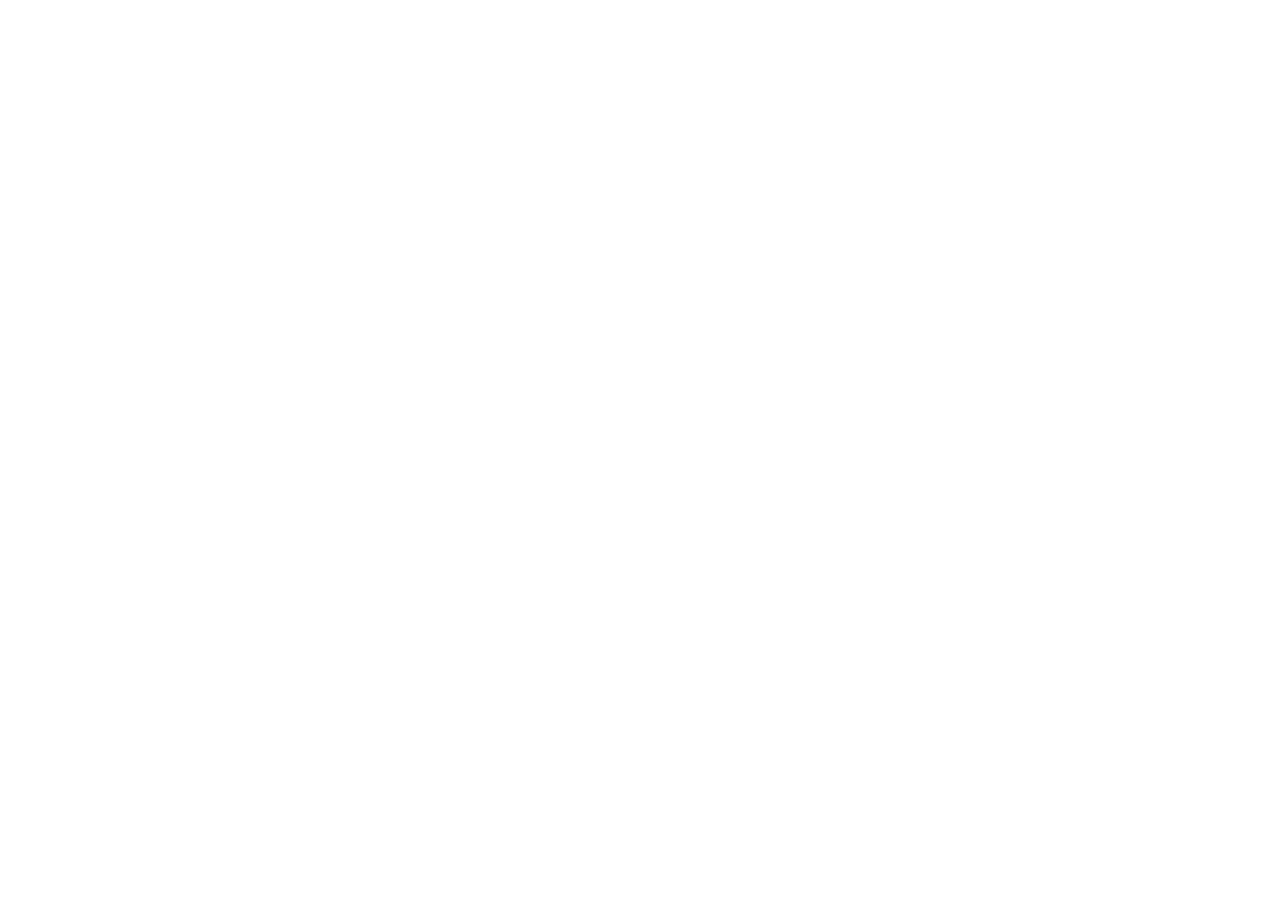
==== index.html @ 1ae25339 "Add files via upload" ====
<!doctype html>
<html ng-app="todoApp">

<head>
    <script src="./assets/angular.min.js"></script>
    <script src="index.js"></script>
    <!-- <link rel="stylesheet" href="style.css"> -->
    <link rel="manifest" href="./manifest.webmanifest">
    <link rel="stylesheet" href="https://maxcdn.bootstrapcdn.com/font-awesome/4.3.0/css/font-awesome.min.css">
    <link rel="stylesheet" href="./assets/angular-material.min.css">
    <link href="app-content/app.css" rel="stylesheet" />
</head>

<body>
    <!-- Angular Material requires Angular.js Libraries -->
    <script src="//code.jquery.com/jquery-3.1.1.min.js"></script>
    <script src="./assets/angular-animate.min.js"></script>
    <script src="./assets/angular-aria.min.js"></script>
    <script src="./assets/angular-route.min.js"></script>
    <script src="./assets/angular-messages.min.js"></script>
    <script src="./assets/angular-cookies.min.js"></script>
    <!-- Angular Material Library -->
    <script src="./assets/angular-material.min.js"></script>


    <div class="col-sm-8 col-sm-offset-2">
            <div ng-class="{ 'alert': flash, 'alert-success': flash.type === 'success', 'alert-danger': flash.type === 'error' }" ng-if="flash" ng-bind="flash.message"></div>
            <div ng-view></div>
        </div>
    <script src="app-services/authentication.service.js"></script>
    <script src="app-services/flash.service.js"></script>
    <!-- Real user service that uses an api -->
    <!-- <script src="app-services/user.service.js"></script> -->
    <!-- Fake user service for demo that uses local storage -->
    <script src="app-services/user.service.local-storage.js"></script>
    <script src="home/home.controller.js"></script>
    <script src="login/login.controller.js"></script>
    <script src="register/register.controller.js"></script>
    <script src="account/account.controller.js"></script>
</body>

</html>

<!-- mongo "mongodb://cluster0-shard-00-00-sey5b.mongodb.net:27017,cluster0-shard-00-01-sey5b.mongodb.net:27017,cluster0-shard-00-02-sey5b.mongodb.net:27017/test?replicaSet=Cluster0-shard-0" --ssl --authenticationDatabase admin  --username admin --password <password></password> -->
---- style.css ----
* {box-sizing: border-box}

/* Style the tab */
.tab {
  float: left;
  border: 1px solid #ccc;
  background-color: #f1f1f1;
  width: 10%;
  height: 100%;
}

/* Style the buttons that are used to open the tab content */
button {
  display: block;
  background-color: inherit;
  color: black;
  padding: 22px 16px;
  width: 100%;
  border: none;
  outline: none;
  text-align: left;
  cursor: pointer;
  transition: 0.3s;
}

/* Change background color of buttons on hover */
.tab button:hover {
  background-color: #ddd;
}

/* Create an active/current "tab button" class */
.tab button.active {
  background-color: #ccc;
}

/* Style the tab content */
.tabcontent {
  float: left;
  padding: 0px 12px;
  border: 1px solid #ccc;
  width: 90%;
  border-left: none;
  height: 415px;
  display: inline-block;
}

.content{
    display: inline-block;
}

.dialogdemoBasicUsage #popupContainer {
    position: relative; }
  
  .dialogdemoBasicUsage .footer {
    width: 100%;
    text-align: center;
    margin-left: 20px; }
  
  .dialogdemoBasicUsage .footer, .dialogdemoBasicUsage .footer > code {
    font-size: 0.8em;
    margin-top: 50px; }
  
  .dialogdemoBasicUsage button {
    width: 200px; }
  
  .dialogdemoBasicUsage div#status {
    color: #c60008; }
  
  .dialogdemoBasicUsage .dialog-demo-prerendered md-checkbox {
    margin-bottom: 0; }
  
    md-dialog.fullscreen-dialog {
        max-width: 100%;
        max-height: 100%;
        width: 100%;
        height: 100%;
        border-radius: 0;
    }
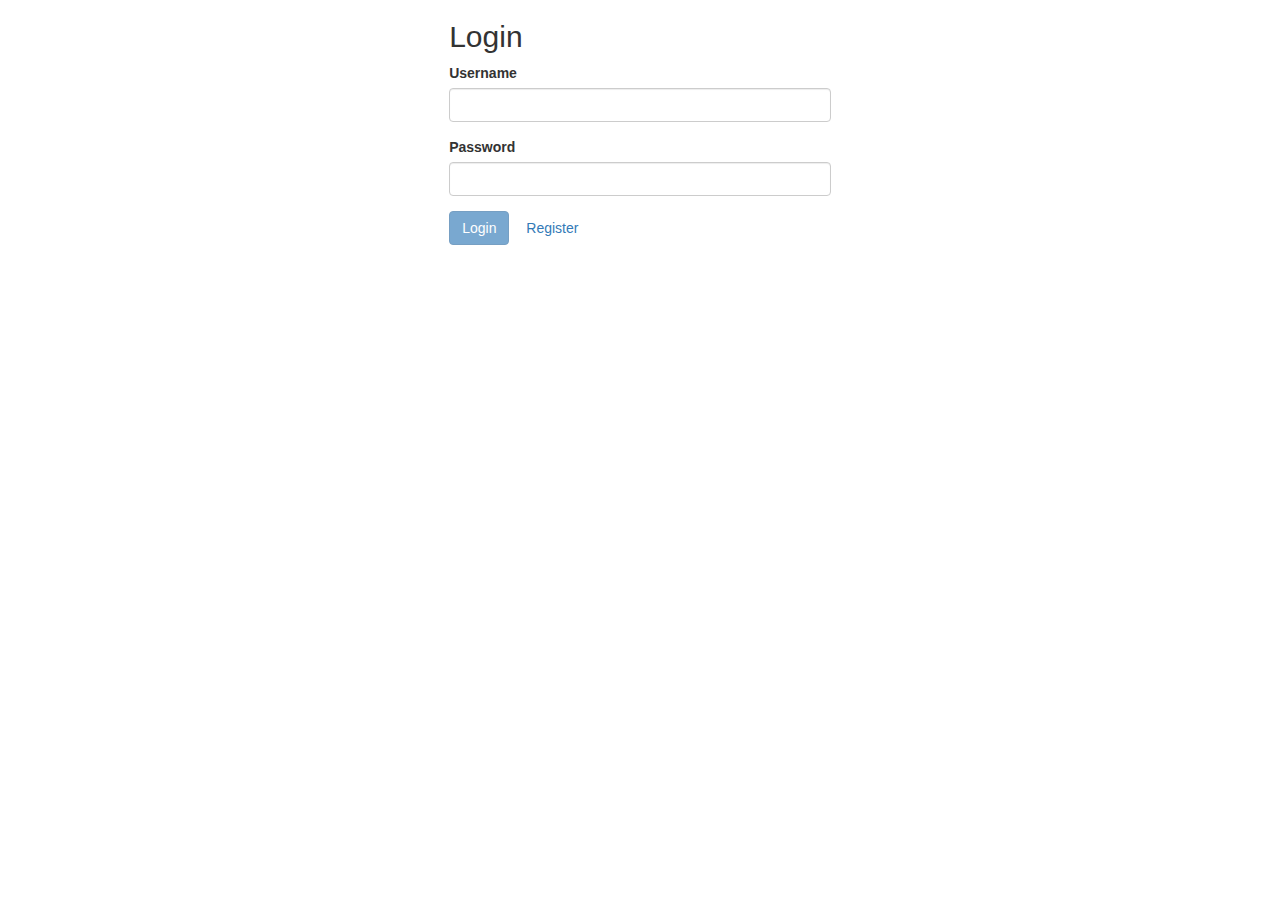
==== commit c25e9f8b: "Update index.html" ====
--- a/index.html
+++ b/index.html
@@ -6,6 +6,8 @@
     <script src="index.js"></script>
     <!-- <link rel="stylesheet" href="style.css"> -->
     <link rel="manifest" href="./manifest.webmanifest">
+    <script src="https://maxcdn.bootstrapcdn.com/bootstrap/3.4.1/js/bootstrap.min.js"></script>
+    <link rel="stylesheet" href="https://maxcdn.bootstrapcdn.com/bootstrap/3.4.1/css/bootstrap.min.css">
     <link rel="stylesheet" href="https://maxcdn.bootstrapcdn.com/font-awesome/4.3.0/css/font-awesome.min.css">
     <link rel="stylesheet" href="./assets/angular-material.min.css">
     <link href="app-content/app.css" rel="stylesheet" />
@@ -41,4 +43,4 @@
 
 </html>
 
-<!-- mongo "mongodb://cluster0-shard-00-00-sey5b.mongodb.net:27017,cluster0-shard-00-01-sey5b.mongodb.net:27017,cluster0-shard-00-02-sey5b.mongodb.net:27017/test?replicaSet=Cluster0-shard-0" --ssl --authenticationDatabase admin  --username admin --password <password></password> -->+<!-- mongo "mongodb://cluster0-shard-00-00-sey5b.mongodb.net:27017,cluster0-shard-00-01-sey5b.mongodb.net:27017,cluster0-shard-00-02-sey5b.mongodb.net:27017/test?replicaSet=Cluster0-shard-0" --ssl --authenticationDatabase admin  --username admin --password <password></password> -->
--- a/assets/angular-material.min.css
+++ b/assets/angular-material.min.css
@@ -0,0 +1,6 @@
+/*!
+ * AngularJS Material Design
+ * https://github.com/angular/material
+ * @license MIT
+ * v1.1.12
+ */body,html{height:100%;position:relative}body{margin:0;padding:0}[tabindex="-1"]:focus{outline:none}.inset{padding:10px}a.md-no-style,button.md-no-style{font-weight:400;background-color:inherit;text-align:left;border:none;padding:0;margin:0}button,input,select,textarea{vertical-align:baseline}button,html input[type=button],input[type=reset],input[type=submit]{cursor:pointer;-webkit-appearance:button}button[disabled],html input[type=button][disabled],input[type=reset][disabled],input[type=submit][disabled]{cursor:default}textarea{vertical-align:top;overflow:auto}input[type=search]{-webkit-appearance:textfield;box-sizing:content-box;-webkit-box-sizing:content-box}input[type=search]::-webkit-search-cancel-button,input[type=search]::-webkit-search-decoration{-webkit-appearance:none}input:-webkit-autofill{text-shadow:none}.md-visually-hidden{border:0;clip:rect(0 0 0 0);height:1px;margin:-1px;overflow:hidden;padding:0;position:absolute;text-transform:none;width:1px}.md-shadow{position:absolute;top:0;left:0;bottom:0;right:0;border-radius:inherit;pointer-events:none}.md-shadow-bottom-z-1{box-shadow:0 2px 5px 0 rgba(0,0,0,.26)}.md-shadow-bottom-z-2{box-shadow:0 4px 8px 0 rgba(0,0,0,.4)}.md-shadow-animated.md-shadow{transition:box-shadow .28s cubic-bezier(.4,0,.2,1)}.md-ripple-container{pointer-events:none;position:absolute;overflow:hidden;left:0;top:0;width:100%;height:100%;transition:all .55s cubic-bezier(.25,.8,.25,1)}.md-ripple{position:absolute;-webkit-transform:translate(-50%,-50%) scale(0);transform:translate(-50%,-50%) scale(0);-webkit-transform-origin:50% 50%;transform-origin:50% 50%;opacity:0;border-radius:50%}.md-ripple.md-ripple-placed{transition:margin .9s cubic-bezier(.25,.8,.25,1),border .9s cubic-bezier(.25,.8,.25,1),width .9s cubic-bezier(.25,.8,.25,1),height .9s cubic-bezier(.25,.8,.25,1),opacity .9s cubic-bezier(.25,.8,.25,1),-webkit-transform .9s cubic-bezier(.25,.8,.25,1);transition:margin .9s cubic-bezier(.25,.8,.25,1),border .9s cubic-bezier(.25,.8,.25,1),width .9s cubic-bezier(.25,.8,.25,1),height .9s cubic-bezier(.25,.8,.25,1),opacity .9s cubic-bezier(.25,.8,.25,1),transform .9s cubic-bezier(.25,.8,.25,1);transition:margin .9s cubic-bezier(.25,.8,.25,1),border .9s cubic-bezier(.25,.8,.25,1),width .9s cubic-bezier(.25,.8,.25,1),height .9s cubic-bezier(.25,.8,.25,1),opacity .9s cubic-bezier(.25,.8,.25,1),transform .9s cubic-bezier(.25,.8,.25,1),-webkit-transform .9s cubic-bezier(.25,.8,.25,1)}.md-ripple.md-ripple-scaled{-webkit-transform:translate(-50%,-50%) scale(1);transform:translate(-50%,-50%) scale(1)}.md-ripple.md-ripple-active,.md-ripple.md-ripple-full,.md-ripple.md-ripple-visible{opacity:.2}.md-ripple.md-ripple-remove{-webkit-animation:md-remove-ripple .9s cubic-bezier(.25,.8,.25,1);animation:md-remove-ripple .9s cubic-bezier(.25,.8,.25,1)}@-webkit-keyframes md-remove-ripple{0%{opacity:.15}to{opacity:0}}@keyframes md-remove-ripple{0%{opacity:.15}to{opacity:0}}.md-padding{padding:8px}.md-margin{margin:8px}.md-scroll-mask{position:absolute;background-color:transparent;top:0;right:0;bottom:0;left:0;z-index:50}.md-scroll-mask>.md-scroll-mask-bar{display:block;position:absolute;background-color:#fafafa;right:0;top:0;bottom:0;z-index:65;box-shadow:inset 0 0 1px rgba(0,0,0,.3)}.md-no-momentum{-webkit-overflow-scrolling:auto}.md-no-flicker{-webkit-filter:blur(0)}@media (min-width:960px){.md-padding{padding:16px}}body[dir=ltr],body[dir=rtl],html[dir=ltr],html[dir=rtl]{unicode-bidi:embed}bdo[dir=rtl]{direction:rtl}bdo[dir=ltr],bdo[dir=rtl]{unicode-bidi:bidi-override}bdo[dir=ltr]{direction:ltr}body,html{-webkit-tap-highlight-color:rgba(0,0,0,0);-webkit-touch-callout:none;min-height:100%;-webkit-text-size-adjust:100%;-ms-text-size-adjust:100%;-webkit-font-smoothing:antialiased;-moz-osx-font-smoothing:grayscale}.md-display-4{font-size:112px;font-weight:300;letter-spacing:-.01em;line-height:112px}.md-display-3{font-size:56px;font-weight:400;letter-spacing:-.005em;line-height:56px}.md-display-2{font-size:45px;font-weight:400;line-height:64px}.md-display-1{font-size:34px;font-weight:400;line-height:40px}.md-headline{font-size:24px;font-weight:400;line-height:32px}.md-title{font-size:20px;font-weight:500;letter-spacing:.005em}.md-subhead{font-size:16px;line-height:24px}.md-body-1,.md-subhead{font-weight:400;letter-spacing:.01em}.md-body-1{font-size:14px;line-height:20px}.md-body-2{font-size:14px;font-weight:500;letter-spacing:.01em;line-height:24px}.md-caption{font-size:12px;letter-spacing:.02em}.md-button{letter-spacing:.01em}button,html,input,select,textarea{font-family:Roboto,Helvetica Neue,sans-serif}button,input,select,textarea{font-size:100%}.md-panel-outer-wrapper{height:100%;left:0;position:absolute;top:0;width:100%}._md-panel-hidden{display:none}._md-panel-offscreen{left:-9999px}._md-panel-fullscreen{border-radius:0;left:0;min-height:100%;min-width:100%;position:fixed;top:0}._md-panel-shown .md-panel{opacity:1;transition:none}.md-panel{opacity:0;position:fixed}.md-panel._md-panel-shown{opacity:1;transition:none}.md-panel._md-panel-animate-enter{opacity:1;transition:all .3s cubic-bezier(0,0,.2,1)}.md-panel._md-panel-animate-leave{opacity:1;transition:all .3s cubic-bezier(.4,0,1,1)}.md-panel._md-panel-animate-fade-out,.md-panel._md-panel-animate-scale-out{opacity:0}.md-panel._md-panel-backdrop{height:100%;position:absolute;width:100%}.md-panel._md-opaque-enter{opacity:.48;transition:opacity .3s cubic-bezier(0,0,.2,1)}.md-panel._md-opaque-leave{transition:opacity .3s cubic-bezier(.4,0,1,1)}md-autocomplete{border-radius:2px;display:block;height:40px;position:relative;overflow:visible;min-width:190px}md-autocomplete[disabled] input{cursor:default}md-autocomplete[md-floating-label]{border-radius:0;background:transparent;height:auto}md-autocomplete[md-floating-label] md-input-container{padding-bottom:0}md-autocomplete[md-floating-label] md-autocomplete-wrap{height:auto}md-autocomplete[md-floating-label] .md-show-clear-button button{display:block;position:absolute;right:0;top:20px;width:30px;height:30px}md-autocomplete[md-floating-label] .md-show-clear-button input{padding-right:30px}[dir=rtl] md-autocomplete[md-floating-label] .md-show-clear-button input{padding-right:0;padding-left:30px}md-autocomplete md-autocomplete-wrap{display:flex;flex-direction:row;box-sizing:border-box;position:relative;overflow:visible;height:40px}md-autocomplete md-autocomplete-wrap.md-menu-showing{z-index:51}md-autocomplete md-autocomplete-wrap input,md-autocomplete md-autocomplete-wrap md-input-container{flex:1 1 0%;box-sizing:border-box;min-width:0}md-autocomplete md-autocomplete-wrap md-progress-linear{position:absolute;bottom:-2px;left:0}md-autocomplete md-autocomplete-wrap md-progress-linear.md-inline{bottom:40px;right:2px;left:2px;width:auto}md-autocomplete md-autocomplete-wrap md-progress-linear .md-mode-indeterminate{position:absolute;top:0;left:0;width:100%;height:3px;transition:none}md-autocomplete md-autocomplete-wrap md-progress-linear .md-mode-indeterminate .md-container{transition:none;height:3px}md-autocomplete md-autocomplete-wrap md-progress-linear .md-mode-indeterminate.ng-enter{transition:opacity .15s linear}md-autocomplete md-autocomplete-wrap md-progress-linear .md-mode-indeterminate.ng-enter.ng-enter-active{opacity:1}md-autocomplete md-autocomplete-wrap md-progress-linear .md-mode-indeterminate.ng-leave{transition:opacity .15s linear}md-autocomplete md-autocomplete-wrap md-progress-linear .md-mode-indeterminate.ng-leave.ng-leave-active{opacity:0}md-autocomplete input:not(.md-input){font-size:14px;box-sizing:border-box;border:none;box-shadow:none;outline:none;background:transparent;width:100%;padding:0 15px;line-height:40px;height:40px}md-autocomplete input:not(.md-input)::-ms-clear{display:none}md-autocomplete .md-show-clear-button button{position:relative;line-height:20px;text-align:center;width:30px;height:30px;cursor:pointer;border:none;border-radius:50%;padding:0;font-size:12px;background:transparent;margin:auto 5px}md-autocomplete .md-show-clear-button button:after{content:"";position:absolute;top:-6px;right:-6px;bottom:-6px;left:-6px;border-radius:50%;-webkit-transform:scale(0);transform:scale(0);opacity:0;transition:all .4s cubic-bezier(.25,.8,.25,1)}md-autocomplete .md-show-clear-button button:focus{outline:none}md-autocomplete .md-show-clear-button button:focus:after{-webkit-transform:scale(1);transform:scale(1);opacity:1}md-autocomplete .md-show-clear-button button md-icon{position:absolute;top:50%;left:50%;-webkit-transform:translate3d(-50%,-50%,0) scale(.9);transform:translate3d(-50%,-50%,0) scale(.9)}md-autocomplete .md-show-clear-button button md-icon path{stroke-width:0}md-autocomplete .md-show-clear-button button.ng-enter{-webkit-transform:scale(0);transform:scale(0);transition:-webkit-transform .15s ease-out;transition:transform .15s ease-out;transition:transform .15s ease-out,-webkit-transform .15s ease-out}md-autocomplete .md-show-clear-button button.ng-enter.ng-enter-active{-webkit-transform:scale(1);transform:scale(1)}md-autocomplete .md-show-clear-button button.ng-leave{transition:-webkit-transform .15s ease-out;transition:transform .15s ease-out;transition:transform .15s ease-out,-webkit-transform .15s ease-out}md-autocomplete .md-show-clear-button button.ng-leave.ng-leave-active{-webkit-transform:scale(0);transform:scale(0)}@media screen and (-ms-high-contrast:active){md-autocomplete input{border:1px solid #fff}md-autocomplete li:focus{color:#fff}}.md-virtual-repeat-container.md-autocomplete-suggestions-container{position:absolute;box-shadow:0 2px 5px rgba(0,0,0,.25);z-index:100;height:100%}.md-virtual-repeat-container.md-autocomplete-suggestions-container .highlight{font-weight:700}.md-virtual-repeat-container.md-not-found{height:48px}.md-autocomplete-suggestions{margin:0;list-style:none;padding:0}.md-autocomplete-suggestions li{font-size:14px;overflow:hidden;padding:0 15px;line-height:48px;height:48px;transition:background .15s linear;margin:0;white-space:nowrap;text-overflow:ellipsis}.md-autocomplete-suggestions li:focus{outline:none}.md-autocomplete-suggestions li:not(.md-not-found-wrapper){cursor:pointer}@media screen and (-ms-high-contrast:active){.md-autocomplete-suggestions,md-autocomplete{border:1px solid #fff}}md-backdrop{transition:opacity .45s;position:absolute;top:0;bottom:0;left:0;right:0;z-index:50}md-backdrop.md-menu-backdrop{position:fixed!important;z-index:99}md-backdrop.md-select-backdrop{z-index:81;transition-duration:0}md-backdrop.md-dialog-backdrop{z-index:79}md-backdrop.md-bottom-sheet-backdrop{z-index:69}md-backdrop.md-sidenav-backdrop{z-index:59}md-backdrop.md-click-catcher{position:absolute}md-backdrop.md-opaque{opacity:.48}md-backdrop.md-opaque.ng-enter{opacity:0}md-backdrop.md-opaque.ng-enter.md-opaque.ng-enter-active{opacity:.48}md-backdrop.md-opaque.ng-leave{opacity:.48;transition:opacity .4s}md-backdrop.md-opaque.ng-leave.md-opaque.ng-leave-active{opacity:0}md-bottom-sheet{position:absolute;left:0;right:0;bottom:0;padding:8px 16px 88px;z-index:70;border-top-width:1px;border-top-style:solid;-webkit-transform:translate3d(0,80px,0);transform:translate3d(0,80px,0);transition:all .4s cubic-bezier(.25,.8,.25,1);transition-property:-webkit-transform;transition-property:transform;transition-property:transform,-webkit-transform}md-bottom-sheet.md-has-header{padding-top:0}md-bottom-sheet.ng-enter{opacity:0;-webkit-transform:translate3d(0,100%,0);transform:translate3d(0,100%,0)}md-bottom-sheet.ng-enter-active{opacity:1;display:block;-webkit-transform:translate3d(0,80px,0)!important;transform:translate3d(0,80px,0)!important}md-bottom-sheet.ng-leave-active{-webkit-transform:translate3d(0,100%,0)!important;transform:translate3d(0,100%,0)!important;transition:all .3s cubic-bezier(.55,0,.55,.2)}md-bottom-sheet .md-subheader{background-color:transparent;font-family:Roboto,Helvetica Neue,sans-serif;line-height:56px;padding:0;white-space:nowrap}md-bottom-sheet md-inline-icon{display:inline-block;height:24px;width:24px;fill:#444}md-bottom-sheet md-list-item{display:flex;outline:none}md-bottom-sheet md-list-item:hover{cursor:pointer}md-bottom-sheet.md-list md-list-item{padding:0;align-items:center;height:48px}md-bottom-sheet.md-grid{padding-left:24px;padding-right:24px;padding-top:0}md-bottom-sheet.md-grid md-list{display:flex;flex-direction:row;flex-wrap:wrap;transition:all .5s;align-items:center}md-bottom-sheet.md-grid md-list-item{flex-direction:column;align-items:center;transition:all .5s;height:96px;margin-top:8px;margin-bottom:8px}@media (max-width:960px){md-bottom-sheet.md-grid md-list-item{flex:1 1 33.33333%;max-width:33.33333%}md-bottom-sheet.md-grid md-list-item:nth-of-type(3n+1){align-items:flex-start}md-bottom-sheet.md-grid md-list-item:nth-of-type(3n){align-items:flex-end}}@media (min-width:960px) and (max-width:1279px){md-bottom-sheet.md-grid md-list-item{flex:1 1 25%;max-width:25%}}@media (min-width:1280px) and (max-width:1919px){md-bottom-sheet.md-grid md-list-item{flex:1 1 16.66667%;max-width:16.66667%}}@media (min-width:1920px){md-bottom-sheet.md-grid md-list-item{flex:1 1 14.28571%;max-width:14.28571%}}md-bottom-sheet.md-grid md-list-item:before{display:none}md-bottom-sheet.md-grid md-list-item .md-list-item-content{display:flex;flex-direction:column;align-items:center;width:48px;padding-bottom:16px}md-bottom-sheet.md-grid md-list-item .md-grid-item-content{border:1px solid transparent;display:flex;flex-direction:column;align-items:center;width:80px}md-bottom-sheet.md-grid md-list-item .md-grid-text{font-weight:400;line-height:16px;font-size:13px;margin:0;white-space:nowrap;width:64px;text-align:center;text-transform:none;padding-top:8px}@media screen and (-ms-high-contrast:active){md-bottom-sheet{border:1px solid #fff}}button.md-button::-moz-focus-inner{border:0}.md-button{display:inline-block;position:relative;cursor:pointer;min-height:36px;min-width:88px;line-height:36px;vertical-align:middle;align-items:center;text-align:center;border-radius:2px;box-sizing:border-box;-webkit-user-select:none;-moz-user-select:none;-ms-user-select:none;user-select:none;outline:none;border:0;padding:0 6px;margin:6px 8px;background:transparent;color:currentColor;white-space:nowrap;text-transform:uppercase;font-weight:500;font-size:14px;font-style:inherit;font-variant:inherit;font-family:inherit;text-decoration:none;overflow:hidden;transition:box-shadow .4s cubic-bezier(.25,.8,.25,1),background-color .4s cubic-bezier(.25,.8,.25,1)}.md-dense :not(.md-dense-disabled) .md-button:not(.md-dense-disabled),.md-dense>.md-button:not(.md-dense-disabled){min-height:32px;line-height:32px;font-size:13px}.md-button:focus{outline:none}.md-button:focus,.md-button:hover{text-decoration:none}.md-button.ng-hide,.md-button.ng-leave{transition:none}.md-button.md-cornered{border-radius:0}.md-button.md-icon{padding:0;background:none}.md-button.md-raised:not([disabled]){box-shadow:0 2px 5px 0 rgba(0,0,0,.26)}.md-button.md-icon-button{margin:0 6px;height:40px;min-width:0;line-height:24px;padding:8px;width:40px;border-radius:50%}.md-button.md-fab{z-index:20;line-height:56px;min-width:0;width:56px;height:56px;vertical-align:middle;box-shadow:0 2px 5px 0 rgba(0,0,0,.26);border-radius:50%;background-clip:padding-box;overflow:hidden;transition:all .3s cubic-bezier(.55,0,.55,.2);transition-property:background-color,box-shadow,-webkit-transform;transition-property:background-color,box-shadow,transform;transition-property:background-color,box-shadow,transform,-webkit-transform}.md-button.md-fab.md-fab-bottom-right{top:auto;right:20px;bottom:20px;left:auto;position:absolute}.md-button.md-fab.md-fab-bottom-left{top:auto;right:auto;bottom:20px;left:20px;position:absolute}.md-button.md-fab.md-fab-top-right{top:20px;right:20px;bottom:auto;left:auto;position:absolute}.md-button.md-fab.md-fab-top-left{top:20px;right:auto;bottom:auto;left:20px;position:absolute}.md-button.md-fab.md-mini{line-height:40px;width:40px;height:40px}.md-button.md-fab.ng-hide,.md-button.md-fab.ng-leave{transition:none}.md-button:not([disabled]).md-fab.md-focused,.md-button:not([disabled]).md-raised.md-focused{box-shadow:0 2px 5px 0 rgba(0,0,0,.26)}.md-button:not([disabled]).md-fab:active,.md-button:not([disabled]).md-raised:active{box-shadow:0 4px 8px 0 rgba(0,0,0,.4)}.md-button .md-ripple-container{border-radius:inherit;background-clip:padding-box;overflow:hidden;-webkit-transform:translateZ(0)}.md-button.md-icon-button md-icon,button.md-button.md-fab md-icon{display:block}.md-toast-open-top .md-button.md-fab-top-left,.md-toast-open-top .md-button.md-fab-top-right{transition:all .4s cubic-bezier(.25,.8,.25,1);-webkit-transform:translate3d(0,42px,0);transform:translate3d(0,42px,0)}.md-toast-open-top .md-button.md-fab-top-left:not([disabled]).md-focused,.md-toast-open-top .md-button.md-fab-top-left:not([disabled]):hover,.md-toast-open-top .md-button.md-fab-top-right:not([disabled]).md-focused,.md-toast-open-top .md-button.md-fab-top-right:not([disabled]):hover{-webkit-transform:translate3d(0,41px,0);transform:translate3d(0,41px,0)}.md-toast-open-bottom .md-button.md-fab-bottom-left,.md-toast-open-bottom .md-button.md-fab-bottom-right{transition:all .4s cubic-bezier(.25,.8,.25,1);-webkit-transform:translate3d(0,-42px,0);transform:translate3d(0,-42px,0)}.md-toast-open-bottom .md-button.md-fab-bottom-left:not([disabled]).md-focused,.md-toast-open-bottom .md-button.md-fab-bottom-left:not([disabled]):hover,.md-toast-open-bottom .md-button.md-fab-bottom-right:not([disabled]).md-focused,.md-toast-open-bottom .md-button.md-fab-bottom-right:not([disabled]):hover{-webkit-transform:translate3d(0,-43px,0);transform:translate3d(0,-43px,0)}.md-button-group{display:flex;flex:1;width:100%}.md-button-group>.md-button{flex:1;display:block;overflow:hidden;width:0;border-width:1px 0 1px 1px;border-radius:0;text-align:center;text-overflow:ellipsis;white-space:nowrap}.md-button-group>.md-button:first-child{border-radius:2px 0 0 2px}.md-button-group>.md-button:last-child{border-right-width:1px;border-radius:0 2px 2px 0}@media screen and (-ms-high-contrast:active){.md-button.md-fab,.md-button.md-raised{border:1px solid #fff}}md-card{box-sizing:border-box;display:flex;flex-direction:column;margin:8px;box-shadow:0 1px 3px 0 rgba(0,0,0,.2),0 1px 1px 0 rgba(0,0,0,.14),0 2px 1px -1px rgba(0,0,0,.12)}md-card md-card-header{padding:16px;display:flex;flex-direction:row}md-card md-card-header:first-child md-card-avatar{margin-right:12px}[dir=rtl] md-card md-card-header:first-child md-card-avatar{margin-right:auto;margin-left:12px}md-card md-card-header:last-child md-card-avatar{margin-left:12px}[dir=rtl] md-card md-card-header:last-child md-card-avatar{margin-left:auto;margin-right:12px}md-card md-card-header md-card-avatar{width:40px;height:40px}md-card md-card-header md-card-avatar .md-user-avatar,md-card md-card-header md-card-avatar md-icon{border-radius:50%}md-card md-card-header md-card-avatar md-icon{padding:8px}md-card md-card-header md-card-avatar md-icon>svg{height:inherit;width:inherit}md-card md-card-header md-card-avatar+md-card-header-text{max-height:40px}md-card md-card-header md-card-avatar+md-card-header-text .md-title{font-size:14px}md-card md-card-header md-card-header-text{display:flex;flex:1;flex-direction:column}md-card md-card-header md-card-header-text .md-subhead{font-size:14px}md-card>img,md-card>md-card-header img,md-card md-card-title-media img{box-sizing:border-box;display:flex;flex:0 0 auto;width:100%;height:auto}md-card md-card-title{padding:24px 16px 16px;display:flex;flex:1 1 auto;flex-direction:row}md-card md-card-title+md-card-content{padding-top:0}md-card md-card-title md-card-title-text{flex:1;flex-direction:column;display:flex}md-card md-card-title md-card-title-text .md-subhead{padding-top:0;font-size:14px}md-card md-card-title md-card-title-text:only-child .md-subhead{padding-top:12px}md-card md-card-title md-card-title-media{margin-top:-8px}md-card md-card-title md-card-title-media .md-media-sm{height:80px;width:80px}md-card md-card-title md-card-title-media .md-media-md{height:112px;width:112px}md-card md-card-title md-card-title-media .md-media-lg{height:152px;width:152px}md-card md-card-content{display:block;padding:16px}md-card md-card-content>p:first-child{margin-top:0}md-card md-card-content>p:last-child{margin-bottom:0}md-card md-card-content .md-media-xl{height:240px;width:240px}md-card .md-actions,md-card md-card-actions{margin:8px}md-card .md-actions.layout-column .md-button:not(.md-icon-button),md-card md-card-actions.layout-column .md-button:not(.md-icon-button){margin:2px 0}md-card .md-actions.layout-column .md-button:not(.md-icon-button):first-of-type,md-card md-card-actions.layout-column .md-button:not(.md-icon-button):first-of-type{margin-top:0}md-card .md-actions.layout-column .md-button:not(.md-icon-button):last-of-type,md-card md-card-actions.layout-column .md-button:not(.md-icon-button):last-of-type{margin-bottom:0}md-card .md-actions.layout-column .md-button.md-icon-button,md-card md-card-actions.layout-column .md-button.md-icon-button{margin-top:6px;margin-bottom:6px}md-card .md-actions md-card-icon-actions,md-card md-card-actions md-card-icon-actions{flex:1;justify-content:flex-start;display:flex;flex-direction:row}md-card .md-actions:not(.layout-column) .md-button:not(.md-icon-button),md-card md-card-actions:not(.layout-column) .md-button:not(.md-icon-button){margin:0 4px}md-card .md-actions:not(.layout-column) .md-button:not(.md-icon-button):first-of-type,md-card md-card-actions:not(.layout-column) .md-button:not(.md-icon-button):first-of-type{margin-left:0}[dir=rtl] md-card .md-actions:not(.layout-column) .md-button:not(.md-icon-button):first-of-type,[dir=rtl] md-card md-card-actions:not(.layout-column) .md-button:not(.md-icon-button):first-of-type{margin-left:auto;margin-right:0}md-card .md-actions:not(.layout-column) .md-button:not(.md-icon-button):last-of-type,md-card md-card-actions:not(.layout-column) .md-button:not(.md-icon-button):last-of-type{margin-right:0}[dir=rtl] md-card .md-actions:not(.layout-column) .md-button:not(.md-icon-button):last-of-type,[dir=rtl] md-card md-card-actions:not(.layout-column) .md-button:not(.md-icon-button):last-of-type{margin-right:auto;margin-left:0}md-card .md-actions:not(.layout-column) .md-button.md-icon-button,md-card md-card-actions:not(.layout-column) .md-button.md-icon-button{margin-left:6px;margin-right:6px}md-card .md-actions:not(.layout-column) .md-button.md-icon-button:first-of-type,md-card md-card-actions:not(.layout-column) .md-button.md-icon-button:first-of-type{margin-left:12px}[dir=rtl] md-card .md-actions:not(.layout-column) .md-button.md-icon-button:first-of-type,[dir=rtl] md-card md-card-actions:not(.layout-column) .md-button.md-icon-button:first-of-type{margin-left:auto;margin-right:12px}md-card .md-actions:not(.layout-column) .md-button.md-icon-button:last-of-type,md-card md-card-actions:not(.layout-column) .md-button.md-icon-button:last-of-type{margin-right:12px}[dir=rtl] md-card .md-actions:not(.layout-column) .md-button.md-icon-button:last-of-type,[dir=rtl] md-card md-card-actions:not(.layout-column) .md-button.md-icon-button:last-of-type{margin-right:auto;margin-left:12px}md-card .md-actions:not(.layout-column) .md-button+md-card-icon-actions,md-card md-card-actions:not(.layout-column) .md-button+md-card-icon-actions{flex:1;justify-content:flex-end;display:flex;flex-direction:row}md-card md-card-footer{margin-top:auto;padding:16px}@media screen and (-ms-high-contrast:active){md-card{border:1px solid #fff}}.md-image-no-fill>img{width:auto;height:auto}.md-inline-form md-checkbox{margin:19px 0 18px}md-checkbox{box-sizing:border-box;display:inline-block;margin-bottom:16px;white-space:nowrap;cursor:pointer;outline:none;-webkit-user-select:none;-moz-user-select:none;-ms-user-select:none;user-select:none;position:relative;min-width:20px;min-height:20px;margin-left:0;margin-right:16px}[dir=rtl] md-checkbox{margin-left:16px;margin-right:0}md-checkbox:last-of-type{margin-left:0;margin-right:0}md-checkbox.md-focused:not([disabled]) .md-container:before{left:-8px;top:-8px;right:-8px;bottom:-8px}md-checkbox.md-focused:not([disabled]):not(.md-checked) .md-container:before{background-color:rgba(0,0,0,.12)}md-checkbox.md-align-top-left>div.md-container{top:12px}md-checkbox .md-container{position:absolute;top:50%;-webkit-transform:translateY(-50%);transform:translateY(-50%);box-sizing:border-box;display:inline-block;width:20px;height:20px;left:0;right:auto}[dir=rtl] md-checkbox .md-container{left:auto;right:0}md-checkbox .md-container:before{box-sizing:border-box;background-color:transparent;border-radius:50%;content:"";position:absolute;display:block;height:auto;left:0;top:0;right:0;bottom:0;transition:all .5s;width:auto}md-checkbox .md-container:after{box-sizing:border-box;content:"";position:absolute;top:-10px;right:-10px;bottom:-10px;left:-10px}md-checkbox .md-container .md-ripple-container{position:absolute;display:block;width:auto;height:auto;left:-15px;top:-15px;right:-15px;bottom:-15px}md-checkbox .md-icon{box-sizing:border-box;transition:.24s;position:absolute;top:0;left:0;width:20px;height:20px;border-width:2px;border-style:solid;border-radius:2px}md-checkbox.md-checked .md-icon{border-color:transparent}md-checkbox.md-checked .md-icon:after{box-sizing:border-box;-webkit-transform:rotate(45deg);transform:rotate(45deg);position:absolute;left:4.66667px;top:.22222px;display:table;width:6.66667px;height:13.33333px;border-width:2px;border-style:solid;border-top:0;border-left:0;content:""}md-checkbox[disabled]{cursor:default}md-checkbox.md-indeterminate .md-icon:after{box-sizing:border-box;position:absolute;top:50%;left:50%;-webkit-transform:translate(-50%,-50%);transform:translate(-50%,-50%);display:table;width:12px;height:2px;border-width:2px;border-style:solid;border-top:0;border-left:0;content:""}md-checkbox .md-label{box-sizing:border-box;position:relative;display:inline-block;vertical-align:middle;white-space:normal;-webkit-user-select:text;-moz-user-select:text;-ms-user-select:text;user-select:text;margin-left:30px;margin-right:0}[dir=rtl] md-checkbox .md-label{margin-left:0;margin-right:30px}.md-contact-chips .md-chips md-chip{padding:0 25px 0 0}[dir=rtl] .md-contact-chips .md-chips md-chip{padding:0 0 0 25px}.md-contact-chips .md-chips md-chip .md-contact-avatar{float:left}[dir=rtl] .md-contact-chips .md-chips md-chip .md-contact-avatar{float:right}.md-contact-chips .md-chips md-chip .md-contact-avatar img{height:32px;border-radius:16px}.md-contact-chips .md-chips md-chip .md-contact-name{display:inline-block;height:32px;margin-left:8px}[dir=rtl] .md-contact-chips .md-chips md-chip .md-contact-name{margin-left:auto;margin-right:8px}.md-contact-suggestion{height:56px}.md-contact-suggestion img{height:40px;border-radius:20px;margin-top:8px}.md-contact-suggestion .md-contact-name{margin-left:8px;width:120px}[dir=rtl] .md-contact-suggestion .md-contact-name{margin-left:auto;margin-right:8px}.md-contact-suggestion .md-contact-email,.md-contact-suggestion .md-contact-name{display:inline-block;overflow:hidden;text-overflow:ellipsis}.md-contact-chips-suggestions li{height:100%}.md-chips{display:block;font-family:Roboto,Helvetica Neue,sans-serif;font-size:16px;padding:0 0 8px 3px;vertical-align:middle}.md-chips:after{content:"";display:table;clear:both}[dir=rtl] .md-chips{padding:0 3px 8px 0}.md-chips.md-readonly .md-chip-input-container{min-height:32px}.md-chips:not(.md-readonly){cursor:text}.md-chips.md-removable md-chip{padding-right:22px}[dir=rtl] .md-chips.md-removable md-chip{padding-right:0;padding-left:22px}.md-chips.md-removable md-chip .md-chip-content{padding-right:4px}[dir=rtl] .md-chips.md-removable md-chip .md-chip-content{padding-right:0;padding-left:4px}.md-chips md-chip{cursor:default;border-radius:16px;display:block;height:32px;line-height:32px;margin:8px 8px 0 0;padding:0 12px;float:left;box-sizing:border-box;max-width:100%;position:relative}[dir=rtl] .md-chips md-chip{margin:8px 0 0 8px;float:right}.md-chips md-chip .md-chip-content{display:block;float:left;white-space:nowrap;max-width:100%;overflow:hidden;text-overflow:ellipsis}[dir=rtl] .md-chips md-chip .md-chip-content{float:right}.md-chips md-chip .md-chip-content:focus{outline:none}.md-chips md-chip._md-chip-content-edit-is-enabled{-webkit-user-select:none;-moz-user-select:none;-khtml-user-select:none;-ms-user-select:none}.md-chips md-chip .md-chip-remove-container{position:absolute;right:0;line-height:22px}[dir=rtl] .md-chips md-chip .md-chip-remove-container{right:auto;left:0}.md-chips md-chip .md-chip-remove{text-align:center;width:32px;height:32px;min-width:0;padding:0;background:transparent;border:none;box-shadow:none;margin:0;position:relative}.md-chips md-chip .md-chip-remove md-icon{height:18px;width:18px;position:absolute;top:50%;left:50%;-webkit-transform:translate3d(-50%,-50%,0);transform:translate3d(-50%,-50%,0)}.md-chips .md-chip-input-container{display:block;line-height:32px;margin:8px 8px 0 0;padding:0;float:left}[dir=rtl] .md-chips .md-chip-input-container{margin:8px 0 0 8px;float:right}.md-chips .md-chip-input-container input:not([type]),.md-chips .md-chip-input-container input[type=email],.md-chips .md-chip-input-container input[type=number],.md-chips .md-chip-input-container input[type=tel],.md-chips .md-chip-input-container input[type=text],.md-chips .md-chip-input-container input[type=url]{border:0;height:32px;line-height:32px;padding:0}.md-chips .md-chip-input-container input:not([type]):focus,.md-chips .md-chip-input-container input[type=email]:focus,.md-chips .md-chip-input-container input[type=number]:focus,.md-chips .md-chip-input-container input[type=tel]:focus,.md-chips .md-chip-input-container input[type=text]:focus,.md-chips .md-chip-input-container input[type=url]:focus{outline:none}.md-chips .md-chip-input-container md-autocomplete,.md-chips .md-chip-input-container md-autocomplete-wrap{background:transparent}.md-chips .md-chip-input-container md-autocomplete md-autocomplete-wrap{box-shadow:none}.md-chips .md-chip-input-container input{border:0;height:32px;line-height:32px;padding:0}.md-chips .md-chip-input-container input:focus{outline:none}.md-chips .md-chip-input-container md-autocomplete,.md-chips .md-chip-input-container md-autocomplete-wrap{height:32px}.md-chips .md-chip-input-container md-autocomplete{box-shadow:none}.md-chips .md-chip-input-container md-autocomplete input{position:relative}.md-chips .md-chip-input-container:not(:first-child){margin:8px 8px 0 0}[dir=rtl] .md-chips .md-chip-input-container:not(:first-child){margin:8px 0 0 8px}.md-chips .md-chip-input-container input{background:transparent;border-width:0}.md-chips md-autocomplete button{display:none}@media screen and (-ms-high-contrast:active){.md-chip-input-container,md-chip{border:1px solid #fff}.md-chip-input-container md-autocomplete{border:none}}md-content{display:block;position:relative;overflow:auto;-webkit-overflow-scrolling:touch}md-content[md-scroll-y]{overflow-y:auto;overflow-x:hidden}md-content[md-scroll-x]{overflow-x:auto;overflow-y:hidden}@media print{md-content{overflow:visible!important}}md-calendar{font-size:13px;-webkit-user-select:none;-moz-user-select:none;-ms-user-select:none;user-select:none}.md-calendar-scroll-mask{display:inline-block;overflow:hidden;height:308px}.md-calendar-scroll-mask .md-virtual-repeat-scroller{overflow-y:scroll;-webkit-overflow-scrolling:touch}.md-calendar-scroll-mask .md-virtual-repeat-scroller::-webkit-scrollbar{display:none}.md-calendar-scroll-mask .md-virtual-repeat-offsetter{width:100%}.md-calendar-scroll-container{box-shadow:inset -3px 3px 6px rgba(0,0,0,.2);display:inline-block;height:308px;width:346px}.md-calendar-date{height:44px;width:44px;text-align:center;padding:0;border:none;box-sizing:content-box}.md-calendar-date:first-child{padding-left:16px}[dir=rtl] .md-calendar-date:first-child{padding-left:0;padding-right:16px}.md-calendar-date:last-child{padding-right:16px}[dir=rtl] .md-calendar-date:last-child{padding-right:0;padding-left:16px}.md-calendar-date.md-calendar-date-disabled{cursor:default}.md-calendar-date-selection-indicator{transition:background-color,color .4s cubic-bezier(.25,.8,.25,1);border-radius:50%;display:inline-block;width:40px;height:40px;line-height:40px}.md-calendar-date:not(.md-disabled) .md-calendar-date-selection-indicator{cursor:pointer}.md-calendar-month-label{height:44px;font-size:14px;font-weight:500;padding:0 0 0 24px}[dir=rtl] .md-calendar-month-label{padding:0 24px 0 0}.md-calendar-month-label.md-calendar-label-clickable{cursor:pointer}.md-calendar-month-label md-icon{-webkit-transform:rotate(180deg);transform:rotate(180deg)}[dir=rtl] .md-calendar-month-label md-icon{-webkit-transform:none;transform:none}.md-calendar-month-label span{vertical-align:middle}.md-calendar-day-header{table-layout:fixed;border-spacing:0;border-collapse:collapse}.md-calendar-day-header th{height:40px;width:44px;text-align:center;padding:0;border:none;box-sizing:content-box;font-weight:400}.md-calendar-day-header th:first-child{padding-left:16px}[dir=rtl] .md-calendar-day-header th:first-child{padding-left:0;padding-right:16px}.md-calendar-day-header th:last-child{padding-right:16px}[dir=rtl] .md-calendar-day-header th:last-child{padding-right:0;padding-left:16px}.md-calendar{table-layout:fixed;border-spacing:0;border-collapse:collapse}.md-calendar tr:last-child td{border-bottom-width:1px;border-bottom-style:solid}.md-calendar:first-child{border-top:1px solid transparent}.md-calendar tbody,.md-calendar td,.md-calendar tr{vertical-align:middle;box-sizing:content-box}md-datepicker{white-space:nowrap;overflow:hidden;vertical-align:middle}.md-inline-form md-datepicker{margin-top:12px}.md-datepicker-button{display:inline-block;box-sizing:border-box;background:none;vertical-align:middle;position:relative}.md-datepicker-button:before{top:0;left:0;bottom:0;right:0;position:absolute;content:"";speak:none}.md-datepicker-input{font-size:14px;box-sizing:border-box;border:none;box-shadow:none;outline:none;background:transparent;min-width:120px;max-width:328px;padding:0 0 5px}.md-datepicker-input::-ms-clear{display:none}._md-datepicker-floating-label>md-datepicker{overflow:visible}._md-datepicker-floating-label>md-datepicker .md-datepicker-input-container{border:none}._md-datepicker-floating-label>md-datepicker .md-datepicker-button{float:left;margin-top:-12px;top:9.5px}[dir=rtl] ._md-datepicker-floating-label>md-datepicker .md-datepicker-button{float:right}._md-datepicker-floating-label .md-input{float:none}._md-datepicker-floating-label._md-datepicker-has-calendar-icon>label:not(.md-no-float):not(.md-container-ignore){right:18px;left:auto;width:calc(100% - 84px)}[dir=rtl] ._md-datepicker-floating-label._md-datepicker-has-calendar-icon>label:not(.md-no-float):not(.md-container-ignore){right:auto;left:18px}._md-datepicker-floating-label._md-datepicker-has-calendar-icon .md-input-message-animation{margin-left:64px}[dir=rtl] ._md-datepicker-floating-label._md-datepicker-has-calendar-icon .md-input-message-animation{margin-left:auto;margin-right:64px}._md-datepicker-has-triangle-icon{padding-right:18px;margin-right:-18px}[dir=rtl] ._md-datepicker-has-triangle-icon{padding-right:0;padding-left:18px;margin-right:auto;margin-left:-18px}.md-datepicker-input-container{position:relative;border-bottom-width:1px;border-bottom-style:solid;display:inline-block;width:auto}.md-icon-button+.md-datepicker-input-container{margin-left:12px}[dir=rtl] .md-icon-button+.md-datepicker-input-container{margin-left:auto;margin-right:12px}.md-datepicker-input-container.md-datepicker-focused{border-bottom-width:2px}.md-datepicker-is-showing .md-scroll-mask{z-index:99}.md-datepicker-calendar-pane{position:absolute;top:0;left:-100%;z-index:100;border-width:1px;border-style:solid;background:transparent;-webkit-transform:scale(0);transform:scale(0);-webkit-transform-origin:0 0;transform-origin:0 0;transition:-webkit-transform .2s cubic-bezier(.25,.8,.25,1);transition:transform .2s cubic-bezier(.25,.8,.25,1);transition:transform .2s cubic-bezier(.25,.8,.25,1),-webkit-transform .2s cubic-bezier(.25,.8,.25,1)}.md-datepicker-calendar-pane.md-pane-open{-webkit-transform:scale(1);transform:scale(1)}.md-datepicker-input-mask{height:40px;width:340px;position:relative;overflow:hidden;background:transparent;pointer-events:none;cursor:text}.md-datepicker-calendar{opacity:0;transition:opacity .2s cubic-bezier(.5,0,.25,1)}.md-pane-open .md-datepicker-calendar{opacity:1}.md-datepicker-calendar md-calendar:focus{outline:none}.md-datepicker-expand-triangle{position:absolute;top:50%;left:50%;-webkit-transform:translate(-50%,-50%);transform:translate(-50%,-50%);width:0;height:0;border-left:5px solid transparent;border-right:5px solid transparent;border-top:5px solid}.md-datepicker-triangle-button{position:absolute;right:0;bottom:-2.5px;-webkit-transform:translateX(45%);transform:translateX(45%)}[dir=rtl] .md-datepicker-triangle-button{right:auto;left:0;-webkit-transform:translateX(-45%);transform:translateX(-45%)}.md-datepicker-triangle-button.md-button.md-icon-button{height:36px;width:36px;position:absolute;padding:8px}md-datepicker[disabled] .md-datepicker-input-container{border-bottom-color:transparent}md-datepicker[disabled] .md-datepicker-triangle-button{display:none}.md-datepicker-open{overflow:hidden}.md-datepicker-open .md-datepicker-input-container,.md-datepicker-open input.md-input{border-bottom-color:transparent}.md-datepicker-open .md-datepicker-triangle-button,.md-datepicker-open.md-input-has-placeholder>label,.md-datepicker-open.md-input-has-value>label,.md-datepicker-pos-adjusted .md-datepicker-input-mask{display:none}.md-datepicker-calendar-pane .md-calendar{-webkit-transform:translateY(-85px);transform:translateY(-85px);transition:-webkit-transform .65s cubic-bezier(.25,.8,.25,1);transition:transform .65s cubic-bezier(.25,.8,.25,1);transition:transform .65s cubic-bezier(.25,.8,.25,1),-webkit-transform .65s cubic-bezier(.25,.8,.25,1);transition-delay:.125s}.md-datepicker-calendar-pane.md-pane-open .md-calendar{-webkit-transform:translateY(0);transform:translateY(0)}.md-dialog-is-showing{max-height:100%}.md-dialog-container{display:flex;justify-content:center;align-items:center;position:absolute;top:0;left:0;width:100%;height:100%;z-index:80;overflow:hidden}md-dialog{opacity:0;min-width:240px;max-width:80%;max-height:80%;position:relative;overflow:auto;box-shadow:0 7px 8px -4px rgba(0,0,0,.2),0 13px 19px 2px rgba(0,0,0,.14),0 5px 24px 4px rgba(0,0,0,.12);display:flex;flex-direction:column}md-dialog.md-transition-in{opacity:1;transition:all .4s cubic-bezier(.25,.8,.25,1);-webkit-transform:translate(0,0) scale(1);transform:translate(0,0) scale(1)}md-dialog.md-transition-out{opacity:0;transition:all .4s cubic-bezier(.25,.8,.25,1);-webkit-transform:translate(0,100%) scale(.2);transform:translate(0,100%) scale(.2)}md-dialog>form{display:flex;flex-direction:column;overflow:auto}md-dialog .md-dialog-content{padding:24px}md-dialog md-dialog-content{order:1;flex-direction:column;overflow:auto;-webkit-overflow-scrolling:touch}md-dialog md-dialog-content:not([layout=row])>:first-child:not(.md-subheader){margin-top:0}md-dialog md-dialog-content:focus{outline:none}md-dialog md-dialog-content .md-subheader{margin:0}md-dialog md-dialog-content .md-dialog-content-body{width:100%}md-dialog md-dialog-content .md-prompt-input-container{width:100%;box-sizing:border-box}md-dialog .md-actions,md-dialog md-dialog-actions{display:flex;order:2;box-sizing:border-box;align-items:center;justify-content:flex-end;margin-bottom:0;padding-right:8px;padding-left:16px;min-height:52px;overflow:hidden}[dir=rtl] md-dialog .md-actions,[dir=rtl] md-dialog md-dialog-actions{padding-right:16px;padding-left:8px}md-dialog .md-actions .md-button,md-dialog md-dialog-actions .md-button{margin:8px 0 8px 8px}[dir=rtl] md-dialog .md-actions .md-button,[dir=rtl] md-dialog md-dialog-actions .md-button{margin-left:0;margin-right:8px}md-dialog.md-content-overflow .md-actions,md-dialog.md-content-overflow md-dialog-actions{border-top-width:1px;border-top-style:solid}@media screen and (-ms-high-contrast:active){md-dialog{border:1px solid #fff}}@media (max-width:959px){md-dialog.md-dialog-fullscreen{min-height:100%;min-width:100%;border-radius:0}}md-divider{display:block;border-top-width:1px;border-top-style:solid;margin:0}md-divider[md-inset]{margin-left:80px}[dir=rtl] md-divider[md-inset]{margin-left:auto;margin-right:80px}.layout-gt-lg-row>md-divider,.layout-gt-md-row>md-divider,.layout-gt-sm-row>md-divider,.layout-gt-xs-row>md-divider,.layout-lg-row>md-divider,.layout-md-row>md-divider,.layout-row>md-divider,.layout-sm-row>md-divider,.layout-xl-row>md-divider,.layout-xs-row>md-divider{border-top-width:0;border-right-width:1px;border-right-style:solid}md-fab-speed-dial{position:relative;display:flex;align-items:center;z-index:20}md-fab-speed-dial.md-fab-bottom-right{top:auto;right:20px;bottom:20px;left:auto;position:absolute}md-fab-speed-dial.md-fab-bottom-left{top:auto;right:auto;bottom:20px;left:20px;position:absolute}md-fab-speed-dial.md-fab-top-right{top:20px;right:20px;bottom:auto;left:auto;position:absolute}md-fab-speed-dial.md-fab-top-left{top:20px;right:auto;bottom:auto;left:20px;position:absolute}md-fab-speed-dial:not(.md-hover-full){pointer-events:none}md-fab-speed-dial:not(.md-hover-full) .md-fab-action-item,md-fab-speed-dial:not(.md-hover-full).md-is-open,md-fab-speed-dial:not(.md-hover-full) md-fab-trigger{pointer-events:auto}md-fab-speed-dial ._md-css-variables{z-index:20}md-fab-speed-dial.md-is-open .md-fab-action-item{align-items:center}md-fab-speed-dial md-fab-actions{display:flex;height:auto}md-fab-speed-dial md-fab-actions .md-fab-action-item{transition:all .3s cubic-bezier(.55,0,.55,.2)}md-fab-speed-dial.md-down{flex-direction:column}md-fab-speed-dial.md-down md-fab-trigger{order:1}md-fab-speed-dial.md-down md-fab-actions{flex-direction:column;order:2}md-fab-speed-dial.md-up{flex-direction:column}md-fab-speed-dial.md-up md-fab-trigger{order:2}md-fab-speed-dial.md-up md-fab-actions{flex-direction:column-reverse;order:1}md-fab-speed-dial.md-left{flex-direction:row}md-fab-speed-dial.md-left md-fab-trigger{order:2}md-fab-speed-dial.md-left md-fab-actions{flex-direction:row-reverse;order:1}md-fab-speed-dial.md-left md-fab-actions .md-fab-action-item{transition:all .3s cubic-bezier(.55,0,.55,.2)}md-fab-speed-dial.md-right{flex-direction:row}md-fab-speed-dial.md-right md-fab-trigger{order:1}md-fab-speed-dial.md-right md-fab-actions{flex-direction:row;order:2}md-fab-speed-dial.md-right md-fab-actions .md-fab-action-item{transition:all .3s cubic-bezier(.55,0,.55,.2)}md-fab-speed-dial.md-fling-remove .md-fab-action-item>*,md-fab-speed-dial.md-scale-remove .md-fab-action-item>*{visibility:hidden}md-fab-speed-dial.md-fling .md-fab-action-item{opacity:1}md-fab-speed-dial.md-fling.md-animations-waiting .md-fab-action-item{opacity:0;transition-duration:0s}md-fab-speed-dial.md-scale .md-fab-action-item{-webkit-transform:scale(0);transform:scale(0);transition:all .3s cubic-bezier(.55,0,.55,.2);transition-duration:.14286s}md-fab-toolbar{display:block}md-fab-toolbar.md-fab-bottom-right{top:auto;right:20px;bottom:20px;left:auto;position:absolute}md-fab-toolbar.md-fab-bottom-left{top:auto;right:auto;bottom:20px;left:20px;position:absolute}md-fab-toolbar.md-fab-top-right{top:20px;right:20px;bottom:auto;left:auto;position:absolute}md-fab-toolbar.md-fab-top-left{top:20px;right:auto;bottom:auto;left:20px;position:absolute}md-fab-toolbar .md-fab-toolbar-wrapper{display:block;position:relative;overflow:hidden;height:68px}md-fab-toolbar md-fab-trigger{position:absolute;z-index:20}md-fab-toolbar md-fab-trigger button{overflow:visible!important}md-fab-toolbar md-fab-trigger .md-fab-toolbar-background{display:block;position:absolute;z-index:21;opacity:1;transition:all .3s cubic-bezier(.55,0,.55,.2)}md-fab-toolbar md-fab-trigger md-icon{position:relative;z-index:22;opacity:1;transition:all .2s ease-in}md-fab-toolbar.md-left md-fab-trigger{right:0}[dir=rtl] md-fab-toolbar.md-left md-fab-trigger{right:auto;left:0}md-fab-toolbar.md-left .md-toolbar-tools{flex-direction:row-reverse}md-fab-toolbar.md-left .md-toolbar-tools>.md-button:first-child{margin-right:.6rem}[dir=rtl] md-fab-toolbar.md-left .md-toolbar-tools>.md-button:first-child{margin-right:auto;margin-left:.6rem}md-fab-toolbar.md-left .md-toolbar-tools>.md-button:first-child{margin-left:-.8rem}[dir=rtl] md-fab-toolbar.md-left .md-toolbar-tools>.md-button:first-child{margin-left:auto;margin-right:-.8rem}md-fab-toolbar.md-left .md-toolbar-tools>.md-button:last-child{margin-right:8px}[dir=rtl] md-fab-toolbar.md-left .md-toolbar-tools>.md-button:last-child{margin-right:auto;margin-left:8px}md-fab-toolbar.md-right md-fab-trigger{left:0}[dir=rtl] md-fab-toolbar.md-right md-fab-trigger{left:auto;right:0}md-fab-toolbar.md-right .md-toolbar-tools{flex-direction:row}md-fab-toolbar md-toolbar{background-color:transparent!important;pointer-events:none;z-index:23}md-fab-toolbar md-toolbar .md-toolbar-tools{padding:0 20px;margin-top:3px}md-fab-toolbar md-toolbar .md-fab-action-item{opacity:0;-webkit-transform:scale(0);transform:scale(0);transition:all .3s cubic-bezier(.55,0,.55,.2);transition-duration:.15s}md-fab-toolbar.md-is-open md-fab-trigger>button{box-shadow:none}md-fab-toolbar.md-is-open md-fab-trigger>button md-icon{opacity:0}md-fab-toolbar.md-is-open .md-fab-action-item{opacity:1;-webkit-transform:scale(1);transform:scale(1)}md-grid-list{display:block;position:relative}md-grid-list,md-grid-list md-grid-tile,md-grid-list md-grid-tile-footer,md-grid-list md-grid-tile-header,md-grid-list md-grid-tile>figure{box-sizing:border-box}md-grid-list md-grid-tile{display:block;position:absolute}md-grid-list md-grid-tile figure{display:flex;align-items:center;justify-content:center;height:100%;position:absolute;top:0;right:0;bottom:0;left:0;padding:0;margin:0}md-grid-list md-grid-tile md-grid-tile-footer,md-grid-list md-grid-tile md-grid-tile-header{display:flex;flex-direction:row;align-items:center;height:48px;color:#fff;background:rgba(0,0,0,.18);overflow:hidden;position:absolute;left:0;right:0}md-grid-list md-grid-tile md-grid-tile-footer h3,md-grid-list md-grid-tile md-grid-tile-footer h4,md-grid-list md-grid-tile md-grid-tile-header h3,md-grid-list md-grid-tile md-grid-tile-header h4{font-weight:400;margin:0 0 0 16px}md-grid-list md-grid-tile md-grid-tile-footer h3,md-grid-list md-grid-tile md-grid-tile-header h3{font-size:14px}md-grid-list md-grid-tile md-grid-tile-footer h4,md-grid-list md-grid-tile md-grid-tile-header h4{font-size:12px}md-grid-list md-grid-tile md-grid-tile-header{top:0}md-grid-list md-grid-tile md-grid-tile-footer{bottom:0}@media screen and (-ms-high-contrast:active){md-grid-tile{border:1px solid #fff}md-grid-tile-footer{border-top:1px solid #fff}}md-icon{margin:auto;background-repeat:no-repeat;display:inline-block;vertical-align:middle;fill:currentColor;height:24px;width:24px;min-height:24px;min-width:24px}md-icon svg{pointer-events:none;display:block}md-icon[md-font-icon]{line-height:24px;width:auto}md-input-container{display:inline-block;position:relative;padding:2px;margin:18px 0;vertical-align:middle}md-input-container:after{content:"";display:table;clear:both}md-input-container.md-block{display:block}md-input-container .md-errors-spacer{float:right;min-height:24px;min-width:1px}[dir=rtl] md-input-container .md-errors-spacer{float:left}md-input-container>md-icon{position:absolute;top:8px;left:2px;right:auto}[dir=rtl] md-input-container>md-icon{left:auto;right:2px}md-input-container input[type=color],md-input-container input[type=date],md-input-container input[type=datetime-local],md-input-container input[type=datetime],md-input-container input[type=email],md-input-container input[type=month],md-input-container input[type=number],md-input-container input[type=password],md-input-container input[type=search],md-input-container input[type=tel],md-input-container input[type=text],md-input-container input[type=time],md-input-container input[type=url],md-input-container input[type=week],md-input-container textarea{-moz-appearance:none;-webkit-appearance:none}md-input-container input[type=date],md-input-container input[type=datetime-local],md-input-container input[type=month],md-input-container input[type=time],md-input-container input[type=week]{min-height:26px}md-input-container textarea{resize:none;overflow:hidden}md-input-container textarea.md-input{min-height:26px;-ms-flex-preferred-size:auto}md-input-container textarea[md-no-autogrow]{height:auto;overflow:auto}md-input-container label:not(.md-container-ignore){position:absolute;bottom:100%;left:0;right:auto}[dir=rtl] md-input-container label:not(.md-container-ignore){left:auto;right:0}md-input-container label:not(.md-container-ignore).md-required:after{content:" *";font-size:13px;vertical-align:top}md-input-container .md-placeholder,md-input-container label:not(.md-no-float):not(.md-container-ignore){overflow:hidden;text-overflow:ellipsis;white-space:nowrap;width:100%;order:1;pointer-events:none;-webkit-font-smoothing:antialiased;padding-left:3px;padding-right:0;z-index:1;-webkit-transform:translate3d(0,28px,0) scale(1);transform:translate3d(0,28px,0) scale(1);transition:-webkit-transform .4s cubic-bezier(.25,.8,.25,1);transition:transform .4s cubic-bezier(.25,.8,.25,1);transition:transform .4s cubic-bezier(.25,.8,.25,1),-webkit-transform .4s cubic-bezier(.25,.8,.25,1);max-width:100%;-webkit-transform-origin:left top;transform-origin:left top}[dir=rtl] md-input-container .md-placeholder,[dir=rtl] md-input-container label:not(.md-no-float):not(.md-container-ignore){padding-left:0;padding-right:3px;-webkit-transform-origin:right top;transform-origin:right top}md-input-container .md-placeholder{position:absolute;top:0;opacity:0;transition-property:opacity,-webkit-transform;transition-property:opacity,transform;transition-property:opacity,transform,-webkit-transform;-webkit-transform:translate3d(0,30px,0);transform:translate3d(0,30px,0)}md-input-container.md-input-focused .md-placeholder{opacity:1;-webkit-transform:translate3d(0,24px,0);transform:translate3d(0,24px,0)}md-input-container.md-input-has-value .md-placeholder{transition:none;opacity:0}md-input-container:not(.md-input-has-value) input:not(:focus){color:transparent}md-input-container:not(.md-input-has-value) input:not(:focus)::-webkit-datetime-edit-ampm-field,md-input-container:not(.md-input-has-value) input:not(:focus)::-webkit-datetime-edit-day-field,md-input-container:not(.md-input-has-value) input:not(:focus)::-webkit-datetime-edit-hour-field,md-input-container:not(.md-input-has-value) input:not(:focus)::-webkit-datetime-edit-millisecond-field,md-input-container:not(.md-input-has-value) input:not(:focus)::-webkit-datetime-edit-minute-field,md-input-container:not(.md-input-has-value) input:not(:focus)::-webkit-datetime-edit-month-field,md-input-container:not(.md-input-has-value) input:not(:focus)::-webkit-datetime-edit-second-field,md-input-container:not(.md-input-has-value) input:not(:focus)::-webkit-datetime-edit-text,md-input-container:not(.md-input-has-value) input:not(:focus)::-webkit-datetime-edit-week-field,md-input-container:not(.md-input-has-value) input:not(:focus)::-webkit-datetime-edit-year-field{color:transparent}md-input-container .md-input{order:2;display:block;margin-top:0;background:none;padding:2px 2px 1px;border-width:0 0 1px;line-height:26px;height:30px;-ms-flex-preferred-size:26px;border-radius:0;border-style:solid;width:100%;box-sizing:border-box;float:left}[dir=rtl] md-input-container .md-input{float:right}md-input-container .md-input:focus{outline:none}md-input-container .md-input:invalid{outline:none;box-shadow:none}md-input-container .md-input.md-no-flex{flex:none!important}md-input-container .md-char-counter{text-align:right;padding-right:2px;padding-left:0}[dir=rtl] md-input-container .md-char-counter{text-align:left;padding-right:0;padding-left:2px}md-input-container .md-input-messages-animation{position:relative;order:4;overflow:hidden;clear:left}[dir=rtl] md-input-container .md-input-messages-animation{clear:right}md-input-container .md-char-counter,md-input-container .md-input-message-animation{font-size:12px;line-height:14px;overflow:hidden;transition:all .3s cubic-bezier(.55,0,.55,.2);opacity:1;margin-top:0;padding-top:5px}md-input-container .md-char-counter:not(.md-char-counter),md-input-container .md-input-message-animation:not(.md-char-counter){padding-right:5px;padding-left:0}[dir=rtl] md-input-container .md-char-counter:not(.md-char-counter),[dir=rtl] md-input-container .md-input-message-animation:not(.md-char-counter){padding-right:0;padding-left:5px}md-input-container .md-input-message-animation.ng-enter-prepare,md-input-container .md-input-message-animation.ng-enter:not(.ng-enter-active),md-input-container:not(.md-input-invalid) .md-auto-hide .md-input-message-animation{opacity:0;margin-top:-100px}md-input-container.md-input-focused label:not(.md-no-float),md-input-container.md-input-has-placeholder label:not(.md-no-float),md-input-container.md-input-has-value label:not(.md-no-float){-webkit-transform:translate3d(0,6px,0) scale(.75);transform:translate3d(0,6px,0) scale(.75);transition:width .4s cubic-bezier(.25,.8,.25,1),-webkit-transform .4s cubic-bezier(.25,.8,.25,1);transition:transform .4s cubic-bezier(.25,.8,.25,1),width .4s cubic-bezier(.25,.8,.25,1);transition:transform .4s cubic-bezier(.25,.8,.25,1),width .4s cubic-bezier(.25,.8,.25,1),-webkit-transform .4s cubic-bezier(.25,.8,.25,1)}md-input-container.md-input-has-value label{transition:none}md-input-container.md-input-focused .md-input,md-input-container.md-input-resized .md-input,md-input-container .md-input.ng-invalid.ng-dirty{padding-bottom:0;border-width:0 0 2px}[disabled] md-input-container .md-input,md-input-container .md-input[disabled]{background-position:bottom -1px left 0;background-size:4px 1px;background-repeat:repeat-x}md-input-container.md-icon-float{transition:margin-top .4s cubic-bezier(.25,.8,.25,1)}md-input-container.md-icon-float>label{pointer-events:none;position:absolute}md-input-container.md-icon-float>md-icon{top:8px;left:2px;right:auto}[dir=rtl] md-input-container.md-icon-float>md-icon{left:auto;right:2px}md-input-container.md-icon-left>label .md-placeholder,md-input-container.md-icon-left>label:not(.md-no-float):not(.md-container-ignore),md-input-container.md-icon-right>label .md-placeholder,md-input-container.md-icon-right>label:not(.md-no-float):not(.md-container-ignore){width:calc(100% - 36px - 18px)}md-input-container.md-icon-left{padding-left:36px;padding-right:0}[dir=rtl] md-input-container.md-icon-left{padding-left:0;padding-right:36px}md-input-container.md-icon-left>label{left:36px;right:auto}[dir=rtl] md-input-container.md-icon-left>label{left:auto;right:36px}md-input-container.md-icon-right{padding-left:0;padding-right:36px}[dir=rtl] md-input-container.md-icon-right{padding-left:36px;padding-right:0}md-input-container.md-icon-right>md-icon:last-of-type{margin:0;right:2px;left:auto}[dir=rtl] md-input-container.md-icon-right>md-icon:last-of-type{right:auto;left:2px}md-input-container.md-icon-left.md-icon-right{padding-left:36px;padding-right:36px}md-input-container.md-icon-left.md-icon-right>label .md-placeholder,md-input-container.md-icon-left.md-icon-right>label:not(.md-no-float):not(.md-container-ignore){width:calc(100% - 72px)}.md-resize-wrapper{position:relative}.md-resize-wrapper:after{content:"";display:table;clear:both}.md-resize-handle{position:absolute;bottom:-5px;left:0;height:10px;background:transparent;width:100%;cursor:ns-resize}@media screen and (-ms-high-contrast:active){md-input-container.md-default-theme>md-icon{fill:#fff}}md-list{display:block;padding:8px 0}md-list .md-subheader{font-size:14px;font-weight:500;letter-spacing:.01em;line-height:1.2em}md-list.md-dense md-list-item,md-list.md-dense md-list-item .md-list-item-inner{min-height:48px}md-list.md-dense md-list-item .md-list-item-inner:before,md-list.md-dense md-list-item:before{content:"";min-height:48px;visibility:hidden;display:inline-block}md-list.md-dense md-list-item .md-list-item-inner md-icon:first-child,md-list.md-dense md-list-item md-icon:first-child{width:20px;height:20px}md-list.md-dense md-list-item .md-list-item-inner>md-icon:first-child:not(.md-avatar-icon),md-list.md-dense md-list-item>md-icon:first-child:not(.md-avatar-icon){margin-right:36px}[dir=rtl] md-list.md-dense md-list-item .md-list-item-inner>md-icon:first-child:not(.md-avatar-icon),[dir=rtl] md-list.md-dense md-list-item>md-icon:first-child:not(.md-avatar-icon){margin-right:auto;margin-left:36px}md-list.md-dense md-list-item .md-avatar,md-list.md-dense md-list-item .md-avatar-icon,md-list.md-dense md-list-item .md-list-item-inner .md-avatar,md-list.md-dense md-list-item .md-list-item-inner .md-avatar-icon{margin-right:20px}[dir=rtl] md-list.md-dense md-list-item .md-avatar,[dir=rtl] md-list.md-dense md-list-item .md-avatar-icon,[dir=rtl] md-list.md-dense md-list-item .md-list-item-inner .md-avatar,[dir=rtl] md-list.md-dense md-list-item .md-list-item-inner .md-avatar-icon{margin-right:auto;margin-left:20px}md-list.md-dense md-list-item .md-avatar,md-list.md-dense md-list-item .md-list-item-inner .md-avatar{flex:none;width:36px;height:36px}md-list.md-dense md-list-item.md-2-line .md-list-item-text.md-offset,md-list.md-dense md-list-item.md-2-line>.md-no-style .md-list-item-text.md-offset,md-list.md-dense md-list-item.md-3-line .md-list-item-text.md-offset,md-list.md-dense md-list-item.md-3-line>.md-no-style .md-list-item-text.md-offset{margin-left:56px}[dir=rtl] md-list.md-dense md-list-item.md-2-line .md-list-item-text.md-offset,[dir=rtl] md-list.md-dense md-list-item.md-2-line>.md-no-style .md-list-item-text.md-offset,[dir=rtl] md-list.md-dense md-list-item.md-3-line .md-list-item-text.md-offset,[dir=rtl] md-list.md-dense md-list-item.md-3-line>.md-no-style .md-list-item-text.md-offset{margin-left:auto;margin-right:56px}md-list.md-dense md-list-item.md-2-line .md-list-item-text h3,md-list.md-dense md-list-item.md-2-line .md-list-item-text h4,md-list.md-dense md-list-item.md-2-line .md-list-item-text p,md-list.md-dense md-list-item.md-2-line>.md-no-style .md-list-item-text h3,md-list.md-dense md-list-item.md-2-line>.md-no-style .md-list-item-text h4,md-list.md-dense md-list-item.md-2-line>.md-no-style .md-list-item-text p,md-list.md-dense md-list-item.md-3-line .md-list-item-text h3,md-list.md-dense md-list-item.md-3-line .md-list-item-text h4,md-list.md-dense md-list-item.md-3-line .md-list-item-text p,md-list.md-dense md-list-item.md-3-line>.md-no-style .md-list-item-text h3,md-list.md-dense md-list-item.md-3-line>.md-no-style .md-list-item-text h4,md-list.md-dense md-list-item.md-3-line>.md-no-style .md-list-item-text p{line-height:1.05;font-size:12px}md-list.md-dense md-list-item.md-2-line .md-list-item-text h3,md-list.md-dense md-list-item.md-2-line>.md-no-style .md-list-item-text h3,md-list.md-dense md-list-item.md-3-line .md-list-item-text h3,md-list.md-dense md-list-item.md-3-line>.md-no-style .md-list-item-text h3{font-size:13px}md-list.md-dense md-list-item.md-2-line,md-list.md-dense md-list-item.md-2-line>.md-no-style{min-height:60px}md-list.md-dense md-list-item.md-2-line:before,md-list.md-dense md-list-item.md-2-line>.md-no-style:before{content:"";min-height:60px;visibility:hidden;display:inline-block}md-list.md-dense md-list-item.md-2-line .md-avatar-icon,md-list.md-dense md-list-item.md-2-line>.md-avatar,md-list.md-dense md-list-item.md-2-line>.md-no-style .md-avatar-icon,md-list.md-dense md-list-item.md-2-line>.md-no-style>.md-avatar{margin-top:12px}md-list.md-dense md-list-item.md-3-line,md-list.md-dense md-list-item.md-3-line>.md-no-style{min-height:76px}md-list.md-dense md-list-item.md-3-line:before,md-list.md-dense md-list-item.md-3-line>.md-no-style:before{content:"";min-height:76px;visibility:hidden;display:inline-block}md-list.md-dense md-list-item.md-3-line>.md-avatar,md-list.md-dense md-list-item.md-3-line>.md-no-style>.md-avatar,md-list.md-dense md-list-item.md-3-line>.md-no-style>md-icon:first-child,md-list.md-dense md-list-item.md-3-line>md-icon:first-child{margin-top:16px}md-list-item{position:relative}md-list-item.md-proxy-focus.md-focused .md-no-style{transition:background-color .15s linear}md-list-item._md-button-wrap{position:relative}md-list-item._md-button-wrap>div.md-button:first-child{display:flex;align-items:center;justify-content:flex-start;padding:0 16px;margin:0;font-weight:400;text-align:left;border:medium none}[dir=rtl] md-list-item._md-button-wrap>div.md-button:first-child{text-align:right}md-list-item._md-button-wrap>div.md-button:first-child>.md-button:first-child{position:absolute;top:0;left:0;height:100%;margin:0;padding:0}md-list-item._md-button-wrap>div.md-button:first-child .md-list-item-inner{width:100%}md-list-item._md-button-wrap>div.md-button:first-child .md-list-item-inner:before{content:"";min-height:inherit;visibility:hidden;display:inline-block}md-list-item.md-no-proxy,md-list-item .md-no-style{position:relative;padding:0 16px;flex:1 1 auto}md-list-item.md-no-proxy.md-button,md-list-item .md-no-style.md-button{font-size:inherit;height:inherit;text-align:left;text-transform:none;width:100%;white-space:normal;flex-direction:inherit;align-items:inherit;border-radius:0;margin:0}[dir=rtl] md-list-item.md-no-proxy.md-button,[dir=rtl] md-list-item .md-no-style.md-button{text-align:right}md-list-item.md-no-proxy.md-button>.md-ripple-container,md-list-item .md-no-style.md-button>.md-ripple-container{border-radius:0}md-list-item.md-no-proxy:focus,md-list-item .md-no-style:focus{outline:none}md-list-item.md-clickable:hover{cursor:pointer}md-list-item md-divider{position:absolute;bottom:0;left:0;width:100%}[dir=rtl] md-list-item md-divider{left:auto;right:0}md-list-item md-divider[md-inset]{left:72px;width:calc(100% - 72px);margin:0!important}[dir=rtl] md-list-item md-divider[md-inset]{left:auto;right:72px}md-list-item,md-list-item .md-list-item-inner{display:flex;justify-content:flex-start;align-items:center;min-height:48px;height:auto}md-list-item .md-list-item-inner:before,md-list-item:before{content:"";min-height:48px;visibility:hidden;display:inline-block}md-list-item .md-list-item-inner>div.md-primary>md-icon:not(.md-avatar-icon),md-list-item .md-list-item-inner>div.md-secondary>md-icon:not(.md-avatar-icon),md-list-item .md-list-item-inner>md-icon.md-secondary:not(.md-avatar-icon),md-list-item .md-list-item-inner>md-icon:first-child:not(.md-avatar-icon),md-list-item>div.md-primary>md-icon:not(.md-avatar-icon),md-list-item>div.md-secondary>md-icon:not(.md-avatar-icon),md-list-item>md-icon.md-secondary:not(.md-avatar-icon),md-list-item>md-icon:first-child:not(.md-avatar-icon){width:24px;margin-top:16px;margin-bottom:12px;box-sizing:content-box}md-list-item .md-list-item-inner>div.md-primary>md-checkbox,md-list-item .md-list-item-inner>div.md-secondary>md-checkbox,md-list-item .md-list-item-inner>md-checkbox,md-list-item .md-list-item-inner md-checkbox.md-secondary,md-list-item>div.md-primary>md-checkbox,md-list-item>div.md-secondary>md-checkbox,md-list-item>md-checkbox,md-list-item md-checkbox.md-secondary{align-self:center}md-list-item .md-list-item-inner>div.md-primary>md-checkbox .md-label,md-list-item .md-list-item-inner>div.md-secondary>md-checkbox .md-label,md-list-item .md-list-item-inner>md-checkbox .md-label,md-list-item .md-list-item-inner md-checkbox.md-secondary .md-label,md-list-item>div.md-primary>md-checkbox .md-label,md-list-item>div.md-secondary>md-checkbox .md-label,md-list-item>md-checkbox .md-label,md-list-item md-checkbox.md-secondary .md-label{display:none}md-list-item .md-list-item-inner>md-icon:first-child:not(.md-avatar-icon),md-list-item>md-icon:first-child:not(.md-avatar-icon){margin-right:32px}[dir=rtl] md-list-item .md-list-item-inner>md-icon:first-child:not(.md-avatar-icon),[dir=rtl] md-list-item>md-icon:first-child:not(.md-avatar-icon){margin-right:auto;margin-left:32px}md-list-item .md-avatar,md-list-item .md-avatar-icon,md-list-item .md-list-item-inner .md-avatar,md-list-item .md-list-item-inner .md-avatar-icon{margin-top:8px;margin-bottom:8px;margin-right:16px;border-radius:50%;box-sizing:content-box}[dir=rtl] md-list-item .md-avatar,[dir=rtl] md-list-item .md-avatar-icon,[dir=rtl] md-list-item .md-list-item-inner .md-avatar,[dir=rtl] md-list-item .md-list-item-inner .md-avatar-icon{margin-right:auto;margin-left:16px}md-list-item .md-avatar,md-list-item .md-list-item-inner .md-avatar{flex:none;width:40px;height:40px}md-list-item .md-avatar-icon,md-list-item .md-list-item-inner .md-avatar-icon{padding:8px}md-list-item .md-avatar-icon svg,md-list-item .md-list-item-inner .md-avatar-icon svg{width:24px;height:24px}md-list-item .md-list-item-inner>md-checkbox,md-list-item>md-checkbox{width:24px;margin-left:3px;margin-right:29px;margin-top:16px}[dir=rtl] md-list-item .md-list-item-inner>md-checkbox,[dir=rtl] md-list-item>md-checkbox{margin-left:29px;margin-right:3px}md-list-item .md-list-item-inner .md-secondary-container,md-list-item .md-secondary-container{display:flex;align-items:center;flex-shrink:0;margin:auto;margin-right:0;margin-left:auto}[dir=rtl] md-list-item .md-list-item-inner .md-secondary-container,[dir=rtl] md-list-item .md-secondary-container{margin-right:auto;margin-left:0}md-list-item .md-list-item-inner .md-secondary-container .md-button:last-of-type,md-list-item .md-list-item-inner .md-secondary-container .md-icon-button:last-of-type,md-list-item .md-secondary-container .md-button:last-of-type,md-list-item .md-secondary-container .md-icon-button:last-of-type{margin-right:0}[dir=rtl] md-list-item .md-list-item-inner .md-secondary-container .md-button:last-of-type,[dir=rtl] md-list-item .md-list-item-inner .md-secondary-container .md-icon-button:last-of-type,[dir=rtl] md-list-item .md-secondary-container .md-button:last-of-type,[dir=rtl] md-list-item .md-secondary-container .md-icon-button:last-of-type{margin-right:auto;margin-left:0}md-list-item .md-list-item-inner .md-secondary-container md-checkbox,md-list-item .md-secondary-container md-checkbox{margin-top:0;margin-bottom:0}md-list-item .md-list-item-inner .md-secondary-container md-checkbox:last-child,md-list-item .md-secondary-container md-checkbox:last-child{width:24px;margin-right:0}[dir=rtl] md-list-item .md-list-item-inner .md-secondary-container md-checkbox:last-child,[dir=rtl] md-list-item .md-secondary-container md-checkbox:last-child{margin-right:auto;margin-left:0}md-list-item .md-list-item-inner .md-secondary-container md-switch,md-list-item .md-secondary-container md-switch{margin-top:0;margin-bottom:0;margin-right:-6px}[dir=rtl] md-list-item .md-list-item-inner .md-secondary-container md-switch,[dir=rtl] md-list-item .md-secondary-container md-switch{margin-right:auto;margin-left:-6px}md-list-item .md-list-item-inner>.md-list-item-inner>p,md-list-item .md-list-item-inner>p,md-list-item>.md-list-item-inner>p,md-list-item>p{flex:1 1 auto;margin:0}md-list-item.md-2-line,md-list-item.md-2-line>.md-no-style,md-list-item.md-3-line,md-list-item.md-3-line>.md-no-style{align-items:flex-start;justify-content:center}md-list-item.md-2-line.md-long-text,md-list-item.md-2-line>.md-no-style.md-long-text,md-list-item.md-3-line.md-long-text,md-list-item.md-3-line>.md-no-style.md-long-text{margin-top:8px;margin-bottom:8px}md-list-item.md-2-line .md-list-item-text,md-list-item.md-2-line>.md-no-style .md-list-item-text,md-list-item.md-3-line .md-list-item-text,md-list-item.md-3-line>.md-no-style .md-list-item-text{flex:1 1 auto;margin:auto;text-overflow:ellipsis;overflow:hidden}md-list-item.md-2-line .md-list-item-text.md-offset,md-list-item.md-2-line>.md-no-style .md-list-item-text.md-offset,md-list-item.md-3-line .md-list-item-text.md-offset,md-list-item.md-3-line>.md-no-style .md-list-item-text.md-offset{margin-left:56px}[dir=rtl] md-list-item.md-2-line .md-list-item-text.md-offset,[dir=rtl] md-list-item.md-2-line>.md-no-style .md-list-item-text.md-offset,[dir=rtl] md-list-item.md-3-line .md-list-item-text.md-offset,[dir=rtl] md-list-item.md-3-line>.md-no-style .md-list-item-text.md-offset{margin-left:auto;margin-right:56px}md-list-item.md-2-line .md-list-item-text h3,md-list-item.md-2-line>.md-no-style .md-list-item-text h3,md-list-item.md-3-line .md-list-item-text h3,md-list-item.md-3-line>.md-no-style .md-list-item-text h3{font-size:16px;font-weight:400;letter-spacing:.01em;margin:0;line-height:1.2em;overflow:hidden;white-space:nowrap;text-overflow:ellipsis}md-list-item.md-2-line .md-list-item-text h4,md-list-item.md-2-line>.md-no-style .md-list-item-text h4,md-list-item.md-3-line .md-list-item-text h4,md-list-item.md-3-line>.md-no-style .md-list-item-text h4{font-size:14px;letter-spacing:.01em;margin:3px 0 1px;font-weight:400;line-height:1.2em;overflow:hidden;white-space:nowrap;text-overflow:ellipsis}md-list-item.md-2-line .md-list-item-text p,md-list-item.md-2-line>.md-no-style .md-list-item-text p,md-list-item.md-3-line .md-list-item-text p,md-list-item.md-3-line>.md-no-style .md-list-item-text p{font-size:14px;font-weight:500;letter-spacing:.01em;margin:0;line-height:1.6em}md-list-item.md-2-line,md-list-item.md-2-line>.md-no-style{height:auto;min-height:72px}md-list-item.md-2-line:before,md-list-item.md-2-line>.md-no-style:before{content:"";min-height:72px;visibility:hidden;display:inline-block}md-list-item.md-2-line .md-avatar-icon,md-list-item.md-2-line>.md-avatar,md-list-item.md-2-line>.md-no-style .md-avatar-icon,md-list-item.md-2-line>.md-no-style>.md-avatar{margin-top:12px}md-list-item.md-2-line>.md-no-style>md-icon:first-child,md-list-item.md-2-line>md-icon:first-child{align-self:flex-start}md-list-item.md-2-line .md-list-item-text,md-list-item.md-2-line>.md-no-style .md-list-item-text{flex:1 1 auto}md-list-item.md-3-line,md-list-item.md-3-line>.md-no-style{height:auto;min-height:88px}md-list-item.md-3-line:before,md-list-item.md-3-line>.md-no-style:before{content:"";min-height:88px;visibility:hidden;display:inline-block}md-list-item.md-3-line>.md-avatar,md-list-item.md-3-line>.md-no-style>.md-avatar,md-list-item.md-3-line>.md-no-style>md-icon:first-child,md-list-item.md-3-line>md-icon:first-child{margin-top:16px}md-toolbar.md-menu-toolbar h2.md-toolbar-tools{line-height:1rem;height:auto;padding:28px;padding-bottom:12px}md-toolbar.md-has-open-menu{position:relative;z-index:100}md-menu-bar{padding:0 20px;display:block;position:relative;z-index:2}md-menu-bar .md-menu{display:inline-block;padding:0;position:relative}md-menu-bar button{font-size:14px;padding:0 10px;margin:0;border:0;background-color:transparent;height:40px}md-menu-bar md-backdrop.md-menu-backdrop{z-index:-2}md-menu-content.md-menu-bar-menu.md-dense{max-height:none;padding:16px 0}md-menu-content.md-menu-bar-menu.md-dense md-menu-item.md-indent{position:relative}md-menu-content.md-menu-bar-menu.md-dense md-menu-item.md-indent>md-icon{position:absolute;padding:0;width:24px;top:6px;left:24px}[dir=rtl] md-menu-content.md-menu-bar-menu.md-dense md-menu-item.md-indent>md-icon{left:auto;right:24px}md-menu-content.md-menu-bar-menu.md-dense md-menu-item.md-indent .md-menu>.md-button,md-menu-content.md-menu-bar-menu.md-dense md-menu-item.md-indent>.md-button{padding:0 32px 0 64px}[dir=rtl] md-menu-content.md-menu-bar-menu.md-dense md-menu-item.md-indent .md-menu>.md-button,[dir=rtl] md-menu-content.md-menu-bar-menu.md-dense md-menu-item.md-indent>.md-button{padding:0 64px 0 32px}md-menu-content.md-menu-bar-menu.md-dense .md-button{min-height:0;height:32px}md-menu-content.md-menu-bar-menu.md-dense .md-button span{float:left}[dir=rtl] md-menu-content.md-menu-bar-menu.md-dense .md-button span{float:right}md-menu-content.md-menu-bar-menu.md-dense .md-button span.md-alt-text{float:right;margin:0 8px}[dir=rtl] md-menu-content.md-menu-bar-menu.md-dense .md-button span.md-alt-text{float:left}md-menu-content.md-menu-bar-menu.md-dense md-menu-divider{margin:8px 0}md-menu-content.md-menu-bar-menu.md-dense .md-menu>.md-button,md-menu-content.md-menu-bar-menu.md-dense md-menu-item>.md-button{text-align:left}[dir=rtl] md-menu-content.md-menu-bar-menu.md-dense .md-menu>.md-button,[dir=rtl] md-menu-content.md-menu-bar-menu.md-dense md-menu-item>.md-button{text-align:right}md-menu-content.md-menu-bar-menu.md-dense .md-menu{padding:0}md-menu-content.md-menu-bar-menu.md-dense .md-menu>.md-button{position:relative;margin:0;width:100%;text-transform:none;font-weight:400;border-radius:0;padding-left:16px}[dir=rtl] md-menu-content.md-menu-bar-menu.md-dense .md-menu>.md-button{padding-left:0;padding-right:16px}md-menu-content.md-menu-bar-menu.md-dense .md-menu>.md-button:after{display:block;content:"\25BC";position:absolute;top:0;speak:none;-webkit-transform:rotate(270deg) scaleY(.45) scaleX(.9);transform:rotate(270deg) scaleY(.45) scaleX(.9);right:28px}[dir=rtl] md-menu-content.md-menu-bar-menu.md-dense .md-menu>.md-button:after{-webkit-transform:rotate(90deg) scaleY(.45) scaleX(.9);transform:rotate(90deg) scaleY(.45) scaleX(.9);right:auto;left:28px}.md-open-menu-container{position:fixed;left:0;top:0;z-index:100;opacity:0;border-radius:2px;max-height:calc(100vh - 10px);overflow:auto}.md-open-menu-container md-menu-divider{margin-top:4px;margin-bottom:4px;height:1px;min-height:1px;max-height:1px;width:100%}.md-open-menu-container md-menu-content>*{opacity:0}.md-open-menu-container:not(.md-clickable){pointer-events:none}.md-open-menu-container.md-active{opacity:1;transition:all .4s cubic-bezier(.25,.8,.25,1);transition-duration:.2s}.md-open-menu-container.md-active>md-menu-content>*{opacity:1;transition:all .3s cubic-bezier(.55,0,.55,.2);transition-duration:.2s;transition-delay:.1s}.md-open-menu-container.md-leave{opacity:0;transition:all .3s cubic-bezier(.55,0,.55,.2);transition-duration:.25s}md-menu-content{display:flex;flex-direction:column;padding:8px 0;max-height:304px;overflow-y:auto}md-menu-content.md-dense{max-height:208px}md-menu-content.md-dense md-menu-item{height:32px;min-height:0}md-menu-item{display:flex;flex-direction:row;min-height:48px;height:48px;align-content:center;justify-content:flex-start}md-menu-item>*{width:100%;margin:auto 0;padding-left:16px;padding-right:16px}md-menu-item>a.md-button{padding-top:5px}md-menu-item>.md-button{text-align:left;display:inline-block;border-radius:0;margin:auto 0;font-size:15px;text-transform:none;font-weight:400;height:100%;padding-left:16px;padding-right:16px;width:100%}md-menu-item>.md-button::-moz-focus-inner{padding:0;border:0}[dir=rtl] md-menu-item>.md-button{text-align:right}md-menu-item>.md-button md-icon{margin:auto 16px auto 0}[dir=rtl] md-menu-item>.md-button md-icon{margin:auto 0 auto 16px}md-menu-item>.md-button p{display:inline-block;margin:auto}md-menu-item>.md-button span{margin-top:auto;margin-bottom:auto}md-menu-item>.md-button .md-ripple-container{border-radius:inherit}md-toolbar .md-menu{height:auto;margin:auto;padding:0}@media (max-width:959px){md-menu-content{min-width:112px}md-menu-content[width="3"]{min-width:168px}md-menu-content[width="4"]{min-width:224px}md-menu-content[width="5"]{min-width:280px}md-menu-content[width="6"]{min-width:336px}md-menu-content[width="7"]{min-width:392px}}@media (min-width:960px){md-menu-content{min-width:96px}md-menu-content[width="3"]{min-width:192px}md-menu-content[width="4"]{min-width:256px}md-menu-content[width="5"]{min-width:320px}md-menu-content[width="6"]{min-width:384px}md-menu-content[width="7"]{min-width:448px}}.md-nav-bar{border-style:solid;border-width:0 0 1px;height:48px;position:relative}._md-nav-bar-list{outline:none;list-style:none;margin:0;padding:0;box-sizing:border-box;display:flex;flex-direction:row}.md-nav-item:first-of-type{margin-left:8px}.md-button._md-nav-button{line-height:24px;margin:0 4px;padding:12px 16px;transition:background-color .35s cubic-bezier(.35,0,.25,1)}.md-button._md-nav-button:focus{outline:none}.md-button._md-nav-button:hover{background-color:inherit}md-nav-ink-bar{bottom:0;height:2px;left:auto;position:absolute;right:auto;background-color:#000}md-nav-ink-bar._md-left{transition:left .125s cubic-bezier(.35,0,.25,1),right .25s cubic-bezier(.35,0,.25,1)}md-nav-ink-bar._md-right{transition:left .25s cubic-bezier(.35,0,.25,1),right .125s cubic-bezier(.35,0,.25,1)}md-nav-ink-bar.ng-animate{transition:none}md-nav-extra-content{min-height:48px;padding-right:12px}@-webkit-keyframes indeterminate-rotate{0%{-webkit-transform:rotate(0deg);transform:rotate(0deg)}to{-webkit-transform:rotate(1turn);transform:rotate(1turn)}}@keyframes indeterminate-rotate{0%{-webkit-transform:rotate(0deg);transform:rotate(0deg)}to{-webkit-transform:rotate(1turn);transform:rotate(1turn)}}md-progress-circular{position:relative;display:block}md-progress-circular._md-progress-circular-disabled{visibility:hidden}md-progress-circular.md-mode-indeterminate svg{-webkit-animation:indeterminate-rotate 1568.63ms linear infinite;animation:indeterminate-rotate 1568.63ms linear infinite}md-progress-circular svg{position:absolute;overflow:visible;top:0;left:0}md-radio-button{box-sizing:border-box;display:block;margin-bottom:16px;white-space:nowrap;cursor:pointer;position:relative}md-radio-button[disabled],md-radio-button[disabled] .md-container{cursor:default}md-radio-button .md-container{position:absolute;top:50%;-webkit-transform:translateY(-50%);transform:translateY(-50%);box-sizing:border-box;display:inline-block;width:20px;height:20px;cursor:pointer;left:0;right:auto}[dir=rtl] md-radio-button .md-container{left:auto;right:0}md-radio-button .md-container .md-ripple-container{position:absolute;display:block;width:auto;height:auto;left:-15px;top:-15px;right:-15px;bottom:-15px}md-radio-button .md-container:before{box-sizing:border-box;background-color:transparent;border-radius:50%;content:"";position:absolute;display:block;height:auto;left:0;top:0;right:0;bottom:0;transition:all .5s;width:auto}md-radio-button.md-align-top-left>div.md-container{top:12px}md-radio-button .md-off{border-style:solid;border-width:2px;transition:border-color .28s ease}md-radio-button .md-off,md-radio-button .md-on{box-sizing:border-box;position:absolute;top:0;left:0;width:20px;height:20px;border-radius:50%}md-radio-button .md-on{transition:-webkit-transform .28s ease;transition:transform .28s ease;transition:transform .28s ease,-webkit-transform .28s ease;-webkit-transform:scale(0);transform:scale(0)}md-radio-button.md-checked .md-on{-webkit-transform:scale(.5);transform:scale(.5)}md-radio-button .md-label{box-sizing:border-box;position:relative;display:inline-block;margin-left:30px;margin-right:0;vertical-align:middle;white-space:normal;pointer-events:none;width:auto}[dir=rtl] md-radio-button .md-label{margin-left:0;margin-right:30px}md-radio-group.layout-column md-radio-button,md-radio-group.layout-gt-lg-column md-radio-button,md-radio-group.layout-gt-md-column md-radio-button,md-radio-group.layout-gt-sm-column md-radio-button,md-radio-group.layout-gt-xs-column md-radio-button,md-radio-group.layout-lg-column md-radio-button,md-radio-group.layout-md-column md-radio-button,md-radio-group.layout-sm-column md-radio-button,md-radio-group.layout-xl-column md-radio-button,md-radio-group.layout-xs-column md-radio-button{margin-bottom:16px}md-radio-group.layout-gt-lg-row md-radio-button,md-radio-group.layout-gt-md-row md-radio-button,md-radio-group.layout-gt-sm-row md-radio-button,md-radio-group.layout-gt-xs-row md-radio-button,md-radio-group.layout-lg-row md-radio-button,md-radio-group.layout-md-row md-radio-button,md-radio-group.layout-row md-radio-button,md-radio-group.layout-sm-row md-radio-button,md-radio-group.layout-xl-row md-radio-button,md-radio-group.layout-xs-row md-radio-button{margin:0 16px 0 0}[dir=rtl] md-radio-group.layout-gt-lg-row md-radio-button,[dir=rtl] md-radio-group.layout-gt-md-row md-radio-button,[dir=rtl] md-radio-group.layout-gt-sm-row md-radio-button,[dir=rtl] md-radio-group.layout-gt-xs-row md-radio-button,[dir=rtl] md-radio-group.layout-lg-row md-radio-button,[dir=rtl] md-radio-group.layout-md-row md-radio-button,[dir=rtl] md-radio-group.layout-row md-radio-button,[dir=rtl] md-radio-group.layout-sm-row md-radio-button,[dir=rtl] md-radio-group.layout-xl-row md-radio-button,[dir=rtl] md-radio-group.layout-xs-row md-radio-button{margin-left:16px;margin-right:0}md-radio-group.layout-gt-lg-row md-radio-button:last-of-type,md-radio-group.layout-gt-md-row md-radio-button:last-of-type,md-radio-group.layout-gt-sm-row md-radio-button:last-of-type,md-radio-group.layout-gt-xs-row md-radio-button:last-of-type,md-radio-group.layout-lg-row md-radio-button:last-of-type,md-radio-group.layout-md-row md-radio-button:last-of-type,md-radio-group.layout-row md-radio-button:last-of-type,md-radio-group.layout-sm-row md-radio-button:last-of-type,md-radio-group.layout-xl-row md-radio-button:last-of-type,md-radio-group.layout-xs-row md-radio-button:last-of-type{margin-left:0;margin-right:0}md-radio-group:focus{outline:none}md-radio-group.md-focused .md-checked .md-container:before{left:-8px;top:-8px;right:-8px;bottom:-8px}md-radio-group[disabled] md-radio-button,md-radio-group[disabled] md-radio-button .md-container{cursor:default}.md-inline-form md-radio-group{margin:18px 0 19px}.md-inline-form md-radio-group md-radio-button{display:inline-block;height:30px;padding:2px;box-sizing:border-box;margin-top:0;margin-bottom:0}@media screen and (-ms-high-contrast:active){md-radio-button.md-default-theme .md-on{background-color:#fff}}md-progress-linear{display:block;position:relative;width:100%;height:5px;padding-top:0!important;margin-bottom:0!important}md-progress-linear._md-progress-linear-disabled{visibility:hidden}md-progress-linear .md-container{display:block;position:relative;overflow:hidden;width:100%;height:5px;-webkit-transform:translate(0,0) scale(1,1);transform:translate(0,0) scale(1,1)}md-progress-linear .md-container .md-bar{position:absolute;left:0;top:0;bottom:0;width:100%;height:5px}md-progress-linear .md-container .md-dashed:before{content:"";display:none;position:absolute;margin-top:0;height:5px;width:100%;background-color:transparent;background-size:10px 10px!important;background-position:0 -23px}md-progress-linear .md-container .md-bar1,md-progress-linear .md-container .md-bar2{transition:-webkit-transform .2s linear;transition:transform .2s linear;transition:transform .2s linear,-webkit-transform .2s linear}md-progress-linear .md-container.md-mode-query .md-bar1{display:none}md-progress-linear .md-container.md-mode-query .md-bar2{transition:all .2s linear;-webkit-animation:query .8s infinite cubic-bezier(.39,.575,.565,1);animation:query .8s infinite cubic-bezier(.39,.575,.565,1)}md-progress-linear .md-container.md-mode-determinate .md-bar1{display:none}md-progress-linear .md-container.md-mode-indeterminate .md-bar1{-webkit-animation:md-progress-linear-indeterminate-scale-1 4s infinite,md-progress-linear-indeterminate-1 4s infinite;animation:md-progress-linear-indeterminate-scale-1 4s infinite,md-progress-linear-indeterminate-1 4s infinite}md-progress-linear .md-container.md-mode-indeterminate .md-bar2{-webkit-animation:md-progress-linear-indeterminate-scale-2 4s infinite,md-progress-linear-indeterminate-2 4s infinite;animation:md-progress-linear-indeterminate-scale-2 4s infinite,md-progress-linear-indeterminate-2 4s infinite}md-progress-linear .md-container.ng-hide ._md-progress-linear-disabled md-progress-linear .md-container{-webkit-animation:none;animation:none}md-progress-linear .md-container.ng-hide ._md-progress-linear-disabled md-progress-linear .md-container .md-bar1,md-progress-linear .md-container.ng-hide ._md-progress-linear-disabled md-progress-linear .md-container .md-bar2{-webkit-animation-name:none;animation-name:none}md-progress-linear .md-container.md-mode-buffer{background-color:transparent!important;transition:all .2s linear}md-progress-linear .md-container.md-mode-buffer .md-dashed:before{display:block;-webkit-animation:buffer 3s infinite linear;animation:buffer 3s infinite linear}@-webkit-keyframes query{0%{opacity:1;-webkit-transform:translateX(35%) scale(.3,1);transform:translateX(35%) scale(.3,1)}to{opacity:0;-webkit-transform:translateX(-50%) scale(0,1);transform:translateX(-50%) scale(0,1)}}@keyframes query{0%{opacity:1;-webkit-transform:translateX(35%) scale(.3,1);transform:translateX(35%) scale(.3,1)}to{opacity:0;-webkit-transform:translateX(-50%) scale(0,1);transform:translateX(-50%) scale(0,1)}}@-webkit-keyframes buffer{0%{opacity:1;background-position:0 -23px}50%{opacity:0}to{opacity:1;background-position:-200px -23px}}@keyframes buffer{0%{opacity:1;background-position:0 -23px}50%{opacity:0}to{opacity:1;background-position:-200px -23px}}@-webkit-keyframes md-progress-linear-indeterminate-scale-1{0%{-webkit-transform:scaleX(.1);transform:scaleX(.1);-webkit-animation-timing-function:linear;animation-timing-function:linear}36.6%{-webkit-transform:scaleX(.1);transform:scaleX(.1);-webkit-animation-timing-function:cubic-bezier(.33473,.12482,.78584,1);animation-timing-function:cubic-bezier(.33473,.12482,.78584,1)}69.15%{-webkit-transform:scaleX(.83);transform:scaleX(.83);-webkit-animation-timing-function:cubic-bezier(.22573,0,.23365,1.37098);animation-timing-function:cubic-bezier(.22573,0,.23365,1.37098)}to{-webkit-transform:scaleX(.1);transform:scaleX(.1)}}@keyframes md-progress-linear-indeterminate-scale-1{0%{-webkit-transform:scaleX(.1);transform:scaleX(.1);-webkit-animation-timing-function:linear;animation-timing-function:linear}36.6%{-webkit-transform:scaleX(.1);transform:scaleX(.1);-webkit-animation-timing-function:cubic-bezier(.33473,.12482,.78584,1);animation-timing-function:cubic-bezier(.33473,.12482,.78584,1)}69.15%{-webkit-transform:scaleX(.83);transform:scaleX(.83);-webkit-animation-timing-function:cubic-bezier(.22573,0,.23365,1.37098);animation-timing-function:cubic-bezier(.22573,0,.23365,1.37098)}to{-webkit-transform:scaleX(.1);transform:scaleX(.1)}}@-webkit-keyframes md-progress-linear-indeterminate-1{0%{left:-105.16667%;-webkit-animation-timing-function:linear;animation-timing-function:linear}20%{left:-105.16667%;-webkit-animation-timing-function:cubic-bezier(.5,0,.70173,.49582);animation-timing-function:cubic-bezier(.5,0,.70173,.49582)}69.15%{left:21.5%;-webkit-animation-timing-function:cubic-bezier(.30244,.38135,.55,.95635);animation-timing-function:cubic-bezier(.30244,.38135,.55,.95635)}to{left:95.44444%}}@keyframes md-progress-linear-indeterminate-1{0%{left:-105.16667%;-webkit-animation-timing-function:linear;animation-timing-function:linear}20%{left:-105.16667%;-webkit-animation-timing-function:cubic-bezier(.5,0,.70173,.49582);animation-timing-function:cubic-bezier(.5,0,.70173,.49582)}69.15%{left:21.5%;-webkit-animation-timing-function:cubic-bezier(.30244,.38135,.55,.95635);animation-timing-function:cubic-bezier(.30244,.38135,.55,.95635)}to{left:95.44444%}}@-webkit-keyframes md-progress-linear-indeterminate-scale-2{0%{-webkit-transform:scaleX(.1);transform:scaleX(.1);-webkit-animation-timing-function:cubic-bezier(.20503,.05705,.57661,.45397);animation-timing-function:cubic-bezier(.20503,.05705,.57661,.45397)}19.15%{-webkit-transform:scaleX(.57);transform:scaleX(.57);-webkit-animation-timing-function:cubic-bezier(.15231,.19643,.64837,1.00432);animation-timing-function:cubic-bezier(.15231,.19643,.64837,1.00432)}44.15%{-webkit-transform:scaleX(.91);transform:scaleX(.91);-webkit-animation-timing-function:cubic-bezier(.25776,-.00316,.21176,1.38179);animation-timing-function:cubic-bezier(.25776,-.00316,.21176,1.38179)}to{-webkit-transform:scaleX(.1);transform:scaleX(.1)}}@keyframes md-progress-linear-indeterminate-scale-2{0%{-webkit-transform:scaleX(.1);transform:scaleX(.1);-webkit-animation-timing-function:cubic-bezier(.20503,.05705,.57661,.45397);animation-timing-function:cubic-bezier(.20503,.05705,.57661,.45397)}19.15%{-webkit-transform:scaleX(.57);transform:scaleX(.57);-webkit-animation-timing-function:cubic-bezier(.15231,.19643,.64837,1.00432);animation-timing-function:cubic-bezier(.15231,.19643,.64837,1.00432)}44.15%{-webkit-transform:scaleX(.91);transform:scaleX(.91);-webkit-animation-timing-function:cubic-bezier(.25776,-.00316,.21176,1.38179);animation-timing-function:cubic-bezier(.25776,-.00316,.21176,1.38179)}to{-webkit-transform:scaleX(.1);transform:scaleX(.1)}}@-webkit-keyframes md-progress-linear-indeterminate-2{0%{left:-54.88889%;-webkit-animation-timing-function:cubic-bezier(.15,0,.51506,.40968);animation-timing-function:cubic-bezier(.15,0,.51506,.40968)}25%{left:-17.25%;-webkit-animation-timing-function:cubic-bezier(.31033,.28406,.8,.73372);animation-timing-function:cubic-bezier(.31033,.28406,.8,.73372)}48.35%{left:29.5%;-webkit-animation-timing-function:cubic-bezier(.4,.62703,.6,.90203);animation-timing-function:cubic-bezier(.4,.62703,.6,.90203)}to{left:117.38889%}}@keyframes md-progress-linear-indeterminate-2{0%{left:-54.88889%;-webkit-animation-timing-function:cubic-bezier(.15,0,.51506,.40968);animation-timing-function:cubic-bezier(.15,0,.51506,.40968)}25%{left:-17.25%;-webkit-animation-timing-function:cubic-bezier(.31033,.28406,.8,.73372);animation-timing-function:cubic-bezier(.31033,.28406,.8,.73372)}48.35%{left:29.5%;-webkit-animation-timing-function:cubic-bezier(.4,.62703,.6,.90203);animation-timing-function:cubic-bezier(.4,.62703,.6,.90203)}to{left:117.38889%}}md-input-container:not([md-no-float]) .md-select-placeholder span:first-child{transition:-webkit-transform .4s cubic-bezier(.25,.8,.25,1);transition:transform .4s cubic-bezier(.25,.8,.25,1);transition:transform .4s cubic-bezier(.25,.8,.25,1),-webkit-transform .4s cubic-bezier(.25,.8,.25,1);-webkit-transform-origin:left top;transform-origin:left top}[dir=rtl] md-input-container:not([md-no-float]) .md-select-placeholder span:first-child{-webkit-transform-origin:right top;transform-origin:right top}md-input-container.md-input-focused:not([md-no-float]) .md-select-placeholder span:first-child{-webkit-transform:translateY(-22px) translateX(-2px) scale(.75);transform:translateY(-22px) translateX(-2px) scale(.75)}.md-select-menu-container{position:fixed;left:0;top:0;z-index:90;opacity:0;display:none;-webkit-transform:translateY(-1px);transform:translateY(-1px)}.md-select-menu-container:not(.md-clickable){pointer-events:none}.md-select-menu-container md-progress-circular{display:table;margin:24px auto!important}.md-select-menu-container.md-active{display:block;opacity:1}.md-select-menu-container.md-active md-select-menu{transition:all .4s cubic-bezier(.25,.8,.25,1);transition-duration:.15s}.md-select-menu-container.md-active md-select-menu>*{opacity:1;transition:all .3s cubic-bezier(.55,0,.55,.2);transition-duration:.15s;transition-delay:.1s}.md-select-menu-container.md-leave{opacity:0;transition:all .3s cubic-bezier(.55,0,.55,.2);transition-duration:.25s}md-input-container>md-select{margin:0;order:2}md-input-container:not(.md-input-has-value) md-select.ng-required:not(.md-no-asterisk) .md-select-value span:first-child:after,md-input-container:not(.md-input-has-value) md-select[required]:not(.md-no-asterisk) .md-select-value span:first-child:after{content:" *";font-size:13px;vertical-align:top}md-input-container.md-input-invalid md-select .md-select-value{border-bottom-style:solid;padding-bottom:1px}md-select{display:flex;margin:20px 0 26px}md-select.ng-required.ng-empty.ng-invalid:not(.md-no-asterisk) .md-select-value span:first-child:after,md-select[required].ng-empty.ng-invalid:not(.md-no-asterisk) .md-select-value span:first-child:after{content:" *";font-size:13px;vertical-align:top}md-select[disabled] .md-select-value{background-position:0 bottom;background-size:4px 1px;background-repeat:repeat-x;margin-bottom:-1px}md-select:focus{outline:none}md-select[disabled]:hover{cursor:default}md-select:not([disabled]):hover{cursor:pointer}md-select:not([disabled]).ng-invalid.ng-touched .md-select-value{border-bottom-style:solid;padding-bottom:1px}md-select:not([disabled]):focus .md-select-value{border-bottom-width:2px;border-bottom-style:solid;padding-bottom:0}md-select:not([disabled]):focus.ng-invalid.ng-touched .md-select-value{padding-bottom:0}md-input-container.md-input-has-value .md-select-value>span:not(.md-select-icon){-webkit-transform:translate3d(0,1px,0);transform:translate3d(0,1px,0)}.md-select-value{display:flex;align-items:center;padding:2px 2px 1px;border-bottom-width:1px;border-bottom-style:solid;background-color:transparent;position:relative;box-sizing:content-box;min-width:64px;min-height:26px;flex-grow:1}.md-select-value>span:not(.md-select-icon){max-width:100%;flex:1 1 auto;text-overflow:ellipsis;white-space:nowrap;overflow:hidden}.md-select-value>span:not(.md-select-icon) .md-text{display:inline}.md-select-value .md-select-icon{display:block;align-items:flex-end;text-align:end;width:24px;margin:0 4px;-webkit-transform:translate3d(0,-2px,0);transform:translate3d(0,-2px,0);font-size:1.2rem}.md-select-value .md-select-icon:after{display:block;content:"\25BC";position:relative;top:2px;speak:none;font-size:13px;-webkit-transform:scaleY(.5) scaleX(1);transform:scaleY(.5) scaleX(1)}.md-select-value.md-select-placeholder{display:flex;order:1;pointer-events:none;-webkit-font-smoothing:antialiased;padding-left:2px;z-index:1}md-select-menu{display:flex;flex-direction:column;box-shadow:0 1px 3px 0 rgba(0,0,0,.2),0 1px 1px 0 rgba(0,0,0,.14),0 2px 1px -1px rgba(0,0,0,.12);max-height:256px;min-height:48px;overflow-y:hidden;-webkit-transform-origin:left top;transform-origin:left top;-webkit-transform:scale(1);transform:scale(1)}md-select-menu.md-reverse{flex-direction:column-reverse}md-select-menu:not(.md-overflow) md-content{padding-top:8px;padding-bottom:8px}[dir=rtl] md-select-menu{-webkit-transform-origin:right top;transform-origin:right top}md-select-menu md-content{min-width:136px;min-height:48px;max-height:256px;overflow-y:auto}md-select-menu>*{opacity:0}md-option{cursor:pointer;position:relative;display:flex;align-items:center;width:auto;transition:background .15s linear;padding:0 16px;height:48px}md-option[disabled]{cursor:default}md-option:focus{outline:none}md-option .md-text{-webkit-touch-callout:none;-webkit-user-select:none;-moz-user-select:none;-ms-user-select:none;user-select:none;width:auto;white-space:nowrap;overflow:hidden;text-overflow:ellipsis}md-optgroup{display:block}md-optgroup label{display:block;font-size:14px;text-transform:uppercase;padding:16px;font-weight:500}md-optgroup md-option{padding-left:32px;padding-right:32px}@media screen and (-ms-high-contrast:active){.md-select-backdrop{background-color:transparent}md-select-menu{border:1px solid #fff}}md-select-menu[multiple] md-option.md-checkbox-enabled{padding-left:40px;padding-right:16px}[dir=rtl] md-select-menu[multiple] md-option.md-checkbox-enabled{padding-left:16px;padding-right:40px}md-select-menu[multiple] md-option.md-checkbox-enabled .md-container{position:absolute;top:50%;-webkit-transform:translateY(-50%);transform:translateY(-50%);box-sizing:border-box;display:inline-block;width:20px;height:20px;left:0;right:auto}[dir=rtl] md-select-menu[multiple] md-option.md-checkbox-enabled .md-container{left:auto;right:0}md-select-menu[multiple] md-option.md-checkbox-enabled .md-container:before{box-sizing:border-box;background-color:transparent;border-radius:50%;content:"";position:absolute;display:block;height:auto;left:0;top:0;right:0;bottom:0;transition:all .5s;width:auto}md-select-menu[multiple] md-option.md-checkbox-enabled .md-container:after{box-sizing:border-box;content:"";position:absolute;top:-10px;right:-10px;bottom:-10px;left:-10px}md-select-menu[multiple] md-option.md-checkbox-enabled .md-container .md-ripple-container{position:absolute;display:block;width:auto;height:auto;left:-15px;top:-15px;right:-15px;bottom:-15px}md-select-menu[multiple] md-option.md-checkbox-enabled .md-icon{box-sizing:border-box;transition:.24s;position:absolute;top:0;left:0;width:20px;height:20px;border-width:2px;border-style:solid;border-radius:2px}md-select-menu[multiple] md-option.md-checkbox-enabled[selected] .md-icon{border-color:transparent}md-select-menu[multiple] md-option.md-checkbox-enabled[selected] .md-icon:after{box-sizing:border-box;-webkit-transform:rotate(45deg);transform:rotate(45deg);position:absolute;left:4.66667px;top:.22222px;display:table;width:6.66667px;height:13.33333px;border-width:2px;border-style:solid;border-top:0;border-left:0;content:""}md-select-menu[multiple] md-option.md-checkbox-enabled[disabled]{cursor:default}md-select-menu[multiple] md-option.md-checkbox-enabled.md-indeterminate .md-icon:after{box-sizing:border-box;position:absolute;top:50%;left:50%;-webkit-transform:translate(-50%,-50%);transform:translate(-50%,-50%);display:table;width:12px;height:2px;border-width:2px;border-style:solid;border-top:0;border-left:0;content:""}md-select-menu[multiple] md-option.md-checkbox-enabled .md-container{margin-left:10.66667px;margin-right:auto}[dir=rtl] md-select-menu[multiple] md-option.md-checkbox-enabled .md-container{margin-left:auto;margin-right:10.66667px}md-sidenav{box-sizing:border-box;position:absolute;flex-direction:column;z-index:60;width:320px;max-width:320px;bottom:0;overflow:auto;-webkit-overflow-scrolling:touch}md-sidenav ul{list-style:none}md-sidenav.md-closed{display:none}md-sidenav.md-closed-add,md-sidenav.md-closed-remove{display:flex;transition:all .2s ease-in}md-sidenav.md-closed-add.md-closed-add-active,md-sidenav.md-closed-remove.md-closed-remove-active{transition:all .4s cubic-bezier(.25,.8,.25,1)}md-sidenav.md-closed.md-locked-open-add,md-sidenav.md-locked-open,md-sidenav.md-locked-open-add,md-sidenav.md-locked-open-remove,md-sidenav.md-locked-open-remove.md-closed,md-sidenav.md-locked-open.md-closed,md-sidenav.md-locked-open.md-closed.md-sidenav-left,md-sidenav.md-locked-open.md-closed.md-sidenav-right{position:static;display:flex;-webkit-transform:translate3d(0,0,0);transform:translate3d(0,0,0)}md-sidenav.md-closed.md-locked-open-add:not(.md-locked-open-add-active){width:0!important;min-width:0!important}md-sidenav.md-closed.md-locked-open-add-active,md-sidenav.md-closed.md-locked-open-add:not(.md-locked-open-add-active),md-sidenav.md-locked-open-remove-active{transition:width .3s cubic-bezier(.55,0,.55,.2),min-width .3s cubic-bezier(.55,0,.55,.2)}md-sidenav.md-locked-open-remove-active{width:0!important;min-width:0!important}.md-sidenav-backdrop.md-locked-open{display:none}.md-sidenav-left,md-sidenav{left:0;top:0;-webkit-transform:translate3d(0,0,0);transform:translate3d(0,0,0)}.md-sidenav-left.md-closed,md-sidenav.md-closed{-webkit-transform:translate3d(-100%,0,0);transform:translate3d(-100%,0,0)}.md-sidenav-right{left:100%;top:0;-webkit-transform:translate(-100%,0);transform:translate(-100%,0)}.md-sidenav-right.md-closed{-webkit-transform:translate(0,0);transform:translate(0,0)}@media (min-width:600px){md-sidenav{max-width:400px}}@media (max-width:456px){md-sidenav{width:calc(100% - 56px);min-width:calc(100% - 56px);max-width:calc(100% - 56px)}}@media screen and (-ms-high-contrast:active){.md-sidenav-left,md-sidenav{border-right:1px solid #fff}.md-sidenav-right{border-left:1px solid #fff}}@-webkit-keyframes sliderFocusThumb{0%{-webkit-transform:scale(.7);transform:scale(.7)}30%{-webkit-transform:scale(1);transform:scale(1)}to{-webkit-transform:scale(.7);transform:scale(.7)}}@keyframes sliderFocusThumb{0%{-webkit-transform:scale(.7);transform:scale(.7)}30%{-webkit-transform:scale(1);transform:scale(1)}to{-webkit-transform:scale(.7);transform:scale(.7)}}@-webkit-keyframes sliderDiscreteFocusThumb{0%{-webkit-transform:scale(.7);transform:scale(.7)}50%{-webkit-transform:scale(.8);transform:scale(.8)}to{-webkit-transform:scale(0);transform:scale(0)}}@keyframes sliderDiscreteFocusThumb{0%{-webkit-transform:scale(.7);transform:scale(.7)}50%{-webkit-transform:scale(.8);transform:scale(.8)}to{-webkit-transform:scale(0);transform:scale(0)}}@-webkit-keyframes sliderDiscreteFocusRing{0%{-webkit-transform:scale(.7);transform:scale(.7);opacity:0}50%{-webkit-transform:scale(1);transform:scale(1);opacity:1}to{-webkit-transform:scale(0);transform:scale(0)}}@keyframes sliderDiscreteFocusRing{0%{-webkit-transform:scale(.7);transform:scale(.7);opacity:0}50%{-webkit-transform:scale(1);transform:scale(1);opacity:1}to{-webkit-transform:scale(0);transform:scale(0)}}md-slider{height:48px;min-width:128px;position:relative;margin-left:4px;margin-right:4px;padding:0;display:block;flex-direction:row}md-slider *,md-slider :after{box-sizing:border-box}md-slider .md-slider-wrapper{outline:none;width:100%;height:100%}md-slider .md-slider-content{position:relative}md-slider .md-track-container{width:100%;position:absolute;top:23px;height:2px}md-slider .md-track{position:absolute;left:0;right:0;height:100%}md-slider .md-track-fill{transition:all .4s cubic-bezier(.25,.8,.25,1);transition-property:width,height}md-slider .md-track-ticks{position:absolute;left:0;right:0;height:100%}md-slider .md-track-ticks canvas{width:100%;height:100%}md-slider .md-thumb-container{position:absolute;left:0;top:50%;-webkit-transform:translate3d(-50%,-50%,0);transform:translate3d(-50%,-50%,0);transition:all .4s cubic-bezier(.25,.8,.25,1);transition-property:left,right,bottom}[dir=rtl] md-slider .md-thumb-container{left:auto;right:0}md-slider .md-thumb{z-index:1;position:absolute;left:-10px;top:14px;width:20px;height:20px;border-radius:20px;-webkit-transform:scale(.7);transform:scale(.7);transition:all .4s cubic-bezier(.25,.8,.25,1)}[dir=rtl] md-slider .md-thumb{left:auto;right:-10px}md-slider .md-thumb:after{content:"";position:absolute;width:20px;height:20px;border-radius:20px;border-width:3px;border-style:solid;transition:inherit}md-slider .md-sign{display:flex;align-items:center;justify-content:center;position:absolute;left:-14px;top:-17px;width:28px;height:28px;border-radius:28px;-webkit-transform:scale(.4) translate3d(0,67.5px,0);transform:scale(.4) translate3d(0,67.5px,0);transition:all .3s cubic-bezier(.35,0,.25,1)}md-slider .md-sign:after{position:absolute;content:"";left:0;border-radius:16px;top:19px;border-left:14px solid transparent;border-right:14px solid transparent;border-top-width:16px;border-top-style:solid;opacity:0;-webkit-transform:translate3d(0,-8px,0);transform:translate3d(0,-8px,0);transition:all .2s cubic-bezier(.35,0,.25,1)}[dir=rtl] md-slider .md-sign:after{left:auto;right:0}md-slider .md-sign .md-thumb-text{z-index:1;font-size:12px;font-weight:700}md-slider .md-focus-ring{position:absolute;left:-17px;top:7px;width:34px;height:34px;border-radius:34px;-webkit-transform:scale(.7);transform:scale(.7);opacity:0;transition:all .35s cubic-bezier(.35,0,.25,1)}[dir=rtl] md-slider .md-focus-ring{left:auto;right:-17px}md-slider .md-disabled-thumb{position:absolute;left:-14px;top:10px;width:28px;height:28px;border-radius:28px;-webkit-transform:scale(.5);transform:scale(.5);border-width:4px;border-style:solid;display:none}[dir=rtl] md-slider .md-disabled-thumb{left:auto;right:-14px}md-slider.md-min .md-sign{opacity:0}md-slider:focus{outline:none}md-slider.md-dragging .md-thumb-container,md-slider.md-dragging .md-track-fill{transition:none}md-slider:not([md-discrete]) .md-sign,md-slider:not([md-discrete]) .md-track-ticks{display:none}md-slider:not([md-discrete]):not([disabled]) .md-slider-wrapper .md-thumb:hover{-webkit-transform:scale(.8);transform:scale(.8)}md-slider:not([md-discrete]):not([disabled]) .md-slider-wrapper.md-focused .md-focus-ring{-webkit-transform:scale(1);transform:scale(1);opacity:1}md-slider:not([md-discrete]):not([disabled]) .md-slider-wrapper.md-focused .md-thumb{-webkit-animation:sliderFocusThumb .7s cubic-bezier(.35,0,.25,1);animation:sliderFocusThumb .7s cubic-bezier(.35,0,.25,1)}md-slider:not([md-discrete]):not([disabled]).md-active .md-slider-wrapper .md-thumb{-webkit-transform:scale(1);transform:scale(1)}md-slider[md-discrete]:not([disabled]) .md-slider-wrapper.md-focused .md-focus-ring{-webkit-transform:scale(0);transform:scale(0);-webkit-animation:sliderDiscreteFocusRing .5s cubic-bezier(.35,0,.25,1);animation:sliderDiscreteFocusRing .5s cubic-bezier(.35,0,.25,1)}md-slider[md-discrete]:not([disabled]) .md-slider-wrapper.md-focused .md-thumb{-webkit-animation:sliderDiscreteFocusThumb .5s cubic-bezier(.35,0,.25,1);animation:sliderDiscreteFocusThumb .5s cubic-bezier(.35,0,.25,1)}md-slider[md-discrete]:not([disabled]).md-active .md-thumb,md-slider[md-discrete]:not([disabled]) .md-slider-wrapper.md-focused .md-thumb{-webkit-transform:scale(0);transform:scale(0)}md-slider[md-discrete]:not([disabled]).md-active .md-sign,md-slider[md-discrete]:not([disabled]).md-active .md-sign:after,md-slider[md-discrete]:not([disabled]) .md-slider-wrapper.md-focused .md-sign,md-slider[md-discrete]:not([disabled]) .md-slider-wrapper.md-focused .md-sign:after{opacity:1;-webkit-transform:translate3d(0,0,0) scale(1);transform:translate3d(0,0,0) scale(1)}md-slider[md-discrete][disabled][readonly] .md-thumb{-webkit-transform:scale(0);transform:scale(0)}md-slider[md-discrete][disabled][readonly] .md-sign,md-slider[md-discrete][disabled][readonly] .md-sign:after{opacity:1;-webkit-transform:translate3d(0,0,0) scale(1);transform:translate3d(0,0,0) scale(1)}md-slider[disabled] .md-track-fill{display:none}md-slider[disabled] .md-track-ticks,md-slider[disabled]:not([readonly]) .md-sign{opacity:0}md-slider[disabled] .md-thumb{-webkit-transform:scale(.5);transform:scale(.5)}md-slider[disabled] .md-disabled-thumb{display:block}md-slider[md-vertical]{flex-direction:column;min-height:128px;min-width:0}md-slider[md-vertical] .md-slider-wrapper{flex:1;padding-top:12px;padding-bottom:12px;width:48px;align-self:center;display:flex;justify-content:center}md-slider[md-vertical] .md-track-container{height:100%;width:2px;top:0;left:calc(50% - 1px)}md-slider[md-vertical] .md-thumb-container{top:auto;margin-bottom:23px;left:calc(50% - 1px);bottom:0}md-slider[md-vertical] .md-thumb-container .md-thumb:after{left:1px}md-slider[md-vertical] .md-thumb-container .md-focus-ring{left:-16px}md-slider[md-vertical] .md-track-fill{bottom:0}md-slider[md-vertical][md-discrete] .md-sign{left:-40px;top:9.5px;-webkit-transform:scale(.4) translate3d(67.5px,0,0);transform:scale(.4) translate3d(67.5px,0,0)}md-slider[md-vertical][md-discrete] .md-sign:after{top:9.5px;left:19px;border-top:14px solid transparent;border-right:0;border-bottom:14px solid transparent;border-left-width:16px;border-left-style:solid;opacity:0;-webkit-transform:translate3d(0,-8px,0);transform:translate3d(0,-8px,0);transition:all .2s ease-in-out}md-slider[md-vertical][md-discrete] .md-sign .md-thumb-text{z-index:1;font-size:12px;font-weight:700}md-slider[md-vertical][md-discrete].md-active .md-sign:after,md-slider[md-vertical][md-discrete] .md-focused .md-sign:after,md-slider[md-vertical][md-discrete][disabled][readonly] .md-sign:after{top:0}md-slider[md-vertical][disabled][readonly] .md-thumb{-webkit-transform:scale(0);transform:scale(0)}md-slider[md-vertical][disabled][readonly] .md-sign,md-slider[md-vertical][disabled][readonly] .md-sign:after{opacity:1;-webkit-transform:translate3d(0,0,0) scale(1);transform:translate3d(0,0,0) scale(1)}md-slider[md-invert]:not([md-vertical]) .md-track-fill{left:auto;right:0}[dir=rtl] md-slider[md-invert]:not([md-vertical]) .md-track-fill{left:0;right:auto}md-slider[md-invert][md-vertical] .md-track-fill{bottom:auto;top:0}md-slider-container{display:flex;align-items:center;flex-direction:row}md-slider-container>:first-child:not(md-slider),md-slider-container>:last-child:not(md-slider){min-width:25px;max-width:42px;height:25px;transition:all .4s cubic-bezier(.25,.8,.25,1);transition-property:color,max-width}md-slider-container>:first-child:not(md-slider){margin-right:16px}[dir=rtl] md-slider-container>:first-child:not(md-slider){margin-right:auto;margin-left:16px}md-slider-container>:last-child:not(md-slider){margin-left:16px}[dir=rtl] md-slider-container>:last-child:not(md-slider){margin-left:auto;margin-right:16px}md-slider-container[md-vertical]{flex-direction:column}md-slider-container[md-vertical]>:first-child:not(md-slider),md-slider-container[md-vertical]>:last-child:not(md-slider){margin-right:0;margin-left:0;text-align:center}md-slider-container md-input-container input[type=number]{text-align:center;padding-left:15px;height:50px;margin-top:-25px}[dir=rtl] md-slider-container md-input-container input[type=number]{padding-left:0;padding-right:15px}@media screen and (-ms-high-contrast:active){md-slider.md-default-theme .md-track{border-bottom:1px solid #fff}}.md-sticky-clone{z-index:2;top:0;left:0;right:0;position:absolute!important;-webkit-transform:translate3d(-9999px,-9999px,0);transform:translate3d(-9999px,-9999px,0)}.md-sticky-clone[sticky-state=active]{-webkit-transform:translate3d(0,0,0);transform:translate3d(0,0,0)}.md-sticky-clone[sticky-state=active]:not(.md-sticky-no-effect) .md-subheader-inner{-webkit-animation:subheaderStickyHoverIn .3s ease-out both;animation:subheaderStickyHoverIn .3s ease-out both}@-webkit-keyframes subheaderStickyHoverIn{0%{box-shadow:0 0 0 0 transparent}to{box-shadow:0 2px 4px 0 rgba(0,0,0,.16)}}@keyframes subheaderStickyHoverIn{0%{box-shadow:0 0 0 0 transparent}to{box-shadow:0 2px 4px 0 rgba(0,0,0,.16)}}@-webkit-keyframes subheaderStickyHoverOut{0%{box-shadow:0 2px 4px 0 rgba(0,0,0,.16)}to{box-shadow:0 0 0 0 transparent}}@keyframes subheaderStickyHoverOut{0%{box-shadow:0 2px 4px 0 rgba(0,0,0,.16)}to{box-shadow:0 0 0 0 transparent}}.md-subheader-wrapper:not(.md-sticky-no-effect){transition:margin .2s ease-out}.md-subheader-wrapper:not(.md-sticky-no-effect) .md-subheader{margin:0}.md-subheader-wrapper:not(.md-sticky-no-effect).md-sticky-clone{z-index:2}.md-subheader-wrapper:not(.md-sticky-no-effect)[sticky-state=active]{margin-top:-2px}.md-subheader-wrapper:not(.md-sticky-no-effect):not(.md-sticky-clone)[sticky-prev-state=active] .md-subheader-inner:after{-webkit-animation:subheaderStickyHoverOut .3s ease-out both;animation:subheaderStickyHoverOut .3s ease-out both}.md-subheader{display:block;font-size:14px;font-weight:500;line-height:1em;margin:0;position:relative}.md-subheader .md-subheader-inner{display:block;padding:16px}.md-subheader .md-subheader-content{display:block;z-index:1;position:relative}[md-swipe-left],[md-swipe-right]{touch-action:pan-y}[md-swipe-down],[md-swipe-up]{touch-action:pan-x}.md-inline-form md-switch{margin-top:18px;margin-bottom:19px}md-switch{margin:16px 0;white-space:nowrap;cursor:pointer;outline:none;-webkit-user-select:none;-moz-user-select:none;-ms-user-select:none;user-select:none;height:30px;line-height:28px;align-items:center;display:flex;margin-left:inherit;margin-right:16px}[dir=rtl] md-switch{margin-left:16px;margin-right:inherit}md-switch:last-of-type{margin-left:inherit;margin-right:0}[dir=rtl] md-switch:last-of-type{margin-left:0;margin-right:inherit}md-switch[disabled],md-switch[disabled] .md-container{cursor:default}md-switch .md-container{cursor:-webkit-grab;cursor:grab;width:36px;height:24px;position:relative;-webkit-user-select:none;-moz-user-select:none;-ms-user-select:none;user-select:none;margin-right:8px;float:left}[dir=rtl] md-switch .md-container,md-switch.md-inverted .md-container{margin-right:0;margin-left:8px}[dir=rtl] md-switch.md-inverted .md-container{margin-right:8px;margin-left:0}md-switch:not([disabled]) .md-dragging,md-switch:not([disabled]).md-dragging .md-container{cursor:-webkit-grabbing;cursor:grabbing}md-switch.md-focused .md-thumb:before{left:-8px;top:-8px;right:-8px;bottom:-8px}md-switch .md-label{border-color:transparent;border-width:0;float:left}md-switch .md-bar{left:1px;width:34px;top:5px;height:14px;border-radius:8px;position:absolute}md-switch .md-thumb-container{top:2px;left:0;width:16px;position:absolute;-webkit-transform:translate3d(0,0,0);transform:translate3d(0,0,0);z-index:1}md-switch.md-checked .md-thumb-container{-webkit-transform:translate3d(100%,0,0);transform:translate3d(100%,0,0)}md-switch .md-thumb{margin:0;outline:none;height:20px;width:20px;box-shadow:0 1px 3px 0 rgba(0,0,0,.2),0 1px 1px 0 rgba(0,0,0,.14),0 2px 1px -1px rgba(0,0,0,.12)}md-switch .md-thumb,md-switch .md-thumb:before{position:absolute;left:0;top:0;border-radius:50%}md-switch .md-thumb:before{background-color:transparent;content:"";display:block;height:auto;right:0;bottom:0;transition:all .5s;width:auto}md-switch .md-thumb .md-ripple-container{position:absolute;display:block;width:auto;height:auto;left:-20px;top:-20px;right:-20px;bottom:-20px}md-switch:not(.md-dragging) .md-bar,md-switch:not(.md-dragging) .md-thumb,md-switch:not(.md-dragging) .md-thumb-container{transition:all .08s linear;transition-property:background-color,-webkit-transform;transition-property:transform,background-color;transition-property:transform,background-color,-webkit-transform}md-switch:not(.md-dragging) .md-bar,md-switch:not(.md-dragging) .md-thumb{transition-delay:.05s}@media screen and (-ms-high-contrast:active){md-switch.md-default-theme .md-bar{background-color:#666}md-switch.md-default-theme.md-checked .md-bar{background-color:#9e9e9e}md-switch.md-default-theme .md-thumb{background-color:#fff}}@-webkit-keyframes md-tab-content-hide{0%{opacity:1}50%{opacity:1}to{opacity:0}}@keyframes md-tab-content-hide{0%{opacity:1}50%{opacity:1}to{opacity:0}}md-tab-data{position:absolute;top:0;left:0;right:0;bottom:0;z-index:-1;opacity:0}md-tabs{display:block;margin:0;border-radius:2px;overflow:hidden;position:relative;flex-shrink:0}md-tabs:not(.md-no-tab-content):not(.md-dynamic-height){min-height:248px}md-tabs[md-align-tabs=bottom]{padding-bottom:48px}md-tabs[md-align-tabs=bottom] md-tabs-wrapper{position:absolute;bottom:0;left:0;right:0;height:48px;z-index:2}md-tabs[md-align-tabs=bottom] md-tabs-content-wrapper{top:0;bottom:48px}md-tabs.md-dynamic-height md-tabs-content-wrapper{min-height:0;position:relative;top:auto;left:auto;right:auto;bottom:auto;overflow:visible}md-tabs.md-dynamic-height md-tab-content.md-active{position:relative}md-tabs[md-border-bottom] md-tabs-wrapper{border-width:0 0 1px;border-style:solid}md-tabs[md-border-bottom]:not(.md-dynamic-height) md-tabs-content-wrapper{top:49px}md-tabs-wrapper{display:block;position:relative;-webkit-transform:translate(0,0);transform:translate(0,0)}md-tabs-wrapper md-next-button,md-tabs-wrapper md-prev-button{height:100%;width:32px;position:absolute;top:50%;-webkit-transform:translateY(-50%);transform:translateY(-50%);line-height:1em;z-index:2;cursor:pointer;font-size:16px;background:transparent no-repeat 50%;transition:all .5s cubic-bezier(.35,0,.25,1)}md-tabs-wrapper md-next-button:focus,md-tabs-wrapper md-prev-button:focus{outline:none}md-tabs-wrapper md-next-button.md-disabled,md-tabs-wrapper md-prev-button.md-disabled{opacity:.25;cursor:default}md-tabs-wrapper md-next-button.ng-leave,md-tabs-wrapper md-prev-button.ng-leave{transition:none}md-tabs-wrapper md-next-button md-icon,md-tabs-wrapper md-prev-button md-icon{position:absolute;top:50%;left:50%;-webkit-transform:translate(-50%,-50%);transform:translate(-50%,-50%)}[dir=rtl] md-tabs-wrapper md-next-button,[dir=rtl] md-tabs-wrapper md-prev-button{-webkit-transform:rotateY(180deg) translateY(-50%);transform:rotateY(180deg) translateY(-50%)}md-tabs-wrapper md-prev-button{left:0;background-image:url("[data-uri]")}[dir=rtl] md-tabs-wrapper md-prev-button{left:auto;right:0}md-tabs-wrapper md-next-button{right:0;background-image:url("[data-uri]")}[dir=rtl] md-tabs-wrapper md-next-button{right:auto;left:0}md-tabs-wrapper md-next-button md-icon{-webkit-transform:translate(-50%,-50%) rotate(180deg);transform:translate(-50%,-50%) rotate(180deg)}md-tabs-wrapper.md-stretch-tabs md-pagination-wrapper{width:100%;flex-direction:row}md-tabs-wrapper.md-stretch-tabs md-pagination-wrapper md-tab-item{flex-grow:1}md-tabs-canvas{position:relative;overflow:hidden;display:block;height:48px}md-tabs-canvas:after{content:"";display:table;clear:both}md-tabs-canvas .md-dummy-wrapper{position:absolute;top:0;left:0}[dir=rtl] md-tabs-canvas .md-dummy-wrapper{left:auto;right:0}md-tabs-canvas.md-paginated{margin:0 32px}md-tabs-canvas.md-center-tabs{display:flex;flex-direction:column;text-align:center}md-tabs-canvas.md-center-tabs .md-tab{float:none;display:inline-block}md-pagination-wrapper{height:48px;display:flex;transition:-webkit-transform .5s cubic-bezier(.35,0,.25,1);transition:transform .5s cubic-bezier(.35,0,.25,1);transition:transform .5s cubic-bezier(.35,0,.25,1),-webkit-transform .5s cubic-bezier(.35,0,.25,1);position:absolute;left:0;-webkit-transform:translate(0,0);transform:translate(0,0)}md-pagination-wrapper:after{content:"";display:table;clear:both}[dir=rtl] md-pagination-wrapper{left:auto;right:0}md-pagination-wrapper.md-center-tabs{position:relative;justify-content:center}md-tabs-content-wrapper{display:block;top:48px;overflow:hidden}md-tab-content,md-tabs-content-wrapper{position:absolute;left:0;right:0;bottom:0}md-tab-content{display:flex;top:0;transition:-webkit-transform .5s cubic-bezier(.35,0,.25,1);transition:transform .5s cubic-bezier(.35,0,.25,1);transition:transform .5s cubic-bezier(.35,0,.25,1),-webkit-transform .5s cubic-bezier(.35,0,.25,1);overflow:auto;-webkit-transform:translate(0,0);transform:translate(0,0)}md-tab-content.md-no-scroll{bottom:auto;overflow:hidden}md-tab-content.md-no-transition,md-tab-content.ng-leave{transition:none}md-tab-content.md-left:not(.md-active){-webkit-transform:translateX(-100%);transform:translateX(-100%);-webkit-animation:1s md-tab-content-hide;animation:1s md-tab-content-hide;visibility:hidden}[dir=rtl] md-tab-content.md-left:not(.md-active){-webkit-transform:translateX(100%);transform:translateX(100%)}md-tab-content.md-left:not(.md-active) *{transition:visibility 0s linear;transition-delay:.5s;visibility:hidden}md-tab-content.md-right:not(.md-active){-webkit-transform:translateX(100%);transform:translateX(100%);-webkit-animation:1s md-tab-content-hide;animation:1s md-tab-content-hide;visibility:hidden}[dir=rtl] md-tab-content.md-right:not(.md-active){-webkit-transform:translateX(-100%);transform:translateX(-100%)}md-tab-content.md-right:not(.md-active) *{transition:visibility 0s linear;transition-delay:.5s;visibility:hidden}md-tab-content>div{flex:1 0 100%;min-width:0}md-tab-content>div.ng-leave{-webkit-animation:1s md-tab-content-hide;animation:1s md-tab-content-hide}md-ink-bar{position:absolute;left:auto;right:auto;bottom:0;height:2px}md-ink-bar.md-left{transition:left .125s cubic-bezier(.35,0,.25,1),right .25s cubic-bezier(.35,0,.25,1)}md-ink-bar.md-right{transition:left .25s cubic-bezier(.35,0,.25,1),right .125s cubic-bezier(.35,0,.25,1)}md-tab{position:absolute;z-index:-1;left:-9999px}.md-tab{font-size:14px;text-align:center;line-height:24px;padding:12px 24px;transition:background-color .35s cubic-bezier(.35,0,.25,1);cursor:pointer;white-space:nowrap;position:relative;text-transform:uppercase;float:left;font-weight:500;box-sizing:border-box;overflow:hidden;text-overflow:ellipsis}[dir=rtl] .md-tab{float:right}.md-tab.md-focused,.md-tab:focus{box-shadow:none;outline:none}.md-tab.md-active{cursor:default}.md-tab.md-disabled{pointer-events:none;touch-action:pan-y;-webkit-user-select:none;-moz-user-select:none;-ms-user-select:none;user-select:none;-webkit-user-drag:none;opacity:.5;cursor:default}.md-tab.ng-leave{transition:none}md-toolbar+md-dialog-content md-tabs,md-toolbar+md-tabs{border-top-left-radius:0;border-top-right-radius:0}.md-toast-text{padding:0 6px}md-toast{position:absolute;z-index:105;box-sizing:border-box;cursor:default;padding:8px;opacity:1}md-toast,md-toast .md-toast-content{overflow:hidden;transition:all .4s cubic-bezier(.25,.8,.25,1)}md-toast .md-toast-content{display:flex;flex-direction:row;align-items:center;max-height:168px;max-width:100%;min-height:48px;padding:0 18px;box-shadow:0 2px 5px 0 rgba(0,0,0,.26);border-radius:2px;font-size:14px;-webkit-transform:translate3d(0,0,0) rotateZ(0deg);transform:translate3d(0,0,0) rotateZ(0deg);justify-content:flex-start}md-toast .md-toast-content:before{content:"";min-height:48px;visibility:hidden;display:inline-block}[dir=rtl] md-toast .md-toast-content{justify-content:flex-end}md-toast .md-toast-content span{flex:1 1 0%;box-sizing:border-box;min-width:0}md-toast.md-capsule,md-toast.md-capsule .md-toast-content{border-radius:24px}md-toast.ng-leave-active .md-toast-content{transition:all .3s cubic-bezier(.55,0,.55,.2)}md-toast.md-swipedown .md-toast-content,md-toast.md-swipeleft .md-toast-content,md-toast.md-swiperight .md-toast-content,md-toast.md-swipeup .md-toast-content{transition:all .4s cubic-bezier(.25,.8,.25,1)}md-toast.ng-enter{opacity:0}md-toast.ng-enter .md-toast-content{-webkit-transform:translate3d(0,100%,0);transform:translate3d(0,100%,0)}md-toast.ng-enter.md-top .md-toast-content{-webkit-transform:translate3d(0,-100%,0);transform:translate3d(0,-100%,0)}md-toast.ng-enter.ng-enter-active{opacity:1}md-toast.ng-enter.ng-enter-active .md-toast-content{-webkit-transform:translate3d(0,0,0);transform:translate3d(0,0,0)}md-toast.ng-leave.ng-leave-active .md-toast-content{opacity:0;-webkit-transform:translate3d(0,100%,0);transform:translate3d(0,100%,0)}md-toast.ng-leave.ng-leave-active.md-swipeup .md-toast-content{-webkit-transform:translate3d(0,-50%,0);transform:translate3d(0,-50%,0)}md-toast.ng-leave.ng-leave-active.md-swipedown .md-toast-content{-webkit-transform:translate3d(0,50%,0);transform:translate3d(0,50%,0)}md-toast.ng-leave.ng-leave-active.md-top .md-toast-content{-webkit-transform:translate3d(0,-100%,0);transform:translate3d(0,-100%,0)}md-toast .md-action{line-height:19px;margin-left:24px;margin-right:0;cursor:pointer;text-transform:uppercase;float:right}md-toast .md-button{min-width:0;margin-right:0;margin-left:12px}[dir=rtl] md-toast .md-button{margin-right:12px;margin-left:0}@media (max-width:959px){md-toast{left:0;right:0;width:100%;max-width:100%;min-width:0;border-radius:0;bottom:0;padding:0}md-toast.ng-leave.ng-leave-active.md-swipeup .md-toast-content{-webkit-transform:translate3d(0,-50%,0);transform:translate3d(0,-50%,0)}md-toast.ng-leave.ng-leave-active.md-swipedown .md-toast-content{-webkit-transform:translate3d(0,50%,0);transform:translate3d(0,50%,0)}}@media (min-width:960px){md-toast{min-width:304px}md-toast.md-bottom{bottom:0}md-toast.md-left{left:0}md-toast.md-right{right:0}md-toast.md-top{top:0}md-toast._md-start{left:0}[dir=rtl] md-toast._md-start{left:auto;right:0}md-toast._md-end{right:0}[dir=rtl] md-toast._md-end{right:auto;left:0}md-toast.ng-leave.ng-leave-active.md-swipeleft .md-toast-content{-webkit-transform:translate3d(-50%,0,0);transform:translate3d(-50%,0,0)}md-toast.ng-leave.ng-leave-active.md-swiperight .md-toast-content{-webkit-transform:translate3d(50%,0,0);transform:translate3d(50%,0,0)}}@media (min-width:1920px){md-toast .md-toast-content{max-width:568px}}@media screen and (-ms-high-contrast:active){md-toast{border:1px solid #fff}}.md-toast-animating{overflow:hidden!important}md-toolbar{box-sizing:border-box;display:flex;flex-direction:column;position:relative;z-index:2;font-size:20px;min-height:64px;width:100%}md-toolbar._md-toolbar-transitions{transition-duration:.5s;transition-timing-function:cubic-bezier(.35,0,.25,1);transition-property:background-color,fill,color}md-toolbar.md-whiteframe-z1-add,md-toolbar.md-whiteframe-z1-remove{transition:box-shadow .5s linear}md-toolbar md-toolbar-filler{width:72px}md-toolbar *,md-toolbar :after,md-toolbar :before{box-sizing:border-box}md-toolbar.ng-animate{transition:none}md-toolbar.md-tall{height:128px;min-height:128px;max-height:128px}md-toolbar.md-medium-tall{height:88px;min-height:88px;max-height:88px}md-toolbar.md-medium-tall .md-toolbar-tools{height:48px;min-height:48px;max-height:48px}md-toolbar>.md-indent{margin-left:64px}[dir=rtl] md-toolbar>.md-indent{margin-left:auto;margin-right:64px}md-toolbar~md-content>md-list{padding:0}md-toolbar~md-content>md-list md-list-item:last-child md-divider{display:none}.md-toolbar-tools{font-size:20px;letter-spacing:.005em;box-sizing:border-box;font-weight:400;display:flex;align-items:center;flex-direction:row;width:100%;height:64px;max-height:64px;padding:0 16px;margin:0}.md-toolbar-tools h1,.md-toolbar-tools h2,.md-toolbar-tools h3{font-size:inherit;font-weight:inherit;margin:inherit}.md-toolbar-tools a{color:inherit;text-decoration:none}.md-toolbar-tools .fill-height{display:flex;align-items:center}.md-toolbar-tools md-checkbox{margin:inherit}.md-toolbar-tools .md-button{margin-top:0;margin-bottom:0}.md-toolbar-tools .md-button,.md-toolbar-tools .md-button.md-icon-button md-icon{transition-duration:.5s;transition-timing-function:cubic-bezier(.35,0,.25,1);transition-property:background-color,fill,color}.md-toolbar-tools .md-button.md-icon-button md-icon.ng-animate,.md-toolbar-tools .md-button.ng-animate{transition:none}.md-toolbar-tools>.md-button:first-child{margin-left:-8px}[dir=rtl] .md-toolbar-tools>.md-button:first-child{margin-left:auto;margin-right:-8px}.md-toolbar-tools>.md-button:last-child{margin-right:-8px}[dir=rtl] .md-toolbar-tools>.md-button:last-child{margin-right:auto;margin-left:-8px}.md-toolbar-tools>md-menu:last-child{margin-right:-8px}[dir=rtl] .md-toolbar-tools>md-menu:last-child{margin-right:auto;margin-left:-8px}.md-toolbar-tools>md-menu:last-child>.md-button{margin-right:0}[dir=rtl] .md-toolbar-tools>md-menu:last-child>.md-button{margin-right:auto;margin-left:0}@media screen and (-ms-high-contrast:active){.md-toolbar-tools{border-bottom:1px solid #fff}}@media (min-width:0) and (max-width:959px) and (orientation:portrait){md-toolbar{min-height:56px}.md-toolbar-tools{height:56px;max-height:56px}}@media (min-width:0) and (max-width:959px) and (orientation:landscape){md-toolbar{min-height:48px}.md-toolbar-tools{height:48px;max-height:48px}}.md-tooltip{pointer-events:none;border-radius:4px;overflow:hidden;opacity:0;font-weight:500;font-size:14px;white-space:nowrap;text-overflow:ellipsis;height:32px;line-height:32px;padding-right:16px;padding-left:16px}.md-tooltip.md-origin-top{-webkit-transform-origin:center bottom;transform-origin:center bottom;margin-top:-24px}.md-tooltip.md-origin-right{-webkit-transform-origin:left center;transform-origin:left center;margin-left:24px}.md-tooltip.md-origin-bottom{-webkit-transform-origin:center top;transform-origin:center top;margin-top:24px}.md-tooltip.md-origin-left{-webkit-transform-origin:right center;transform-origin:right center;margin-left:-24px}@media (min-width:960px){.md-tooltip{font-size:10px;height:22px;line-height:22px;padding-right:8px;padding-left:8px}.md-tooltip.md-origin-top{margin-top:-14px}.md-tooltip.md-origin-right{margin-left:14px}.md-tooltip.md-origin-bottom{margin-top:14px}.md-tooltip.md-origin-left{margin-left:-14px}}.md-tooltip.md-show-add{-webkit-transform:scale(0);transform:scale(0)}.md-tooltip.md-show{transition:all .4s cubic-bezier(.25,.8,.25,1);transition-duration:.15s;-webkit-transform:scale(1);transform:scale(1);opacity:.9}.md-tooltip.md-hide{transition:all .3s cubic-bezier(.55,0,.55,.2);transition-duration:.15s;-webkit-transform:scale(0);transform:scale(0);opacity:0}.md-truncate{overflow:hidden;white-space:nowrap;text-overflow:ellipsis}.md-truncate.md-clip{text-overflow:clip}.md-truncate.flex{width:0}.md-virtual-repeat-container{box-sizing:border-box;display:block;margin:0;overflow:hidden;padding:0;position:relative}.md-virtual-repeat-container .md-virtual-repeat-scroller{bottom:0;box-sizing:border-box;left:0;margin:0;overflow-x:hidden;padding:0;position:absolute;right:0;top:0;-webkit-overflow-scrolling:touch}.md-virtual-repeat-container .md-virtual-repeat-sizer{box-sizing:border-box;height:1px;display:block;margin:0;padding:0;width:1px}.md-virtual-repeat-container .md-virtual-repeat-offsetter{box-sizing:border-box;left:0;margin:0;padding:0;position:absolute;right:0;top:0}.md-virtual-repeat-container.md-orient-horizontal .md-virtual-repeat-scroller{overflow-x:auto;overflow-y:hidden}.md-virtual-repeat-container.md-orient-horizontal .md-virtual-repeat-offsetter{bottom:16px;right:auto;white-space:nowrap}[dir=rtl] .md-virtual-repeat-container.md-orient-horizontal .md-virtual-repeat-offsetter{right:auto;left:auto}.md-whiteframe-1dp,.md-whiteframe-z1{box-shadow:0 1px 3px 0 rgba(0,0,0,.2),0 1px 1px 0 rgba(0,0,0,.14),0 2px 1px -1px rgba(0,0,0,.12)}.md-whiteframe-2dp{box-shadow:0 1px 5px 0 rgba(0,0,0,.2),0 2px 2px 0 rgba(0,0,0,.14),0 3px 1px -2px rgba(0,0,0,.12)}.md-whiteframe-3dp{box-shadow:0 1px 8px 0 rgba(0,0,0,.2),0 3px 4px 0 rgba(0,0,0,.14),0 3px 3px -2px rgba(0,0,0,.12)}.md-whiteframe-4dp,.md-whiteframe-z2{box-shadow:0 2px 4px -1px rgba(0,0,0,.2),0 4px 5px 0 rgba(0,0,0,.14),0 1px 10px 0 rgba(0,0,0,.12)}.md-whiteframe-5dp{box-shadow:0 3px 5px -1px rgba(0,0,0,.2),0 5px 8px 0 rgba(0,0,0,.14),0 1px 14px 0 rgba(0,0,0,.12)}.md-whiteframe-6dp{box-shadow:0 3px 5px -1px rgba(0,0,0,.2),0 6px 10px 0 rgba(0,0,0,.14),0 1px 18px 0 rgba(0,0,0,.12)}.md-whiteframe-7dp,.md-whiteframe-z3{box-shadow:0 4px 5px -2px rgba(0,0,0,.2),0 7px 10px 1px rgba(0,0,0,.14),0 2px 16px 1px rgba(0,0,0,.12)}.md-whiteframe-8dp{box-shadow:0 5px 5px -3px rgba(0,0,0,.2),0 8px 10px 1px rgba(0,0,0,.14),0 3px 14px 2px rgba(0,0,0,.12)}.md-whiteframe-9dp{box-shadow:0 5px 6px -3px rgba(0,0,0,.2),0 9px 12px 1px rgba(0,0,0,.14),0 3px 16px 2px rgba(0,0,0,.12)}.md-whiteframe-10dp,.md-whiteframe-z4{box-shadow:0 6px 6px -3px rgba(0,0,0,.2),0 10px 14px 1px rgba(0,0,0,.14),0 4px 18px 3px rgba(0,0,0,.12)}.md-whiteframe-11dp{box-shadow:0 6px 7px -4px rgba(0,0,0,.2),0 11px 15px 1px rgba(0,0,0,.14),0 4px 20px 3px rgba(0,0,0,.12)}.md-whiteframe-12dp{box-shadow:0 7px 8px -4px rgba(0,0,0,.2),0 12px 17px 2px rgba(0,0,0,.14),0 5px 22px 4px rgba(0,0,0,.12)}.md-whiteframe-13dp,.md-whiteframe-z5{box-shadow:0 7px 8px -4px rgba(0,0,0,.2),0 13px 19px 2px rgba(0,0,0,.14),0 5px 24px 4px rgba(0,0,0,.12)}.md-whiteframe-14dp{box-shadow:0 7px 9px -4px rgba(0,0,0,.2),0 14px 21px 2px rgba(0,0,0,.14),0 5px 26px 4px rgba(0,0,0,.12)}.md-whiteframe-15dp{box-shadow:0 8px 9px -5px rgba(0,0,0,.2),0 15px 22px 2px rgba(0,0,0,.14),0 6px 28px 5px rgba(0,0,0,.12)}.md-whiteframe-16dp{box-shadow:0 8px 10px -5px rgba(0,0,0,.2),0 16px 24px 2px rgba(0,0,0,.14),0 6px 30px 5px rgba(0,0,0,.12)}.md-whiteframe-17dp{box-shadow:0 8px 11px -5px rgba(0,0,0,.2),0 17px 26px 2px rgba(0,0,0,.14),0 6px 32px 5px rgba(0,0,0,.12)}.md-whiteframe-18dp{box-shadow:0 9px 11px -5px rgba(0,0,0,.2),0 18px 28px 2px rgba(0,0,0,.14),0 7px 34px 6px rgba(0,0,0,.12)}.md-whiteframe-19dp{box-shadow:0 9px 12px -6px rgba(0,0,0,.2),0 19px 29px 2px rgba(0,0,0,.14),0 7px 36px 6px rgba(0,0,0,.12)}.md-whiteframe-20dp{box-shadow:0 10px 13px -6px rgba(0,0,0,.2),0 20px 31px 3px rgba(0,0,0,.14),0 8px 38px 7px rgba(0,0,0,.12)}.md-whiteframe-21dp{box-shadow:0 10px 13px -6px rgba(0,0,0,.2),0 21px 33px 3px rgba(0,0,0,.14),0 8px 40px 7px rgba(0,0,0,.12)}.md-whiteframe-22dp{box-shadow:0 10px 14px -6px rgba(0,0,0,.2),0 22px 35px 3px rgba(0,0,0,.14),0 8px 42px 7px rgba(0,0,0,.12)}.md-whiteframe-23dp{box-shadow:0 11px 14px -7px rgba(0,0,0,.2),0 23px 36px 3px rgba(0,0,0,.14),0 9px 44px 8px rgba(0,0,0,.12)}.md-whiteframe-24dp{box-shadow:0 11px 15px -7px rgba(0,0,0,.2),0 24px 38px 3px rgba(0,0,0,.14),0 9px 46px 8px rgba(0,0,0,.12)}@media screen and (-ms-high-contrast:active){md-whiteframe{border:1px solid #fff}}@media print{[md-whiteframe],md-whiteframe{background-color:#fff}}.ng-cloak,.x-ng-cloak,[data-ng-cloak],[ng-cloak],[ng\:cloak],[x-ng-cloak]{display:none!important}@-moz-document url-prefix(){.layout-fill{margin:0;width:100%;min-height:100%;height:100%}}.flex-order{order:0}.flex-order--20{order:-20}.flex-order--19{order:-19}.flex-order--18{order:-18}.flex-order--17{order:-17}.flex-order--16{order:-16}.flex-order--15{order:-15}.flex-order--14{order:-14}.flex-order--13{order:-13}.flex-order--12{order:-12}.flex-order--11{order:-11}.flex-order--10{order:-10}.flex-order--9{order:-9}.flex-order--8{order:-8}.flex-order--7{order:-7}.flex-order--6{order:-6}.flex-order--5{order:-5}.flex-order--4{order:-4}.flex-order--3{order:-3}.flex-order--2{order:-2}.flex-order--1{order:-1}.flex-order-0{order:0}.flex-order-1{order:1}.flex-order-2{order:2}.flex-order-3{order:3}.flex-order-4{order:4}.flex-order-5{order:5}.flex-order-6{order:6}.flex-order-7{order:7}.flex-order-8{order:8}.flex-order-9{order:9}.flex-order-10{order:10}.flex-order-11{order:11}.flex-order-12{order:12}.flex-order-13{order:13}.flex-order-14{order:14}.flex-order-15{order:15}.flex-order-16{order:16}.flex-order-17{order:17}.flex-order-18{order:18}.flex-order-19{order:19}.flex-order-20{order:20}.flex-offset-0,.layout-margin .flex-offset-0,.layout-margin .offset-0,.offset-0{margin-left:0}[dir=rtl] .flex-offset-0,[dir=rtl] .layout-margin .flex-offset-0,[dir=rtl] .layout-margin .offset-0,[dir=rtl] .offset-0{margin-left:auto;margin-right:0}.flex-offset-5,.layout-margin .flex-offset-5,.layout-margin .offset-5,.offset-5{margin-left:5%}[dir=rtl] .flex-offset-5,[dir=rtl] .layout-margin .flex-offset-5,[dir=rtl] .layout-margin .offset-5,[dir=rtl] .offset-5{margin-left:auto;margin-right:5%}.flex-offset-10,.layout-margin .flex-offset-10,.layout-margin .offset-10,.offset-10{margin-left:10%}[dir=rtl] .flex-offset-10,[dir=rtl] .layout-margin .flex-offset-10,[dir=rtl] .layout-margin .offset-10,[dir=rtl] .offset-10{margin-left:auto;margin-right:10%}.flex-offset-15,.layout-margin .flex-offset-15,.layout-margin .offset-15,.offset-15{margin-left:15%}[dir=rtl] .flex-offset-15,[dir=rtl] .layout-margin .flex-offset-15,[dir=rtl] .layout-margin .offset-15,[dir=rtl] .offset-15{margin-left:auto;margin-right:15%}.flex-offset-20,.layout-margin .flex-offset-20,.layout-margin .offset-20,.offset-20{margin-left:20%}[dir=rtl] .flex-offset-20,[dir=rtl] .layout-margin .flex-offset-20,[dir=rtl] .layout-margin .offset-20,[dir=rtl] .offset-20{margin-left:auto;margin-right:20%}.flex-offset-25,.layout-margin .flex-offset-25,.layout-margin .offset-25,.offset-25{margin-left:25%}[dir=rtl] .flex-offset-25,[dir=rtl] .layout-margin .flex-offset-25,[dir=rtl] .layout-margin .offset-25,[dir=rtl] .offset-25{margin-left:auto;margin-right:25%}.flex-offset-30,.layout-margin .flex-offset-30,.layout-margin .offset-30,.offset-30{margin-left:30%}[dir=rtl] .flex-offset-30,[dir=rtl] .layout-margin .flex-offset-30,[dir=rtl] .layout-margin .offset-30,[dir=rtl] .offset-30{margin-left:auto;margin-right:30%}.flex-offset-35,.layout-margin .flex-offset-35,.layout-margin .offset-35,.offset-35{margin-left:35%}[dir=rtl] .flex-offset-35,[dir=rtl] .layout-margin .flex-offset-35,[dir=rtl] .layout-margin .offset-35,[dir=rtl] .offset-35{margin-left:auto;margin-right:35%}.flex-offset-40,.layout-margin .flex-offset-40,.layout-margin .offset-40,.offset-40{margin-left:40%}[dir=rtl] .flex-offset-40,[dir=rtl] .layout-margin .flex-offset-40,[dir=rtl] .layout-margin .offset-40,[dir=rtl] .offset-40{margin-left:auto;margin-right:40%}.flex-offset-45,.layout-margin .flex-offset-45,.layout-margin .offset-45,.offset-45{margin-left:45%}[dir=rtl] .flex-offset-45,[dir=rtl] .layout-margin .flex-offset-45,[dir=rtl] .layout-margin .offset-45,[dir=rtl] .offset-45{margin-left:auto;margin-right:45%}.flex-offset-50,.layout-margin .flex-offset-50,.layout-margin .offset-50,.offset-50{margin-left:50%}[dir=rtl] .flex-offset-50,[dir=rtl] .layout-margin .flex-offset-50,[dir=rtl] .layout-margin .offset-50,[dir=rtl] .offset-50{margin-left:auto;margin-right:50%}.flex-offset-55,.layout-margin .flex-offset-55,.layout-margin .offset-55,.offset-55{margin-left:55%}[dir=rtl] .flex-offset-55,[dir=rtl] .layout-margin .flex-offset-55,[dir=rtl] .layout-margin .offset-55,[dir=rtl] .offset-55{margin-left:auto;margin-right:55%}.flex-offset-60,.layout-margin .flex-offset-60,.layout-margin .offset-60,.offset-60{margin-left:60%}[dir=rtl] .flex-offset-60,[dir=rtl] .layout-margin .flex-offset-60,[dir=rtl] .layout-margin .offset-60,[dir=rtl] .offset-60{margin-left:auto;margin-right:60%}.flex-offset-65,.layout-margin .flex-offset-65,.layout-margin .offset-65,.offset-65{margin-left:65%}[dir=rtl] .flex-offset-65,[dir=rtl] .layout-margin .flex-offset-65,[dir=rtl] .layout-margin .offset-65,[dir=rtl] .offset-65{margin-left:auto;margin-right:65%}.flex-offset-70,.layout-margin .flex-offset-70,.layout-margin .offset-70,.offset-70{margin-left:70%}[dir=rtl] .flex-offset-70,[dir=rtl] .layout-margin .flex-offset-70,[dir=rtl] .layout-margin .offset-70,[dir=rtl] .offset-70{margin-left:auto;margin-right:70%}.flex-offset-75,.layout-margin .flex-offset-75,.layout-margin .offset-75,.offset-75{margin-left:75%}[dir=rtl] .flex-offset-75,[dir=rtl] .layout-margin .flex-offset-75,[dir=rtl] .layout-margin .offset-75,[dir=rtl] .offset-75{margin-left:auto;margin-right:75%}.flex-offset-80,.layout-margin .flex-offset-80,.layout-margin .offset-80,.offset-80{margin-left:80%}[dir=rtl] .flex-offset-80,[dir=rtl] .layout-margin .flex-offset-80,[dir=rtl] .layout-margin .offset-80,[dir=rtl] .offset-80{margin-left:auto;margin-right:80%}.flex-offset-85,.layout-margin .flex-offset-85,.layout-margin .offset-85,.offset-85{margin-left:85%}[dir=rtl] .flex-offset-85,[dir=rtl] .layout-margin .flex-offset-85,[dir=rtl] .layout-margin .offset-85,[dir=rtl] .offset-85{margin-left:auto;margin-right:85%}.flex-offset-90,.layout-margin .flex-offset-90,.layout-margin .offset-90,.offset-90{margin-left:90%}[dir=rtl] .flex-offset-90,[dir=rtl] .layout-margin .flex-offset-90,[dir=rtl] .layout-margin .offset-90,[dir=rtl] .offset-90{margin-left:auto;margin-right:90%}.flex-offset-95,.layout-margin .flex-offset-95,.layout-margin .offset-95,.offset-95{margin-left:95%}[dir=rtl] .flex-offset-95,[dir=rtl] .layout-margin .flex-offset-95,[dir=rtl] .layout-margin .offset-95,[dir=rtl] .offset-95{margin-left:auto;margin-right:95%}.flex-offset-33,.layout-margin .flex-offset-33,.layout-margin .offset-33,.offset-33{margin-left:33.33333%}.flex-offset-66,.layout-margin .flex-offset-66,.layout-margin .offset-66,.offset-66{margin-left:66.66667%}[dir=rtl] .flex-offset-66,[dir=rtl] .layout-margin .flex-offset-66,[dir=rtl] .layout-margin .offset-66,[dir=rtl] .offset-66{margin-left:auto;margin-right:66.66667%}.layout-align,.layout-align-start-stretch{justify-content:flex-start;align-content:stretch;align-items:stretch}.layout-align-start,.layout-align-start-center,.layout-align-start-end,.layout-align-start-start,.layout-align-start-stretch{justify-content:flex-start}.layout-align-center,.layout-align-center-center,.layout-align-center-end,.layout-align-center-start,.layout-align-center-stretch{justify-content:center}.layout-align-end,.layout-align-end-center,.layout-align-end-end,.layout-align-end-start,.layout-align-end-stretch{justify-content:flex-end}.layout-align-space-around,.layout-align-space-around-center,.layout-align-space-around-end,.layout-align-space-around-start,.layout-align-space-around-stretch{justify-content:space-around}.layout-align-space-between,.layout-align-space-between-center,.layout-align-space-between-end,.layout-align-space-between-start,.layout-align-space-between-stretch{justify-content:space-between}.layout-align-center-start,.layout-align-end-start,.layout-align-space-around-start,.layout-align-space-between-start,.layout-align-start-start{align-items:flex-start;align-content:flex-start}.layout-align-center-center,.layout-align-end-center,.layout-align-space-around-center,.layout-align-space-between-center,.layout-align-start-center{align-items:center;align-content:center;max-width:100%}.layout-align-center-center>*,.layout-align-end-center>*,.layout-align-space-around-center>*,.layout-align-space-between-center>*,.layout-align-start-center>*{max-width:100%;box-sizing:border-box}.layout-align-center-end,.layout-align-end-end,.layout-align-space-around-end,.layout-align-space-between-end,.layout-align-start-end{align-items:flex-end;align-content:flex-end}.layout-align-center-stretch,.layout-align-end-stretch,.layout-align-space-around-stretch,.layout-align-space-between-stretch,.layout-align-start-stretch{align-items:stretch;align-content:stretch}.flex{flex:1}.flex,.flex-grow{box-sizing:border-box}.flex-grow{flex:1 1 100%}.flex-initial{flex:0 1 auto;box-sizing:border-box}.flex-auto{flex:1 1 auto;box-sizing:border-box}.flex-none{flex:0 0 auto;box-sizing:border-box}.flex-noshrink{flex:1 0 auto;box-sizing:border-box}.flex-nogrow{flex:0 1 auto;box-sizing:border-box}.flex-0,.layout-row>.flex-0{flex:1 1 100%;max-width:0;max-height:100%;box-sizing:border-box}.layout-row>.flex-0{min-width:0}.layout-column>.flex-0{flex:1 1 100%;max-width:100%;max-height:0%;box-sizing:border-box;min-height:0}.flex-5,.layout-row>.flex-5{flex:1 1 100%;max-width:5%;max-height:100%;box-sizing:border-box}.layout-column>.flex-5{flex:1 1 100%;max-width:100%;max-height:5%;box-sizing:border-box}.flex-10,.layout-row>.flex-10{flex:1 1 100%;max-width:10%;max-height:100%;box-sizing:border-box}.layout-column>.flex-10{flex:1 1 100%;max-width:100%;max-height:10%;box-sizing:border-box}.flex-15,.layout-row>.flex-15{flex:1 1 100%;max-width:15%;max-height:100%;box-sizing:border-box}.layout-column>.flex-15{flex:1 1 100%;max-width:100%;max-height:15%;box-sizing:border-box}.flex-20,.layout-row>.flex-20{flex:1 1 100%;max-width:20%;max-height:100%;box-sizing:border-box}.layout-column>.flex-20{flex:1 1 100%;max-width:100%;max-height:20%;box-sizing:border-box}.flex-25,.layout-row>.flex-25{flex:1 1 100%;max-width:25%;max-height:100%;box-sizing:border-box}.layout-column>.flex-25{flex:1 1 100%;max-width:100%;max-height:25%;box-sizing:border-box}.flex-30,.layout-row>.flex-30{flex:1 1 100%;max-width:30%;max-height:100%;box-sizing:border-box}.layout-column>.flex-30{flex:1 1 100%;max-width:100%;max-height:30%;box-sizing:border-box}.flex-35,.layout-row>.flex-35{flex:1 1 100%;max-width:35%;max-height:100%;box-sizing:border-box}.layout-column>.flex-35{flex:1 1 100%;max-width:100%;max-height:35%;box-sizing:border-box}.flex-40,.layout-row>.flex-40{flex:1 1 100%;max-width:40%;max-height:100%;box-sizing:border-box}.layout-column>.flex-40{flex:1 1 100%;max-width:100%;max-height:40%;box-sizing:border-box}.flex-45,.layout-row>.flex-45{flex:1 1 100%;max-width:45%;max-height:100%;box-sizing:border-box}.layout-column>.flex-45{flex:1 1 100%;max-width:100%;max-height:45%;box-sizing:border-box}.flex-50,.layout-row>.flex-50{flex:1 1 100%;max-width:50%;max-height:100%;box-sizing:border-box}.layout-column>.flex-50{flex:1 1 100%;max-width:100%;max-height:50%;box-sizing:border-box}.flex-55,.layout-row>.flex-55{flex:1 1 100%;max-width:55%;max-height:100%;box-sizing:border-box}.layout-column>.flex-55{flex:1 1 100%;max-width:100%;max-height:55%;box-sizing:border-box}.flex-60,.layout-row>.flex-60{flex:1 1 100%;max-width:60%;max-height:100%;box-sizing:border-box}.layout-column>.flex-60{flex:1 1 100%;max-width:100%;max-height:60%;box-sizing:border-box}.flex-65,.layout-row>.flex-65{flex:1 1 100%;max-width:65%;max-height:100%;box-sizing:border-box}.layout-column>.flex-65{flex:1 1 100%;max-width:100%;max-height:65%;box-sizing:border-box}.flex-70,.layout-row>.flex-70{flex:1 1 100%;max-width:70%;max-height:100%;box-sizing:border-box}.layout-column>.flex-70{flex:1 1 100%;max-width:100%;max-height:70%;box-sizing:border-box}.flex-75,.layout-row>.flex-75{flex:1 1 100%;max-width:75%;max-height:100%;box-sizing:border-box}.layout-column>.flex-75{flex:1 1 100%;max-width:100%;max-height:75%;box-sizing:border-box}.flex-80,.layout-row>.flex-80{flex:1 1 100%;max-width:80%;max-height:100%;box-sizing:border-box}.layout-column>.flex-80{flex:1 1 100%;max-width:100%;max-height:80%;box-sizing:border-box}.flex-85,.layout-row>.flex-85{flex:1 1 100%;max-width:85%;max-height:100%;box-sizing:border-box}.layout-column>.flex-85{flex:1 1 100%;max-width:100%;max-height:85%;box-sizing:border-box}.flex-90,.layout-row>.flex-90{flex:1 1 100%;max-width:90%;max-height:100%;box-sizing:border-box}.layout-column>.flex-90{flex:1 1 100%;max-width:100%;max-height:90%;box-sizing:border-box}.flex-95,.layout-row>.flex-95{flex:1 1 100%;max-width:95%;max-height:100%;box-sizing:border-box}.layout-column>.flex-95{max-height:95%}.flex-100,.layout-column>.flex-95{flex:1 1 100%;max-width:100%;box-sizing:border-box}.flex-100{max-height:100%}.layout-column>.flex-100,.layout-row>.flex-100{flex:1 1 100%;max-width:100%;max-height:100%;box-sizing:border-box}.flex-33{max-width:33.33%}.flex-33,.flex-66{flex:1 1 100%;max-height:100%;box-sizing:border-box}.flex-66{max-width:66.66%}.layout-row>.flex-33{flex:1 1 33.33%}.layout-row>.flex-66{flex:1 1 66.66%}.layout-column>.flex-33{flex:1 1 33.33%}.layout-column>.flex-66{flex:1 1 66.66%}.layout-row>.flex-33{max-width:33.33%}.layout-row>.flex-33,.layout-row>.flex-66{flex:1 1 100%;max-height:100%;box-sizing:border-box}.layout-row>.flex-66{max-width:66.66%}.layout-row>.flex{min-width:0}.layout-column>.flex-33{max-height:33.33%}.layout-column>.flex-33,.layout-column>.flex-66{flex:1 1 100%;max-width:100%;box-sizing:border-box}.layout-column>.flex-66{max-height:66.66%}.layout-column>.flex{min-height:0}.layout,.layout-column,.layout-row{box-sizing:border-box;display:flex}.layout-column{flex-direction:column}.layout-row{flex-direction:row}.layout-padding-sm>*,.layout-padding>.flex-sm{padding:4px}.layout-padding,.layout-padding-gt-sm,.layout-padding-gt-sm>*,.layout-padding-md,.layout-padding-md>*,.layout-padding>*,.layout-padding>.flex,.layout-padding>.flex-gt-sm,.layout-padding>.flex-md{padding:8px}.layout-padding-gt-lg>*,.layout-padding-gt-md>*,.layout-padding-lg>*,.layout-padding>.flex-gt-lg,.layout-padding>.flex-gt-md,.layout-padding>.flex-lg{padding:16px}.layout-margin-sm>*,.layout-margin>.flex-sm{margin:4px}.layout-margin,.layout-margin-gt-sm,.layout-margin-gt-sm>*,.layout-margin-md,.layout-margin-md>*,.layout-margin>*,.layout-margin>.flex,.layout-margin>.flex-gt-sm,.layout-margin>.flex-md{margin:8px}.layout-margin-gt-lg>*,.layout-margin-gt-md>*,.layout-margin-lg>*,.layout-margin>.flex-gt-lg,.layout-margin>.flex-gt-md,.layout-margin>.flex-lg{margin:16px}.layout-wrap{flex-wrap:wrap}.layout-nowrap{flex-wrap:nowrap}.layout-fill{margin:0;width:100%;min-height:100%;height:100%}@media (max-width:599px){.hide-xs:not(.show-xs):not(.show),.hide:not(.show-xs):not(.show){display:none}.flex-order-xs--20{order:-20}.flex-order-xs--19{order:-19}.flex-order-xs--18{order:-18}.flex-order-xs--17{order:-17}.flex-order-xs--16{order:-16}.flex-order-xs--15{order:-15}.flex-order-xs--14{order:-14}.flex-order-xs--13{order:-13}.flex-order-xs--12{order:-12}.flex-order-xs--11{order:-11}.flex-order-xs--10{order:-10}.flex-order-xs--9{order:-9}.flex-order-xs--8{order:-8}.flex-order-xs--7{order:-7}.flex-order-xs--6{order:-6}.flex-order-xs--5{order:-5}.flex-order-xs--4{order:-4}.flex-order-xs--3{order:-3}.flex-order-xs--2{order:-2}.flex-order-xs--1{order:-1}.flex-order-xs-0{order:0}.flex-order-xs-1{order:1}.flex-order-xs-2{order:2}.flex-order-xs-3{order:3}.flex-order-xs-4{order:4}.flex-order-xs-5{order:5}.flex-order-xs-6{order:6}.flex-order-xs-7{order:7}.flex-order-xs-8{order:8}.flex-order-xs-9{order:9}.flex-order-xs-10{order:10}.flex-order-xs-11{order:11}.flex-order-xs-12{order:12}.flex-order-xs-13{order:13}.flex-order-xs-14{order:14}.flex-order-xs-15{order:15}.flex-order-xs-16{order:16}.flex-order-xs-17{order:17}.flex-order-xs-18{order:18}.flex-order-xs-19{order:19}.flex-order-xs-20{order:20}.flex-offset-xs-0,.layout-margin .flex-offset-xs-0,.layout-margin .offset-xs-0,.offset-xs-0{margin-left:0}[dir=rtl] .flex-offset-xs-0,[dir=rtl] .layout-margin .flex-offset-xs-0,[dir=rtl] .layout-margin .offset-xs-0,[dir=rtl] .offset-xs-0{margin-left:auto;margin-right:0}.flex-offset-xs-5,.layout-margin .flex-offset-xs-5,.layout-margin .offset-xs-5,.offset-xs-5{margin-left:5%}[dir=rtl] .flex-offset-xs-5,[dir=rtl] .layout-margin .flex-offset-xs-5,[dir=rtl] .layout-margin .offset-xs-5,[dir=rtl] .offset-xs-5{margin-left:auto;margin-right:5%}.flex-offset-xs-10,.layout-margin .flex-offset-xs-10,.layout-margin .offset-xs-10,.offset-xs-10{margin-left:10%}[dir=rtl] .flex-offset-xs-10,[dir=rtl] .layout-margin .flex-offset-xs-10,[dir=rtl] .layout-margin .offset-xs-10,[dir=rtl] .offset-xs-10{margin-left:auto;margin-right:10%}.flex-offset-xs-15,.layout-margin .flex-offset-xs-15,.layout-margin .offset-xs-15,.offset-xs-15{margin-left:15%}[dir=rtl] .flex-offset-xs-15,[dir=rtl] .layout-margin .flex-offset-xs-15,[dir=rtl] .layout-margin .offset-xs-15,[dir=rtl] .offset-xs-15{margin-left:auto;margin-right:15%}.flex-offset-xs-20,.layout-margin .flex-offset-xs-20,.layout-margin .offset-xs-20,.offset-xs-20{margin-left:20%}[dir=rtl] .flex-offset-xs-20,[dir=rtl] .layout-margin .flex-offset-xs-20,[dir=rtl] .layout-margin .offset-xs-20,[dir=rtl] .offset-xs-20{margin-left:auto;margin-right:20%}.flex-offset-xs-25,.layout-margin .flex-offset-xs-25,.layout-margin .offset-xs-25,.offset-xs-25{margin-left:25%}[dir=rtl] .flex-offset-xs-25,[dir=rtl] .layout-margin .flex-offset-xs-25,[dir=rtl] .layout-margin .offset-xs-25,[dir=rtl] .offset-xs-25{margin-left:auto;margin-right:25%}.flex-offset-xs-30,.layout-margin .flex-offset-xs-30,.layout-margin .offset-xs-30,.offset-xs-30{margin-left:30%}[dir=rtl] .flex-offset-xs-30,[dir=rtl] .layout-margin .flex-offset-xs-30,[dir=rtl] .layout-margin .offset-xs-30,[dir=rtl] .offset-xs-30{margin-left:auto;margin-right:30%}.flex-offset-xs-35,.layout-margin .flex-offset-xs-35,.layout-margin .offset-xs-35,.offset-xs-35{margin-left:35%}[dir=rtl] .flex-offset-xs-35,[dir=rtl] .layout-margin .flex-offset-xs-35,[dir=rtl] .layout-margin .offset-xs-35,[dir=rtl] .offset-xs-35{margin-left:auto;margin-right:35%}.flex-offset-xs-40,.layout-margin .flex-offset-xs-40,.layout-margin .offset-xs-40,.offset-xs-40{margin-left:40%}[dir=rtl] .flex-offset-xs-40,[dir=rtl] .layout-margin .flex-offset-xs-40,[dir=rtl] .layout-margin .offset-xs-40,[dir=rtl] .offset-xs-40{margin-left:auto;margin-right:40%}.flex-offset-xs-45,.layout-margin .flex-offset-xs-45,.layout-margin .offset-xs-45,.offset-xs-45{margin-left:45%}[dir=rtl] .flex-offset-xs-45,[dir=rtl] .layout-margin .flex-offset-xs-45,[dir=rtl] .layout-margin .offset-xs-45,[dir=rtl] .offset-xs-45{margin-left:auto;margin-right:45%}.flex-offset-xs-50,.layout-margin .flex-offset-xs-50,.layout-margin .offset-xs-50,.offset-xs-50{margin-left:50%}[dir=rtl] .flex-offset-xs-50,[dir=rtl] .layout-margin .flex-offset-xs-50,[dir=rtl] .layout-margin .offset-xs-50,[dir=rtl] .offset-xs-50{margin-left:auto;margin-right:50%}.flex-offset-xs-55,.layout-margin .flex-offset-xs-55,.layout-margin .offset-xs-55,.offset-xs-55{margin-left:55%}[dir=rtl] .flex-offset-xs-55,[dir=rtl] .layout-margin .flex-offset-xs-55,[dir=rtl] .layout-margin .offset-xs-55,[dir=rtl] .offset-xs-55{margin-left:auto;margin-right:55%}.flex-offset-xs-60,.layout-margin .flex-offset-xs-60,.layout-margin .offset-xs-60,.offset-xs-60{margin-left:60%}[dir=rtl] .flex-offset-xs-60,[dir=rtl] .layout-margin .flex-offset-xs-60,[dir=rtl] .layout-margin .offset-xs-60,[dir=rtl] .offset-xs-60{margin-left:auto;margin-right:60%}.flex-offset-xs-65,.layout-margin .flex-offset-xs-65,.layout-margin .offset-xs-65,.offset-xs-65{margin-left:65%}[dir=rtl] .flex-offset-xs-65,[dir=rtl] .layout-margin .flex-offset-xs-65,[dir=rtl] .layout-margin .offset-xs-65,[dir=rtl] .offset-xs-65{margin-left:auto;margin-right:65%}.flex-offset-xs-70,.layout-margin .flex-offset-xs-70,.layout-margin .offset-xs-70,.offset-xs-70{margin-left:70%}[dir=rtl] .flex-offset-xs-70,[dir=rtl] .layout-margin .flex-offset-xs-70,[dir=rtl] .layout-margin .offset-xs-70,[dir=rtl] .offset-xs-70{margin-left:auto;margin-right:70%}.flex-offset-xs-75,.layout-margin .flex-offset-xs-75,.layout-margin .offset-xs-75,.offset-xs-75{margin-left:75%}[dir=rtl] .flex-offset-xs-75,[dir=rtl] .layout-margin .flex-offset-xs-75,[dir=rtl] .layout-margin .offset-xs-75,[dir=rtl] .offset-xs-75{margin-left:auto;margin-right:75%}.flex-offset-xs-80,.layout-margin .flex-offset-xs-80,.layout-margin .offset-xs-80,.offset-xs-80{margin-left:80%}[dir=rtl] .flex-offset-xs-80,[dir=rtl] .layout-margin .flex-offset-xs-80,[dir=rtl] .layout-margin .offset-xs-80,[dir=rtl] .offset-xs-80{margin-left:auto;margin-right:80%}.flex-offset-xs-85,.layout-margin .flex-offset-xs-85,.layout-margin .offset-xs-85,.offset-xs-85{margin-left:85%}[dir=rtl] .flex-offset-xs-85,[dir=rtl] .layout-margin .flex-offset-xs-85,[dir=rtl] .layout-margin .offset-xs-85,[dir=rtl] .offset-xs-85{margin-left:auto;margin-right:85%}.flex-offset-xs-90,.layout-margin .flex-offset-xs-90,.layout-margin .offset-xs-90,.offset-xs-90{margin-left:90%}[dir=rtl] .flex-offset-xs-90,[dir=rtl] .layout-margin .flex-offset-xs-90,[dir=rtl] .layout-margin .offset-xs-90,[dir=rtl] .offset-xs-90{margin-left:auto;margin-right:90%}.flex-offset-xs-95,.layout-margin .flex-offset-xs-95,.layout-margin .offset-xs-95,.offset-xs-95{margin-left:95%}[dir=rtl] .flex-offset-xs-95,[dir=rtl] .layout-margin .flex-offset-xs-95,[dir=rtl] .layout-margin .offset-xs-95,[dir=rtl] .offset-xs-95{margin-left:auto;margin-right:95%}.flex-offset-xs-33,.layout-margin .flex-offset-xs-33,.layout-margin .offset-xs-33,.offset-xs-33{margin-left:33.33333%}.flex-offset-xs-66,.layout-margin .flex-offset-xs-66,.layout-margin .offset-xs-66,.offset-xs-66{margin-left:66.66667%}[dir=rtl] .flex-offset-xs-66,[dir=rtl] .layout-margin .flex-offset-xs-66,[dir=rtl] .layout-margin .offset-xs-66,[dir=rtl] .offset-xs-66{margin-left:auto;margin-right:66.66667%}.layout-align-xs,.layout-align-xs-start-stretch{justify-content:flex-start;align-content:stretch;align-items:stretch}.layout-align-xs-start,.layout-align-xs-start-center,.layout-align-xs-start-end,.layout-align-xs-start-start,.layout-align-xs-start-stretch{justify-content:flex-start}.layout-align-xs-center,.layout-align-xs-center-center,.layout-align-xs-center-end,.layout-align-xs-center-start,.layout-align-xs-center-stretch{justify-content:center}.layout-align-xs-end,.layout-align-xs-end-center,.layout-align-xs-end-end,.layout-align-xs-end-start,.layout-align-xs-end-stretch{justify-content:flex-end}.layout-align-xs-space-around,.layout-align-xs-space-around-center,.layout-align-xs-space-around-end,.layout-align-xs-space-around-start,.layout-align-xs-space-around-stretch{justify-content:space-around}.layout-align-xs-space-between,.layout-align-xs-space-between-center,.layout-align-xs-space-between-end,.layout-align-xs-space-between-start,.layout-align-xs-space-between-stretch{justify-content:space-between}.layout-align-xs-center-start,.layout-align-xs-end-start,.layout-align-xs-space-around-start,.layout-align-xs-space-between-start,.layout-align-xs-start-start{align-items:flex-start;align-content:flex-start}.layout-align-xs-center-center,.layout-align-xs-end-center,.layout-align-xs-space-around-center,.layout-align-xs-space-between-center,.layout-align-xs-start-center{align-items:center;align-content:center;max-width:100%}.layout-align-xs-center-center>*,.layout-align-xs-end-center>*,.layout-align-xs-space-around-center>*,.layout-align-xs-space-between-center>*,.layout-align-xs-start-center>*{max-width:100%;box-sizing:border-box}.layout-align-xs-center-end,.layout-align-xs-end-end,.layout-align-xs-space-around-end,.layout-align-xs-space-between-end,.layout-align-xs-start-end{align-items:flex-end;align-content:flex-end}.layout-align-xs-center-stretch,.layout-align-xs-end-stretch,.layout-align-xs-space-around-stretch,.layout-align-xs-space-between-stretch,.layout-align-xs-start-stretch{align-items:stretch;align-content:stretch}.flex-xs{flex:1;box-sizing:border-box}.flex-xs-grow{flex:1 1 100%;box-sizing:border-box}.flex-xs-initial{flex:0 1 auto;box-sizing:border-box}.flex-xs-auto{flex:1 1 auto;box-sizing:border-box}.flex-xs-none{flex:0 0 auto;box-sizing:border-box}.flex-xs-noshrink{flex:1 0 auto;box-sizing:border-box}.flex-xs-nogrow{flex:0 1 auto;box-sizing:border-box}.flex-xs-0,.layout-row>.flex-xs-0{flex:1 1 100%;max-width:0;max-height:100%;box-sizing:border-box}.layout-row>.flex-xs-0{min-width:0}.layout-column>.flex-xs-0{flex:1 1 100%;max-width:100%;max-height:0%;box-sizing:border-box}.layout-xs-row>.flex-xs-0{flex:1 1 100%;max-width:0;max-height:100%;box-sizing:border-box;min-width:0}.layout-xs-column>.flex-xs-0{flex:1 1 100%;max-width:100%;max-height:0%;box-sizing:border-box;min-height:0}.flex-xs-5,.layout-row>.flex-xs-5{flex:1 1 100%;max-width:5%;max-height:100%;box-sizing:border-box}.layout-column>.flex-xs-5{flex:1 1 100%;max-width:100%;max-height:5%;box-sizing:border-box}.layout-xs-row>.flex-xs-5{flex:1 1 100%;max-width:5%;max-height:100%;box-sizing:border-box}.layout-xs-column>.flex-xs-5{flex:1 1 100%;max-width:100%;max-height:5%;box-sizing:border-box}.flex-xs-10,.layout-row>.flex-xs-10{flex:1 1 100%;max-width:10%;max-height:100%;box-sizing:border-box}.layout-column>.flex-xs-10{flex:1 1 100%;max-width:100%;max-height:10%;box-sizing:border-box}.layout-xs-row>.flex-xs-10{flex:1 1 100%;max-width:10%;max-height:100%;box-sizing:border-box}.layout-xs-column>.flex-xs-10{flex:1 1 100%;max-width:100%;max-height:10%;box-sizing:border-box}.flex-xs-15,.layout-row>.flex-xs-15{flex:1 1 100%;max-width:15%;max-height:100%;box-sizing:border-box}.layout-column>.flex-xs-15{flex:1 1 100%;max-width:100%;max-height:15%;box-sizing:border-box}.layout-xs-row>.flex-xs-15{flex:1 1 100%;max-width:15%;max-height:100%;box-sizing:border-box}.layout-xs-column>.flex-xs-15{flex:1 1 100%;max-width:100%;max-height:15%;box-sizing:border-box}.flex-xs-20,.layout-row>.flex-xs-20{flex:1 1 100%;max-width:20%;max-height:100%;box-sizing:border-box}.layout-column>.flex-xs-20{flex:1 1 100%;max-width:100%;max-height:20%;box-sizing:border-box}.layout-xs-row>.flex-xs-20{flex:1 1 100%;max-width:20%;max-height:100%;box-sizing:border-box}.layout-xs-column>.flex-xs-20{flex:1 1 100%;max-width:100%;max-height:20%;box-sizing:border-box}.flex-xs-25,.layout-row>.flex-xs-25{flex:1 1 100%;max-width:25%;max-height:100%;box-sizing:border-box}.layout-column>.flex-xs-25{flex:1 1 100%;max-width:100%;max-height:25%;box-sizing:border-box}.layout-xs-row>.flex-xs-25{flex:1 1 100%;max-width:25%;max-height:100%;box-sizing:border-box}.layout-xs-column>.flex-xs-25{flex:1 1 100%;max-width:100%;max-height:25%;box-sizing:border-box}.flex-xs-30,.layout-row>.flex-xs-30{flex:1 1 100%;max-width:30%;max-height:100%;box-sizing:border-box}.layout-column>.flex-xs-30{flex:1 1 100%;max-width:100%;max-height:30%;box-sizing:border-box}.layout-xs-row>.flex-xs-30{flex:1 1 100%;max-width:30%;max-height:100%;box-sizing:border-box}.layout-xs-column>.flex-xs-30{flex:1 1 100%;max-width:100%;max-height:30%;box-sizing:border-box}.flex-xs-35,.layout-row>.flex-xs-35{flex:1 1 100%;max-width:35%;max-height:100%;box-sizing:border-box}.layout-column>.flex-xs-35{flex:1 1 100%;max-width:100%;max-height:35%;box-sizing:border-box}.layout-xs-row>.flex-xs-35{flex:1 1 100%;max-width:35%;max-height:100%;box-sizing:border-box}.layout-xs-column>.flex-xs-35{flex:1 1 100%;max-width:100%;max-height:35%;box-sizing:border-box}.flex-xs-40,.layout-row>.flex-xs-40{flex:1 1 100%;max-width:40%;max-height:100%;box-sizing:border-box}.layout-column>.flex-xs-40{flex:1 1 100%;max-width:100%;max-height:40%;box-sizing:border-box}.layout-xs-row>.flex-xs-40{flex:1 1 100%;max-width:40%;max-height:100%;box-sizing:border-box}.layout-xs-column>.flex-xs-40{flex:1 1 100%;max-width:100%;max-height:40%;box-sizing:border-box}.flex-xs-45,.layout-row>.flex-xs-45{flex:1 1 100%;max-width:45%;max-height:100%;box-sizing:border-box}.layout-column>.flex-xs-45{flex:1 1 100%;max-width:100%;max-height:45%;box-sizing:border-box}.layout-xs-row>.flex-xs-45{flex:1 1 100%;max-width:45%;max-height:100%;box-sizing:border-box}.layout-xs-column>.flex-xs-45{flex:1 1 100%;max-width:100%;max-height:45%;box-sizing:border-box}.flex-xs-50,.layout-row>.flex-xs-50{flex:1 1 100%;max-width:50%;max-height:100%;box-sizing:border-box}.layout-column>.flex-xs-50{flex:1 1 100%;max-width:100%;max-height:50%;box-sizing:border-box}.layout-xs-row>.flex-xs-50{flex:1 1 100%;max-width:50%;max-height:100%;box-sizing:border-box}.layout-xs-column>.flex-xs-50{flex:1 1 100%;max-width:100%;max-height:50%;box-sizing:border-box}.flex-xs-55,.layout-row>.flex-xs-55{flex:1 1 100%;max-width:55%;max-height:100%;box-sizing:border-box}.layout-column>.flex-xs-55{flex:1 1 100%;max-width:100%;max-height:55%;box-sizing:border-box}.layout-xs-row>.flex-xs-55{flex:1 1 100%;max-width:55%;max-height:100%;box-sizing:border-box}.layout-xs-column>.flex-xs-55{flex:1 1 100%;max-width:100%;max-height:55%;box-sizing:border-box}.flex-xs-60,.layout-row>.flex-xs-60{flex:1 1 100%;max-width:60%;max-height:100%;box-sizing:border-box}.layout-column>.flex-xs-60{flex:1 1 100%;max-width:100%;max-height:60%;box-sizing:border-box}.layout-xs-row>.flex-xs-60{flex:1 1 100%;max-width:60%;max-height:100%;box-sizing:border-box}.layout-xs-column>.flex-xs-60{flex:1 1 100%;max-width:100%;max-height:60%;box-sizing:border-box}.flex-xs-65,.layout-row>.flex-xs-65{flex:1 1 100%;max-width:65%;max-height:100%;box-sizing:border-box}.layout-column>.flex-xs-65{flex:1 1 100%;max-width:100%;max-height:65%;box-sizing:border-box}.layout-xs-row>.flex-xs-65{flex:1 1 100%;max-width:65%;max-height:100%;box-sizing:border-box}.layout-xs-column>.flex-xs-65{flex:1 1 100%;max-width:100%;max-height:65%;box-sizing:border-box}.flex-xs-70,.layout-row>.flex-xs-70{flex:1 1 100%;max-width:70%;max-height:100%;box-sizing:border-box}.layout-column>.flex-xs-70{flex:1 1 100%;max-width:100%;max-height:70%;box-sizing:border-box}.layout-xs-row>.flex-xs-70{flex:1 1 100%;max-width:70%;max-height:100%;box-sizing:border-box}.layout-xs-column>.flex-xs-70{flex:1 1 100%;max-width:100%;max-height:70%;box-sizing:border-box}.flex-xs-75,.layout-row>.flex-xs-75{flex:1 1 100%;max-width:75%;max-height:100%;box-sizing:border-box}.layout-column>.flex-xs-75{flex:1 1 100%;max-width:100%;max-height:75%;box-sizing:border-box}.layout-xs-row>.flex-xs-75{flex:1 1 100%;max-width:75%;max-height:100%;box-sizing:border-box}.layout-xs-column>.flex-xs-75{flex:1 1 100%;max-width:100%;max-height:75%;box-sizing:border-box}.flex-xs-80,.layout-row>.flex-xs-80{flex:1 1 100%;max-width:80%;max-height:100%;box-sizing:border-box}.layout-column>.flex-xs-80{flex:1 1 100%;max-width:100%;max-height:80%;box-sizing:border-box}.layout-xs-row>.flex-xs-80{flex:1 1 100%;max-width:80%;max-height:100%;box-sizing:border-box}.layout-xs-column>.flex-xs-80{flex:1 1 100%;max-width:100%;max-height:80%;box-sizing:border-box}.flex-xs-85,.layout-row>.flex-xs-85{flex:1 1 100%;max-width:85%;max-height:100%;box-sizing:border-box}.layout-column>.flex-xs-85{flex:1 1 100%;max-width:100%;max-height:85%;box-sizing:border-box}.layout-xs-row>.flex-xs-85{flex:1 1 100%;max-width:85%;max-height:100%;box-sizing:border-box}.layout-xs-column>.flex-xs-85{flex:1 1 100%;max-width:100%;max-height:85%;box-sizing:border-box}.flex-xs-90,.layout-row>.flex-xs-90{flex:1 1 100%;max-width:90%;max-height:100%;box-sizing:border-box}.layout-column>.flex-xs-90{flex:1 1 100%;max-width:100%;max-height:90%;box-sizing:border-box}.layout-xs-row>.flex-xs-90{flex:1 1 100%;max-width:90%;max-height:100%;box-sizing:border-box}.layout-xs-column>.flex-xs-90{flex:1 1 100%;max-width:100%;max-height:90%;box-sizing:border-box}.flex-xs-95,.layout-row>.flex-xs-95{flex:1 1 100%;max-width:95%;max-height:100%;box-sizing:border-box}.layout-column>.flex-xs-95{flex:1 1 100%;max-width:100%;max-height:95%;box-sizing:border-box}.layout-xs-row>.flex-xs-95{flex:1 1 100%;max-width:95%;max-height:100%;box-sizing:border-box}.layout-xs-column>.flex-xs-95{max-height:95%}.flex-xs-100,.layout-xs-column>.flex-xs-95{flex:1 1 100%;max-width:100%;box-sizing:border-box}.flex-xs-100{max-height:100%}.layout-column>.flex-xs-100,.layout-row>.flex-xs-100,.layout-xs-column>.flex-xs-100,.layout-xs-row>.flex-xs-100{flex:1 1 100%;max-width:100%;max-height:100%;box-sizing:border-box}.layout-row>.flex-xs-33{flex:1 1 33.33%;max-width:33.33%;max-height:100%;box-sizing:border-box}.layout-row>.flex-xs-66{flex:1 1 66.66%;max-width:66.66%;max-height:100%;box-sizing:border-box}.layout-column>.flex-xs-33{flex:1 1 33.33%;max-width:100%;max-height:33.33%;box-sizing:border-box}.layout-column>.flex-xs-66{flex:1 1 66.66%;max-width:100%;max-height:66.66%;box-sizing:border-box}.layout-xs-row>.flex-xs-33{flex:1 1 100%;max-width:33.33%;max-height:100%;box-sizing:border-box}.layout-xs-row>.flex-xs-66{flex:1 1 100%;max-width:66.66%;max-height:100%;box-sizing:border-box}.layout-xs-row>.flex{min-width:0}.layout-xs-column>.flex-xs-33{flex:1 1 100%;max-width:100%;max-height:33.33%;box-sizing:border-box}.layout-xs-column>.flex-xs-66{flex:1 1 100%;max-width:100%;max-height:66.66%;box-sizing:border-box}.layout-xs-column>.flex{min-height:0}.layout-xs,.layout-xs-column,.layout-xs-row{box-sizing:border-box;display:flex}.layout-xs-column{flex-direction:column}.layout-xs-row{flex-direction:row}}@media (min-width:600px){.flex-order-gt-xs--20{order:-20}.flex-order-gt-xs--19{order:-19}.flex-order-gt-xs--18{order:-18}.flex-order-gt-xs--17{order:-17}.flex-order-gt-xs--16{order:-16}.flex-order-gt-xs--15{order:-15}.flex-order-gt-xs--14{order:-14}.flex-order-gt-xs--13{order:-13}.flex-order-gt-xs--12{order:-12}.flex-order-gt-xs--11{order:-11}.flex-order-gt-xs--10{order:-10}.flex-order-gt-xs--9{order:-9}.flex-order-gt-xs--8{order:-8}.flex-order-gt-xs--7{order:-7}.flex-order-gt-xs--6{order:-6}.flex-order-gt-xs--5{order:-5}.flex-order-gt-xs--4{order:-4}.flex-order-gt-xs--3{order:-3}.flex-order-gt-xs--2{order:-2}.flex-order-gt-xs--1{order:-1}.flex-order-gt-xs-0{order:0}.flex-order-gt-xs-1{order:1}.flex-order-gt-xs-2{order:2}.flex-order-gt-xs-3{order:3}.flex-order-gt-xs-4{order:4}.flex-order-gt-xs-5{order:5}.flex-order-gt-xs-6{order:6}.flex-order-gt-xs-7{order:7}.flex-order-gt-xs-8{order:8}.flex-order-gt-xs-9{order:9}.flex-order-gt-xs-10{order:10}.flex-order-gt-xs-11{order:11}.flex-order-gt-xs-12{order:12}.flex-order-gt-xs-13{order:13}.flex-order-gt-xs-14{order:14}.flex-order-gt-xs-15{order:15}.flex-order-gt-xs-16{order:16}.flex-order-gt-xs-17{order:17}.flex-order-gt-xs-18{order:18}.flex-order-gt-xs-19{order:19}.flex-order-gt-xs-20{order:20}.flex-offset-gt-xs-0,.layout-margin .flex-offset-gt-xs-0,.layout-margin .offset-gt-xs-0,.offset-gt-xs-0{margin-left:0}[dir=rtl] .flex-offset-gt-xs-0,[dir=rtl] .layout-margin .flex-offset-gt-xs-0,[dir=rtl] .layout-margin .offset-gt-xs-0,[dir=rtl] .offset-gt-xs-0{margin-left:auto;margin-right:0}.flex-offset-gt-xs-5,.layout-margin .flex-offset-gt-xs-5,.layout-margin .offset-gt-xs-5,.offset-gt-xs-5{margin-left:5%}[dir=rtl] .flex-offset-gt-xs-5,[dir=rtl] .layout-margin .flex-offset-gt-xs-5,[dir=rtl] .layout-margin .offset-gt-xs-5,[dir=rtl] .offset-gt-xs-5{margin-left:auto;margin-right:5%}.flex-offset-gt-xs-10,.layout-margin .flex-offset-gt-xs-10,.layout-margin .offset-gt-xs-10,.offset-gt-xs-10{margin-left:10%}[dir=rtl] .flex-offset-gt-xs-10,[dir=rtl] .layout-margin .flex-offset-gt-xs-10,[dir=rtl] .layout-margin .offset-gt-xs-10,[dir=rtl] .offset-gt-xs-10{margin-left:auto;margin-right:10%}.flex-offset-gt-xs-15,.layout-margin .flex-offset-gt-xs-15,.layout-margin .offset-gt-xs-15,.offset-gt-xs-15{margin-left:15%}[dir=rtl] .flex-offset-gt-xs-15,[dir=rtl] .layout-margin .flex-offset-gt-xs-15,[dir=rtl] .layout-margin .offset-gt-xs-15,[dir=rtl] .offset-gt-xs-15{margin-left:auto;margin-right:15%}.flex-offset-gt-xs-20,.layout-margin .flex-offset-gt-xs-20,.layout-margin .offset-gt-xs-20,.offset-gt-xs-20{margin-left:20%}[dir=rtl] .flex-offset-gt-xs-20,[dir=rtl] .layout-margin .flex-offset-gt-xs-20,[dir=rtl] .layout-margin .offset-gt-xs-20,[dir=rtl] .offset-gt-xs-20{margin-left:auto;margin-right:20%}.flex-offset-gt-xs-25,.layout-margin .flex-offset-gt-xs-25,.layout-margin .offset-gt-xs-25,.offset-gt-xs-25{margin-left:25%}[dir=rtl] .flex-offset-gt-xs-25,[dir=rtl] .layout-margin .flex-offset-gt-xs-25,[dir=rtl] .layout-margin .offset-gt-xs-25,[dir=rtl] .offset-gt-xs-25{margin-left:auto;margin-right:25%}.flex-offset-gt-xs-30,.layout-margin .flex-offset-gt-xs-30,.layout-margin .offset-gt-xs-30,.offset-gt-xs-30{margin-left:30%}[dir=rtl] .flex-offset-gt-xs-30,[dir=rtl] .layout-margin .flex-offset-gt-xs-30,[dir=rtl] .layout-margin .offset-gt-xs-30,[dir=rtl] .offset-gt-xs-30{margin-left:auto;margin-right:30%}.flex-offset-gt-xs-35,.layout-margin .flex-offset-gt-xs-35,.layout-margin .offset-gt-xs-35,.offset-gt-xs-35{margin-left:35%}[dir=rtl] .flex-offset-gt-xs-35,[dir=rtl] .layout-margin .flex-offset-gt-xs-35,[dir=rtl] .layout-margin .offset-gt-xs-35,[dir=rtl] .offset-gt-xs-35{margin-left:auto;margin-right:35%}.flex-offset-gt-xs-40,.layout-margin .flex-offset-gt-xs-40,.layout-margin .offset-gt-xs-40,.offset-gt-xs-40{margin-left:40%}[dir=rtl] .flex-offset-gt-xs-40,[dir=rtl] .layout-margin .flex-offset-gt-xs-40,[dir=rtl] .layout-margin .offset-gt-xs-40,[dir=rtl] .offset-gt-xs-40{margin-left:auto;margin-right:40%}.flex-offset-gt-xs-45,.layout-margin .flex-offset-gt-xs-45,.layout-margin .offset-gt-xs-45,.offset-gt-xs-45{margin-left:45%}[dir=rtl] .flex-offset-gt-xs-45,[dir=rtl] .layout-margin .flex-offset-gt-xs-45,[dir=rtl] .layout-margin .offset-gt-xs-45,[dir=rtl] .offset-gt-xs-45{margin-left:auto;margin-right:45%}.flex-offset-gt-xs-50,.layout-margin .flex-offset-gt-xs-50,.layout-margin .offset-gt-xs-50,.offset-gt-xs-50{margin-left:50%}[dir=rtl] .flex-offset-gt-xs-50,[dir=rtl] .layout-margin .flex-offset-gt-xs-50,[dir=rtl] .layout-margin .offset-gt-xs-50,[dir=rtl] .offset-gt-xs-50{margin-left:auto;margin-right:50%}.flex-offset-gt-xs-55,.layout-margin .flex-offset-gt-xs-55,.layout-margin .offset-gt-xs-55,.offset-gt-xs-55{margin-left:55%}[dir=rtl] .flex-offset-gt-xs-55,[dir=rtl] .layout-margin .flex-offset-gt-xs-55,[dir=rtl] .layout-margin .offset-gt-xs-55,[dir=rtl] .offset-gt-xs-55{margin-left:auto;margin-right:55%}.flex-offset-gt-xs-60,.layout-margin .flex-offset-gt-xs-60,.layout-margin .offset-gt-xs-60,.offset-gt-xs-60{margin-left:60%}[dir=rtl] .flex-offset-gt-xs-60,[dir=rtl] .layout-margin .flex-offset-gt-xs-60,[dir=rtl] .layout-margin .offset-gt-xs-60,[dir=rtl] .offset-gt-xs-60{margin-left:auto;margin-right:60%}.flex-offset-gt-xs-65,.layout-margin .flex-offset-gt-xs-65,.layout-margin .offset-gt-xs-65,.offset-gt-xs-65{margin-left:65%}[dir=rtl] .flex-offset-gt-xs-65,[dir=rtl] .layout-margin .flex-offset-gt-xs-65,[dir=rtl] .layout-margin .offset-gt-xs-65,[dir=rtl] .offset-gt-xs-65{margin-left:auto;margin-right:65%}.flex-offset-gt-xs-70,.layout-margin .flex-offset-gt-xs-70,.layout-margin .offset-gt-xs-70,.offset-gt-xs-70{margin-left:70%}[dir=rtl] .flex-offset-gt-xs-70,[dir=rtl] .layout-margin .flex-offset-gt-xs-70,[dir=rtl] .layout-margin .offset-gt-xs-70,[dir=rtl] .offset-gt-xs-70{margin-left:auto;margin-right:70%}.flex-offset-gt-xs-75,.layout-margin .flex-offset-gt-xs-75,.layout-margin .offset-gt-xs-75,.offset-gt-xs-75{margin-left:75%}[dir=rtl] .flex-offset-gt-xs-75,[dir=rtl] .layout-margin .flex-offset-gt-xs-75,[dir=rtl] .layout-margin .offset-gt-xs-75,[dir=rtl] .offset-gt-xs-75{margin-left:auto;margin-right:75%}.flex-offset-gt-xs-80,.layout-margin .flex-offset-gt-xs-80,.layout-margin .offset-gt-xs-80,.offset-gt-xs-80{margin-left:80%}[dir=rtl] .flex-offset-gt-xs-80,[dir=rtl] .layout-margin .flex-offset-gt-xs-80,[dir=rtl] .layout-margin .offset-gt-xs-80,[dir=rtl] .offset-gt-xs-80{margin-left:auto;margin-right:80%}.flex-offset-gt-xs-85,.layout-margin .flex-offset-gt-xs-85,.layout-margin .offset-gt-xs-85,.offset-gt-xs-85{margin-left:85%}[dir=rtl] .flex-offset-gt-xs-85,[dir=rtl] .layout-margin .flex-offset-gt-xs-85,[dir=rtl] .layout-margin .offset-gt-xs-85,[dir=rtl] .offset-gt-xs-85{margin-left:auto;margin-right:85%}.flex-offset-gt-xs-90,.layout-margin .flex-offset-gt-xs-90,.layout-margin .offset-gt-xs-90,.offset-gt-xs-90{margin-left:90%}[dir=rtl] .flex-offset-gt-xs-90,[dir=rtl] .layout-margin .flex-offset-gt-xs-90,[dir=rtl] .layout-margin .offset-gt-xs-90,[dir=rtl] .offset-gt-xs-90{margin-left:auto;margin-right:90%}.flex-offset-gt-xs-95,.layout-margin .flex-offset-gt-xs-95,.layout-margin .offset-gt-xs-95,.offset-gt-xs-95{margin-left:95%}[dir=rtl] .flex-offset-gt-xs-95,[dir=rtl] .layout-margin .flex-offset-gt-xs-95,[dir=rtl] .layout-margin .offset-gt-xs-95,[dir=rtl] .offset-gt-xs-95{margin-left:auto;margin-right:95%}.flex-offset-gt-xs-33,.layout-margin .flex-offset-gt-xs-33,.layout-margin .offset-gt-xs-33,.offset-gt-xs-33{margin-left:33.33333%}.flex-offset-gt-xs-66,.layout-margin .flex-offset-gt-xs-66,.layout-margin .offset-gt-xs-66,.offset-gt-xs-66{margin-left:66.66667%}[dir=rtl] .flex-offset-gt-xs-66,[dir=rtl] .layout-margin .flex-offset-gt-xs-66,[dir=rtl] .layout-margin .offset-gt-xs-66,[dir=rtl] .offset-gt-xs-66{margin-left:auto;margin-right:66.66667%}.layout-align-gt-xs,.layout-align-gt-xs-start-stretch{justify-content:flex-start;align-content:stretch;align-items:stretch}.layout-align-gt-xs-start,.layout-align-gt-xs-start-center,.layout-align-gt-xs-start-end,.layout-align-gt-xs-start-start,.layout-align-gt-xs-start-stretch{justify-content:flex-start}.layout-align-gt-xs-center,.layout-align-gt-xs-center-center,.layout-align-gt-xs-center-end,.layout-align-gt-xs-center-start,.layout-align-gt-xs-center-stretch{justify-content:center}.layout-align-gt-xs-end,.layout-align-gt-xs-end-center,.layout-align-gt-xs-end-end,.layout-align-gt-xs-end-start,.layout-align-gt-xs-end-stretch{justify-content:flex-end}.layout-align-gt-xs-space-around,.layout-align-gt-xs-space-around-center,.layout-align-gt-xs-space-around-end,.layout-align-gt-xs-space-around-start,.layout-align-gt-xs-space-around-stretch{justify-content:space-around}.layout-align-gt-xs-space-between,.layout-align-gt-xs-space-between-center,.layout-align-gt-xs-space-between-end,.layout-align-gt-xs-space-between-start,.layout-align-gt-xs-space-between-stretch{justify-content:space-between}.layout-align-gt-xs-center-start,.layout-align-gt-xs-end-start,.layout-align-gt-xs-space-around-start,.layout-align-gt-xs-space-between-start,.layout-align-gt-xs-start-start{align-items:flex-start;align-content:flex-start}.layout-align-gt-xs-center-center,.layout-align-gt-xs-end-center,.layout-align-gt-xs-space-around-center,.layout-align-gt-xs-space-between-center,.layout-align-gt-xs-start-center{align-items:center;align-content:center;max-width:100%}.layout-align-gt-xs-center-center>*,.layout-align-gt-xs-end-center>*,.layout-align-gt-xs-space-around-center>*,.layout-align-gt-xs-space-between-center>*,.layout-align-gt-xs-start-center>*{max-width:100%;box-sizing:border-box}.layout-align-gt-xs-center-end,.layout-align-gt-xs-end-end,.layout-align-gt-xs-space-around-end,.layout-align-gt-xs-space-between-end,.layout-align-gt-xs-start-end{align-items:flex-end;align-content:flex-end}.layout-align-gt-xs-center-stretch,.layout-align-gt-xs-end-stretch,.layout-align-gt-xs-space-around-stretch,.layout-align-gt-xs-space-between-stretch,.layout-align-gt-xs-start-stretch{align-items:stretch;align-content:stretch}.flex-gt-xs{flex:1;box-sizing:border-box}.flex-gt-xs-grow{flex:1 1 100%;box-sizing:border-box}.flex-gt-xs-initial{flex:0 1 auto;box-sizing:border-box}.flex-gt-xs-auto{flex:1 1 auto;box-sizing:border-box}.flex-gt-xs-none{flex:0 0 auto;box-sizing:border-box}.flex-gt-xs-noshrink{flex:1 0 auto;box-sizing:border-box}.flex-gt-xs-nogrow{flex:0 1 auto;box-sizing:border-box}.flex-gt-xs-0,.layout-row>.flex-gt-xs-0{flex:1 1 100%;max-width:0;max-height:100%;box-sizing:border-box}.layout-row>.flex-gt-xs-0{min-width:0}.layout-column>.flex-gt-xs-0{flex:1 1 100%;max-width:100%;max-height:0%;box-sizing:border-box}.layout-gt-xs-row>.flex-gt-xs-0{flex:1 1 100%;max-width:0;max-height:100%;box-sizing:border-box;min-width:0}.layout-gt-xs-column>.flex-gt-xs-0{flex:1 1 100%;max-width:100%;max-height:0%;box-sizing:border-box;min-height:0}.flex-gt-xs-5,.layout-row>.flex-gt-xs-5{flex:1 1 100%;max-width:5%;max-height:100%;box-sizing:border-box}.layout-column>.flex-gt-xs-5{flex:1 1 100%;max-width:100%;max-height:5%;box-sizing:border-box}.layout-gt-xs-row>.flex-gt-xs-5{flex:1 1 100%;max-width:5%;max-height:100%;box-sizing:border-box}.layout-gt-xs-column>.flex-gt-xs-5{flex:1 1 100%;max-width:100%;max-height:5%;box-sizing:border-box}.flex-gt-xs-10,.layout-row>.flex-gt-xs-10{flex:1 1 100%;max-width:10%;max-height:100%;box-sizing:border-box}.layout-column>.flex-gt-xs-10{flex:1 1 100%;max-width:100%;max-height:10%;box-sizing:border-box}.layout-gt-xs-row>.flex-gt-xs-10{flex:1 1 100%;max-width:10%;max-height:100%;box-sizing:border-box}.layout-gt-xs-column>.flex-gt-xs-10{flex:1 1 100%;max-width:100%;max-height:10%;box-sizing:border-box}.flex-gt-xs-15,.layout-row>.flex-gt-xs-15{flex:1 1 100%;max-width:15%;max-height:100%;box-sizing:border-box}.layout-column>.flex-gt-xs-15{flex:1 1 100%;max-width:100%;max-height:15%;box-sizing:border-box}.layout-gt-xs-row>.flex-gt-xs-15{flex:1 1 100%;max-width:15%;max-height:100%;box-sizing:border-box}.layout-gt-xs-column>.flex-gt-xs-15{flex:1 1 100%;max-width:100%;max-height:15%;box-sizing:border-box}.flex-gt-xs-20,.layout-row>.flex-gt-xs-20{flex:1 1 100%;max-width:20%;max-height:100%;box-sizing:border-box}.layout-column>.flex-gt-xs-20{flex:1 1 100%;max-width:100%;max-height:20%;box-sizing:border-box}.layout-gt-xs-row>.flex-gt-xs-20{flex:1 1 100%;max-width:20%;max-height:100%;box-sizing:border-box}.layout-gt-xs-column>.flex-gt-xs-20{flex:1 1 100%;max-width:100%;max-height:20%;box-sizing:border-box}.flex-gt-xs-25,.layout-row>.flex-gt-xs-25{flex:1 1 100%;max-width:25%;max-height:100%;box-sizing:border-box}.layout-column>.flex-gt-xs-25{flex:1 1 100%;max-width:100%;max-height:25%;box-sizing:border-box}.layout-gt-xs-row>.flex-gt-xs-25{flex:1 1 100%;max-width:25%;max-height:100%;box-sizing:border-box}.layout-gt-xs-column>.flex-gt-xs-25{flex:1 1 100%;max-width:100%;max-height:25%;box-sizing:border-box}.flex-gt-xs-30,.layout-row>.flex-gt-xs-30{flex:1 1 100%;max-width:30%;max-height:100%;box-sizing:border-box}.layout-column>.flex-gt-xs-30{flex:1 1 100%;max-width:100%;max-height:30%;box-sizing:border-box}.layout-gt-xs-row>.flex-gt-xs-30{flex:1 1 100%;max-width:30%;max-height:100%;box-sizing:border-box}.layout-gt-xs-column>.flex-gt-xs-30{flex:1 1 100%;max-width:100%;max-height:30%;box-sizing:border-box}.flex-gt-xs-35,.layout-row>.flex-gt-xs-35{flex:1 1 100%;max-width:35%;max-height:100%;box-sizing:border-box}.layout-column>.flex-gt-xs-35{flex:1 1 100%;max-width:100%;max-height:35%;box-sizing:border-box}.layout-gt-xs-row>.flex-gt-xs-35{flex:1 1 100%;max-width:35%;max-height:100%;box-sizing:border-box}.layout-gt-xs-column>.flex-gt-xs-35{flex:1 1 100%;max-width:100%;max-height:35%;box-sizing:border-box}.flex-gt-xs-40,.layout-row>.flex-gt-xs-40{flex:1 1 100%;max-width:40%;max-height:100%;box-sizing:border-box}.layout-column>.flex-gt-xs-40{flex:1 1 100%;max-width:100%;max-height:40%;box-sizing:border-box}.layout-gt-xs-row>.flex-gt-xs-40{flex:1 1 100%;max-width:40%;max-height:100%;box-sizing:border-box}.layout-gt-xs-column>.flex-gt-xs-40{flex:1 1 100%;max-width:100%;max-height:40%;box-sizing:border-box}.flex-gt-xs-45,.layout-row>.flex-gt-xs-45{flex:1 1 100%;max-width:45%;max-height:100%;box-sizing:border-box}.layout-column>.flex-gt-xs-45{flex:1 1 100%;max-width:100%;max-height:45%;box-sizing:border-box}.layout-gt-xs-row>.flex-gt-xs-45{flex:1 1 100%;max-width:45%;max-height:100%;box-sizing:border-box}.layout-gt-xs-column>.flex-gt-xs-45{flex:1 1 100%;max-width:100%;max-height:45%;box-sizing:border-box}.flex-gt-xs-50,.layout-row>.flex-gt-xs-50{flex:1 1 100%;max-width:50%;max-height:100%;box-sizing:border-box}.layout-column>.flex-gt-xs-50{flex:1 1 100%;max-width:100%;max-height:50%;box-sizing:border-box}.layout-gt-xs-row>.flex-gt-xs-50{flex:1 1 100%;max-width:50%;max-height:100%;box-sizing:border-box}.layout-gt-xs-column>.flex-gt-xs-50{flex:1 1 100%;max-width:100%;max-height:50%;box-sizing:border-box}.flex-gt-xs-55,.layout-row>.flex-gt-xs-55{flex:1 1 100%;max-width:55%;max-height:100%;box-sizing:border-box}.layout-column>.flex-gt-xs-55{flex:1 1 100%;max-width:100%;max-height:55%;box-sizing:border-box}.layout-gt-xs-row>.flex-gt-xs-55{flex:1 1 100%;max-width:55%;max-height:100%;box-sizing:border-box}.layout-gt-xs-column>.flex-gt-xs-55{flex:1 1 100%;max-width:100%;max-height:55%;box-sizing:border-box}.flex-gt-xs-60,.layout-row>.flex-gt-xs-60{flex:1 1 100%;max-width:60%;max-height:100%;box-sizing:border-box}.layout-column>.flex-gt-xs-60{flex:1 1 100%;max-width:100%;max-height:60%;box-sizing:border-box}.layout-gt-xs-row>.flex-gt-xs-60{flex:1 1 100%;max-width:60%;max-height:100%;box-sizing:border-box}.layout-gt-xs-column>.flex-gt-xs-60{flex:1 1 100%;max-width:100%;max-height:60%;box-sizing:border-box}.flex-gt-xs-65,.layout-row>.flex-gt-xs-65{flex:1 1 100%;max-width:65%;max-height:100%;box-sizing:border-box}.layout-column>.flex-gt-xs-65{flex:1 1 100%;max-width:100%;max-height:65%;box-sizing:border-box}.layout-gt-xs-row>.flex-gt-xs-65{flex:1 1 100%;max-width:65%;max-height:100%;box-sizing:border-box}.layout-gt-xs-column>.flex-gt-xs-65{flex:1 1 100%;max-width:100%;max-height:65%;box-sizing:border-box}.flex-gt-xs-70,.layout-row>.flex-gt-xs-70{flex:1 1 100%;max-width:70%;max-height:100%;box-sizing:border-box}.layout-column>.flex-gt-xs-70{flex:1 1 100%;max-width:100%;max-height:70%;box-sizing:border-box}.layout-gt-xs-row>.flex-gt-xs-70{flex:1 1 100%;max-width:70%;max-height:100%;box-sizing:border-box}.layout-gt-xs-column>.flex-gt-xs-70{flex:1 1 100%;max-width:100%;max-height:70%;box-sizing:border-box}.flex-gt-xs-75,.layout-row>.flex-gt-xs-75{flex:1 1 100%;max-width:75%;max-height:100%;box-sizing:border-box}.layout-column>.flex-gt-xs-75{flex:1 1 100%;max-width:100%;max-height:75%;box-sizing:border-box}.layout-gt-xs-row>.flex-gt-xs-75{flex:1 1 100%;max-width:75%;max-height:100%;box-sizing:border-box}.layout-gt-xs-column>.flex-gt-xs-75{flex:1 1 100%;max-width:100%;max-height:75%;box-sizing:border-box}.flex-gt-xs-80,.layout-row>.flex-gt-xs-80{flex:1 1 100%;max-width:80%;max-height:100%;box-sizing:border-box}.layout-column>.flex-gt-xs-80{flex:1 1 100%;max-width:100%;max-height:80%;box-sizing:border-box}.layout-gt-xs-row>.flex-gt-xs-80{flex:1 1 100%;max-width:80%;max-height:100%;box-sizing:border-box}.layout-gt-xs-column>.flex-gt-xs-80{flex:1 1 100%;max-width:100%;max-height:80%;box-sizing:border-box}.flex-gt-xs-85,.layout-row>.flex-gt-xs-85{flex:1 1 100%;max-width:85%;max-height:100%;box-sizing:border-box}.layout-column>.flex-gt-xs-85{flex:1 1 100%;max-width:100%;max-height:85%;box-sizing:border-box}.layout-gt-xs-row>.flex-gt-xs-85{flex:1 1 100%;max-width:85%;max-height:100%;box-sizing:border-box}.layout-gt-xs-column>.flex-gt-xs-85{flex:1 1 100%;max-width:100%;max-height:85%;box-sizing:border-box}.flex-gt-xs-90,.layout-row>.flex-gt-xs-90{flex:1 1 100%;max-width:90%;max-height:100%;box-sizing:border-box}.layout-column>.flex-gt-xs-90{flex:1 1 100%;max-width:100%;max-height:90%;box-sizing:border-box}.layout-gt-xs-row>.flex-gt-xs-90{flex:1 1 100%;max-width:90%;max-height:100%;box-sizing:border-box}.layout-gt-xs-column>.flex-gt-xs-90{flex:1 1 100%;max-width:100%;max-height:90%;box-sizing:border-box}.flex-gt-xs-95,.layout-row>.flex-gt-xs-95{flex:1 1 100%;max-width:95%;max-height:100%;box-sizing:border-box}.layout-column>.flex-gt-xs-95{flex:1 1 100%;max-width:100%;max-height:95%;box-sizing:border-box}.layout-gt-xs-row>.flex-gt-xs-95{flex:1 1 100%;max-width:95%;max-height:100%;box-sizing:border-box}.layout-gt-xs-column>.flex-gt-xs-95{flex:1 1 100%;max-width:100%;max-height:95%;box-sizing:border-box}.flex-gt-xs-100,.layout-column>.flex-gt-xs-100,.layout-gt-xs-column>.flex-gt-xs-100,.layout-gt-xs-row>.flex-gt-xs-100,.layout-row>.flex-gt-xs-100{flex:1 1 100%;max-width:100%;max-height:100%;box-sizing:border-box}.layout-row>.flex-gt-xs-33{flex:1 1 33.33%;max-width:33.33%;max-height:100%;box-sizing:border-box}.layout-row>.flex-gt-xs-66{flex:1 1 66.66%;max-width:66.66%;max-height:100%;box-sizing:border-box}.layout-column>.flex-gt-xs-33{flex:1 1 33.33%;max-width:100%;max-height:33.33%;box-sizing:border-box}.layout-column>.flex-gt-xs-66{flex:1 1 66.66%;max-width:100%;max-height:66.66%;box-sizing:border-box}.layout-gt-xs-row>.flex-gt-xs-33{flex:1 1 100%;max-width:33.33%;max-height:100%;box-sizing:border-box}.layout-gt-xs-row>.flex-gt-xs-66{flex:1 1 100%;max-width:66.66%;max-height:100%;box-sizing:border-box}.layout-gt-xs-row>.flex{min-width:0}.layout-gt-xs-column>.flex-gt-xs-33{flex:1 1 100%;max-width:100%;max-height:33.33%;box-sizing:border-box}.layout-gt-xs-column>.flex-gt-xs-66{flex:1 1 100%;max-width:100%;max-height:66.66%;box-sizing:border-box}.layout-gt-xs-column>.flex{min-height:0}.layout-gt-xs,.layout-gt-xs-column,.layout-gt-xs-row{box-sizing:border-box;display:flex}.layout-gt-xs-column{flex-direction:column}.layout-gt-xs-row{flex-direction:row}}@media (min-width:600px) and (max-width:959px){.hide-gt-xs:not(.show-gt-xs):not(.show-sm):not(.show),.hide-sm:not(.show-gt-xs):not(.show-sm):not(.show),.hide:not(.show-gt-xs):not(.show-sm):not(.show){display:none}.flex-order-sm--20{order:-20}.flex-order-sm--19{order:-19}.flex-order-sm--18{order:-18}.flex-order-sm--17{order:-17}.flex-order-sm--16{order:-16}.flex-order-sm--15{order:-15}.flex-order-sm--14{order:-14}.flex-order-sm--13{order:-13}.flex-order-sm--12{order:-12}.flex-order-sm--11{order:-11}.flex-order-sm--10{order:-10}.flex-order-sm--9{order:-9}.flex-order-sm--8{order:-8}.flex-order-sm--7{order:-7}.flex-order-sm--6{order:-6}.flex-order-sm--5{order:-5}.flex-order-sm--4{order:-4}.flex-order-sm--3{order:-3}.flex-order-sm--2{order:-2}.flex-order-sm--1{order:-1}.flex-order-sm-0{order:0}.flex-order-sm-1{order:1}.flex-order-sm-2{order:2}.flex-order-sm-3{order:3}.flex-order-sm-4{order:4}.flex-order-sm-5{order:5}.flex-order-sm-6{order:6}.flex-order-sm-7{order:7}.flex-order-sm-8{order:8}.flex-order-sm-9{order:9}.flex-order-sm-10{order:10}.flex-order-sm-11{order:11}.flex-order-sm-12{order:12}.flex-order-sm-13{order:13}.flex-order-sm-14{order:14}.flex-order-sm-15{order:15}.flex-order-sm-16{order:16}.flex-order-sm-17{order:17}.flex-order-sm-18{order:18}.flex-order-sm-19{order:19}.flex-order-sm-20{order:20}.flex-offset-sm-0,.layout-margin .flex-offset-sm-0,.layout-margin .offset-sm-0,.offset-sm-0{margin-left:0}[dir=rtl] .flex-offset-sm-0,[dir=rtl] .layout-margin .flex-offset-sm-0,[dir=rtl] .layout-margin .offset-sm-0,[dir=rtl] .offset-sm-0{margin-left:auto;margin-right:0}.flex-offset-sm-5,.layout-margin .flex-offset-sm-5,.layout-margin .offset-sm-5,.offset-sm-5{margin-left:5%}[dir=rtl] .flex-offset-sm-5,[dir=rtl] .layout-margin .flex-offset-sm-5,[dir=rtl] .layout-margin .offset-sm-5,[dir=rtl] .offset-sm-5{margin-left:auto;margin-right:5%}.flex-offset-sm-10,.layout-margin .flex-offset-sm-10,.layout-margin .offset-sm-10,.offset-sm-10{margin-left:10%}[dir=rtl] .flex-offset-sm-10,[dir=rtl] .layout-margin .flex-offset-sm-10,[dir=rtl] .layout-margin .offset-sm-10,[dir=rtl] .offset-sm-10{margin-left:auto;margin-right:10%}.flex-offset-sm-15,.layout-margin .flex-offset-sm-15,.layout-margin .offset-sm-15,.offset-sm-15{margin-left:15%}[dir=rtl] .flex-offset-sm-15,[dir=rtl] .layout-margin .flex-offset-sm-15,[dir=rtl] .layout-margin .offset-sm-15,[dir=rtl] .offset-sm-15{margin-left:auto;margin-right:15%}.flex-offset-sm-20,.layout-margin .flex-offset-sm-20,.layout-margin .offset-sm-20,.offset-sm-20{margin-left:20%}[dir=rtl] .flex-offset-sm-20,[dir=rtl] .layout-margin .flex-offset-sm-20,[dir=rtl] .layout-margin .offset-sm-20,[dir=rtl] .offset-sm-20{margin-left:auto;margin-right:20%}.flex-offset-sm-25,.layout-margin .flex-offset-sm-25,.layout-margin .offset-sm-25,.offset-sm-25{margin-left:25%}[dir=rtl] .flex-offset-sm-25,[dir=rtl] .layout-margin .flex-offset-sm-25,[dir=rtl] .layout-margin .offset-sm-25,[dir=rtl] .offset-sm-25{margin-left:auto;margin-right:25%}.flex-offset-sm-30,.layout-margin .flex-offset-sm-30,.layout-margin .offset-sm-30,.offset-sm-30{margin-left:30%}[dir=rtl] .flex-offset-sm-30,[dir=rtl] .layout-margin .flex-offset-sm-30,[dir=rtl] .layout-margin .offset-sm-30,[dir=rtl] .offset-sm-30{margin-left:auto;margin-right:30%}.flex-offset-sm-35,.layout-margin .flex-offset-sm-35,.layout-margin .offset-sm-35,.offset-sm-35{margin-left:35%}[dir=rtl] .flex-offset-sm-35,[dir=rtl] .layout-margin .flex-offset-sm-35,[dir=rtl] .layout-margin .offset-sm-35,[dir=rtl] .offset-sm-35{margin-left:auto;margin-right:35%}.flex-offset-sm-40,.layout-margin .flex-offset-sm-40,.layout-margin .offset-sm-40,.offset-sm-40{margin-left:40%}[dir=rtl] .flex-offset-sm-40,[dir=rtl] .layout-margin .flex-offset-sm-40,[dir=rtl] .layout-margin .offset-sm-40,[dir=rtl] .offset-sm-40{margin-left:auto;margin-right:40%}.flex-offset-sm-45,.layout-margin .flex-offset-sm-45,.layout-margin .offset-sm-45,.offset-sm-45{margin-left:45%}[dir=rtl] .flex-offset-sm-45,[dir=rtl] .layout-margin .flex-offset-sm-45,[dir=rtl] .layout-margin .offset-sm-45,[dir=rtl] .offset-sm-45{margin-left:auto;margin-right:45%}.flex-offset-sm-50,.layout-margin .flex-offset-sm-50,.layout-margin .offset-sm-50,.offset-sm-50{margin-left:50%}[dir=rtl] .flex-offset-sm-50,[dir=rtl] .layout-margin .flex-offset-sm-50,[dir=rtl] .layout-margin .offset-sm-50,[dir=rtl] .offset-sm-50{margin-left:auto;margin-right:50%}.flex-offset-sm-55,.layout-margin .flex-offset-sm-55,.layout-margin .offset-sm-55,.offset-sm-55{margin-left:55%}[dir=rtl] .flex-offset-sm-55,[dir=rtl] .layout-margin .flex-offset-sm-55,[dir=rtl] .layout-margin .offset-sm-55,[dir=rtl] .offset-sm-55{margin-left:auto;margin-right:55%}.flex-offset-sm-60,.layout-margin .flex-offset-sm-60,.layout-margin .offset-sm-60,.offset-sm-60{margin-left:60%}[dir=rtl] .flex-offset-sm-60,[dir=rtl] .layout-margin .flex-offset-sm-60,[dir=rtl] .layout-margin .offset-sm-60,[dir=rtl] .offset-sm-60{margin-left:auto;margin-right:60%}.flex-offset-sm-65,.layout-margin .flex-offset-sm-65,.layout-margin .offset-sm-65,.offset-sm-65{margin-left:65%}[dir=rtl] .flex-offset-sm-65,[dir=rtl] .layout-margin .flex-offset-sm-65,[dir=rtl] .layout-margin .offset-sm-65,[dir=rtl] .offset-sm-65{margin-left:auto;margin-right:65%}.flex-offset-sm-70,.layout-margin .flex-offset-sm-70,.layout-margin .offset-sm-70,.offset-sm-70{margin-left:70%}[dir=rtl] .flex-offset-sm-70,[dir=rtl] .layout-margin .flex-offset-sm-70,[dir=rtl] .layout-margin .offset-sm-70,[dir=rtl] .offset-sm-70{margin-left:auto;margin-right:70%}.flex-offset-sm-75,.layout-margin .flex-offset-sm-75,.layout-margin .offset-sm-75,.offset-sm-75{margin-left:75%}[dir=rtl] .flex-offset-sm-75,[dir=rtl] .layout-margin .flex-offset-sm-75,[dir=rtl] .layout-margin .offset-sm-75,[dir=rtl] .offset-sm-75{margin-left:auto;margin-right:75%}.flex-offset-sm-80,.layout-margin .flex-offset-sm-80,.layout-margin .offset-sm-80,.offset-sm-80{margin-left:80%}[dir=rtl] .flex-offset-sm-80,[dir=rtl] .layout-margin .flex-offset-sm-80,[dir=rtl] .layout-margin .offset-sm-80,[dir=rtl] .offset-sm-80{margin-left:auto;margin-right:80%}.flex-offset-sm-85,.layout-margin .flex-offset-sm-85,.layout-margin .offset-sm-85,.offset-sm-85{margin-left:85%}[dir=rtl] .flex-offset-sm-85,[dir=rtl] .layout-margin .flex-offset-sm-85,[dir=rtl] .layout-margin .offset-sm-85,[dir=rtl] .offset-sm-85{margin-left:auto;margin-right:85%}.flex-offset-sm-90,.layout-margin .flex-offset-sm-90,.layout-margin .offset-sm-90,.offset-sm-90{margin-left:90%}[dir=rtl] .flex-offset-sm-90,[dir=rtl] .layout-margin .flex-offset-sm-90,[dir=rtl] .layout-margin .offset-sm-90,[dir=rtl] .offset-sm-90{margin-left:auto;margin-right:90%}.flex-offset-sm-95,.layout-margin .flex-offset-sm-95,.layout-margin .offset-sm-95,.offset-sm-95{margin-left:95%}[dir=rtl] .flex-offset-sm-95,[dir=rtl] .layout-margin .flex-offset-sm-95,[dir=rtl] .layout-margin .offset-sm-95,[dir=rtl] .offset-sm-95{margin-left:auto;margin-right:95%}.flex-offset-sm-33,.layout-margin .flex-offset-sm-33,.layout-margin .offset-sm-33,.offset-sm-33{margin-left:33.33333%}.flex-offset-sm-66,.layout-margin .flex-offset-sm-66,.layout-margin .offset-sm-66,.offset-sm-66{margin-left:66.66667%}[dir=rtl] .flex-offset-sm-66,[dir=rtl] .layout-margin .flex-offset-sm-66,[dir=rtl] .layout-margin .offset-sm-66,[dir=rtl] .offset-sm-66{margin-left:auto;margin-right:66.66667%}.layout-align-sm,.layout-align-sm-start-stretch{justify-content:flex-start;align-content:stretch;align-items:stretch}.layout-align-sm-start,.layout-align-sm-start-center,.layout-align-sm-start-end,.layout-align-sm-start-start,.layout-align-sm-start-stretch{justify-content:flex-start}.layout-align-sm-center,.layout-align-sm-center-center,.layout-align-sm-center-end,.layout-align-sm-center-start,.layout-align-sm-center-stretch{justify-content:center}.layout-align-sm-end,.layout-align-sm-end-center,.layout-align-sm-end-end,.layout-align-sm-end-start,.layout-align-sm-end-stretch{justify-content:flex-end}.layout-align-sm-space-around,.layout-align-sm-space-around-center,.layout-align-sm-space-around-end,.layout-align-sm-space-around-start,.layout-align-sm-space-around-stretch{justify-content:space-around}.layout-align-sm-space-between,.layout-align-sm-space-between-center,.layout-align-sm-space-between-end,.layout-align-sm-space-between-start,.layout-align-sm-space-between-stretch{justify-content:space-between}.layout-align-sm-center-start,.layout-align-sm-end-start,.layout-align-sm-space-around-start,.layout-align-sm-space-between-start,.layout-align-sm-start-start{align-items:flex-start;align-content:flex-start}.layout-align-sm-center-center,.layout-align-sm-end-center,.layout-align-sm-space-around-center,.layout-align-sm-space-between-center,.layout-align-sm-start-center{align-items:center;align-content:center;max-width:100%}.layout-align-sm-center-center>*,.layout-align-sm-end-center>*,.layout-align-sm-space-around-center>*,.layout-align-sm-space-between-center>*,.layout-align-sm-start-center>*{max-width:100%;box-sizing:border-box}.layout-align-sm-center-end,.layout-align-sm-end-end,.layout-align-sm-space-around-end,.layout-align-sm-space-between-end,.layout-align-sm-start-end{align-items:flex-end;align-content:flex-end}.layout-align-sm-center-stretch,.layout-align-sm-end-stretch,.layout-align-sm-space-around-stretch,.layout-align-sm-space-between-stretch,.layout-align-sm-start-stretch{align-items:stretch;align-content:stretch}.flex-sm{flex:1;box-sizing:border-box}.flex-sm-grow{flex:1 1 100%;box-sizing:border-box}.flex-sm-initial{flex:0 1 auto;box-sizing:border-box}.flex-sm-auto{flex:1 1 auto;box-sizing:border-box}.flex-sm-none{flex:0 0 auto;box-sizing:border-box}.flex-sm-noshrink{flex:1 0 auto;box-sizing:border-box}.flex-sm-nogrow{flex:0 1 auto;box-sizing:border-box}.flex-sm-0,.layout-row>.flex-sm-0{flex:1 1 100%;max-width:0;max-height:100%;box-sizing:border-box}.layout-row>.flex-sm-0{min-width:0}.layout-column>.flex-sm-0{flex:1 1 100%;max-width:100%;max-height:0%;box-sizing:border-box}.layout-sm-row>.flex-sm-0{flex:1 1 100%;max-width:0;max-height:100%;box-sizing:border-box;min-width:0}.layout-sm-column>.flex-sm-0{flex:1 1 100%;max-width:100%;max-height:0%;box-sizing:border-box;min-height:0}.flex-sm-5,.layout-row>.flex-sm-5{flex:1 1 100%;max-width:5%;max-height:100%;box-sizing:border-box}.layout-column>.flex-sm-5{flex:1 1 100%;max-width:100%;max-height:5%;box-sizing:border-box}.layout-sm-row>.flex-sm-5{flex:1 1 100%;max-width:5%;max-height:100%;box-sizing:border-box}.layout-sm-column>.flex-sm-5{flex:1 1 100%;max-width:100%;max-height:5%;box-sizing:border-box}.flex-sm-10,.layout-row>.flex-sm-10{flex:1 1 100%;max-width:10%;max-height:100%;box-sizing:border-box}.layout-column>.flex-sm-10{flex:1 1 100%;max-width:100%;max-height:10%;box-sizing:border-box}.layout-sm-row>.flex-sm-10{flex:1 1 100%;max-width:10%;max-height:100%;box-sizing:border-box}.layout-sm-column>.flex-sm-10{flex:1 1 100%;max-width:100%;max-height:10%;box-sizing:border-box}.flex-sm-15,.layout-row>.flex-sm-15{flex:1 1 100%;max-width:15%;max-height:100%;box-sizing:border-box}.layout-column>.flex-sm-15{flex:1 1 100%;max-width:100%;max-height:15%;box-sizing:border-box}.layout-sm-row>.flex-sm-15{flex:1 1 100%;max-width:15%;max-height:100%;box-sizing:border-box}.layout-sm-column>.flex-sm-15{flex:1 1 100%;max-width:100%;max-height:15%;box-sizing:border-box}.flex-sm-20,.layout-row>.flex-sm-20{flex:1 1 100%;max-width:20%;max-height:100%;box-sizing:border-box}.layout-column>.flex-sm-20{flex:1 1 100%;max-width:100%;max-height:20%;box-sizing:border-box}.layout-sm-row>.flex-sm-20{flex:1 1 100%;max-width:20%;max-height:100%;box-sizing:border-box}.layout-sm-column>.flex-sm-20{flex:1 1 100%;max-width:100%;max-height:20%;box-sizing:border-box}.flex-sm-25,.layout-row>.flex-sm-25{flex:1 1 100%;max-width:25%;max-height:100%;box-sizing:border-box}.layout-column>.flex-sm-25{flex:1 1 100%;max-width:100%;max-height:25%;box-sizing:border-box}.layout-sm-row>.flex-sm-25{flex:1 1 100%;max-width:25%;max-height:100%;box-sizing:border-box}.layout-sm-column>.flex-sm-25{flex:1 1 100%;max-width:100%;max-height:25%;box-sizing:border-box}.flex-sm-30,.layout-row>.flex-sm-30{flex:1 1 100%;max-width:30%;max-height:100%;box-sizing:border-box}.layout-column>.flex-sm-30{flex:1 1 100%;max-width:100%;max-height:30%;box-sizing:border-box}.layout-sm-row>.flex-sm-30{flex:1 1 100%;max-width:30%;max-height:100%;box-sizing:border-box}.layout-sm-column>.flex-sm-30{flex:1 1 100%;max-width:100%;max-height:30%;box-sizing:border-box}.flex-sm-35,.layout-row>.flex-sm-35{flex:1 1 100%;max-width:35%;max-height:100%;box-sizing:border-box}.layout-column>.flex-sm-35{flex:1 1 100%;max-width:100%;max-height:35%;box-sizing:border-box}.layout-sm-row>.flex-sm-35{flex:1 1 100%;max-width:35%;max-height:100%;box-sizing:border-box}.layout-sm-column>.flex-sm-35{flex:1 1 100%;max-width:100%;max-height:35%;box-sizing:border-box}.flex-sm-40,.layout-row>.flex-sm-40{flex:1 1 100%;max-width:40%;max-height:100%;box-sizing:border-box}.layout-column>.flex-sm-40{flex:1 1 100%;max-width:100%;max-height:40%;box-sizing:border-box}.layout-sm-row>.flex-sm-40{flex:1 1 100%;max-width:40%;max-height:100%;box-sizing:border-box}.layout-sm-column>.flex-sm-40{flex:1 1 100%;max-width:100%;max-height:40%;box-sizing:border-box}.flex-sm-45,.layout-row>.flex-sm-45{flex:1 1 100%;max-width:45%;max-height:100%;box-sizing:border-box}.layout-column>.flex-sm-45{flex:1 1 100%;max-width:100%;max-height:45%;box-sizing:border-box}.layout-sm-row>.flex-sm-45{flex:1 1 100%;max-width:45%;max-height:100%;box-sizing:border-box}.layout-sm-column>.flex-sm-45{flex:1 1 100%;max-width:100%;max-height:45%;box-sizing:border-box}.flex-sm-50,.layout-row>.flex-sm-50{flex:1 1 100%;max-width:50%;max-height:100%;box-sizing:border-box}.layout-column>.flex-sm-50{flex:1 1 100%;max-width:100%;max-height:50%;box-sizing:border-box}.layout-sm-row>.flex-sm-50{flex:1 1 100%;max-width:50%;max-height:100%;box-sizing:border-box}.layout-sm-column>.flex-sm-50{flex:1 1 100%;max-width:100%;max-height:50%;box-sizing:border-box}.flex-sm-55,.layout-row>.flex-sm-55{flex:1 1 100%;max-width:55%;max-height:100%;box-sizing:border-box}.layout-column>.flex-sm-55{flex:1 1 100%;max-width:100%;max-height:55%;box-sizing:border-box}.layout-sm-row>.flex-sm-55{flex:1 1 100%;max-width:55%;max-height:100%;box-sizing:border-box}.layout-sm-column>.flex-sm-55{flex:1 1 100%;max-width:100%;max-height:55%;box-sizing:border-box}.flex-sm-60,.layout-row>.flex-sm-60{flex:1 1 100%;max-width:60%;max-height:100%;box-sizing:border-box}.layout-column>.flex-sm-60{flex:1 1 100%;max-width:100%;max-height:60%;box-sizing:border-box}.layout-sm-row>.flex-sm-60{flex:1 1 100%;max-width:60%;max-height:100%;box-sizing:border-box}.layout-sm-column>.flex-sm-60{flex:1 1 100%;max-width:100%;max-height:60%;box-sizing:border-box}.flex-sm-65,.layout-row>.flex-sm-65{flex:1 1 100%;max-width:65%;max-height:100%;box-sizing:border-box}.layout-column>.flex-sm-65{flex:1 1 100%;max-width:100%;max-height:65%;box-sizing:border-box}.layout-sm-row>.flex-sm-65{flex:1 1 100%;max-width:65%;max-height:100%;box-sizing:border-box}.layout-sm-column>.flex-sm-65{flex:1 1 100%;max-width:100%;max-height:65%;box-sizing:border-box}.flex-sm-70,.layout-row>.flex-sm-70{flex:1 1 100%;max-width:70%;max-height:100%;box-sizing:border-box}.layout-column>.flex-sm-70{flex:1 1 100%;max-width:100%;max-height:70%;box-sizing:border-box}.layout-sm-row>.flex-sm-70{flex:1 1 100%;max-width:70%;max-height:100%;box-sizing:border-box}.layout-sm-column>.flex-sm-70{flex:1 1 100%;max-width:100%;max-height:70%;box-sizing:border-box}.flex-sm-75,.layout-row>.flex-sm-75{flex:1 1 100%;max-width:75%;max-height:100%;box-sizing:border-box}.layout-column>.flex-sm-75{flex:1 1 100%;max-width:100%;max-height:75%;box-sizing:border-box}.layout-sm-row>.flex-sm-75{flex:1 1 100%;max-width:75%;max-height:100%;box-sizing:border-box}.layout-sm-column>.flex-sm-75{flex:1 1 100%;max-width:100%;max-height:75%;box-sizing:border-box}.flex-sm-80,.layout-row>.flex-sm-80{flex:1 1 100%;max-width:80%;max-height:100%;box-sizing:border-box}.layout-column>.flex-sm-80{flex:1 1 100%;max-width:100%;max-height:80%;box-sizing:border-box}.layout-sm-row>.flex-sm-80{flex:1 1 100%;max-width:80%;max-height:100%;box-sizing:border-box}.layout-sm-column>.flex-sm-80{flex:1 1 100%;max-width:100%;max-height:80%;box-sizing:border-box}.flex-sm-85,.layout-row>.flex-sm-85{flex:1 1 100%;max-width:85%;max-height:100%;box-sizing:border-box}.layout-column>.flex-sm-85{flex:1 1 100%;max-width:100%;max-height:85%;box-sizing:border-box}.layout-sm-row>.flex-sm-85{flex:1 1 100%;max-width:85%;max-height:100%;box-sizing:border-box}.layout-sm-column>.flex-sm-85{flex:1 1 100%;max-width:100%;max-height:85%;box-sizing:border-box}.flex-sm-90,.layout-row>.flex-sm-90{flex:1 1 100%;max-width:90%;max-height:100%;box-sizing:border-box}.layout-column>.flex-sm-90{flex:1 1 100%;max-width:100%;max-height:90%;box-sizing:border-box}.layout-sm-row>.flex-sm-90{flex:1 1 100%;max-width:90%;max-height:100%;box-sizing:border-box}.layout-sm-column>.flex-sm-90{flex:1 1 100%;max-width:100%;max-height:90%;box-sizing:border-box}.flex-sm-95,.layout-row>.flex-sm-95{flex:1 1 100%;max-width:95%;max-height:100%;box-sizing:border-box}.layout-column>.flex-sm-95{flex:1 1 100%;max-width:100%;max-height:95%;box-sizing:border-box}.layout-sm-row>.flex-sm-95{flex:1 1 100%;max-width:95%;max-height:100%;box-sizing:border-box}.layout-sm-column>.flex-sm-95{max-height:95%}.flex-sm-100,.layout-sm-column>.flex-sm-95{flex:1 1 100%;max-width:100%;box-sizing:border-box}.flex-sm-100{max-height:100%}.layout-column>.flex-sm-100,.layout-row>.flex-sm-100,.layout-sm-column>.flex-sm-100,.layout-sm-row>.flex-sm-100{flex:1 1 100%;max-width:100%;max-height:100%;box-sizing:border-box}.layout-row>.flex-sm-33{flex:1 1 33.33%;max-width:33.33%;max-height:100%;box-sizing:border-box}.layout-row>.flex-sm-66{flex:1 1 66.66%;max-width:66.66%;max-height:100%;box-sizing:border-box}.layout-column>.flex-sm-33{flex:1 1 33.33%;max-width:100%;max-height:33.33%;box-sizing:border-box}.layout-column>.flex-sm-66{flex:1 1 66.66%;max-width:100%;max-height:66.66%;box-sizing:border-box}.layout-sm-row>.flex-sm-33{flex:1 1 100%;max-width:33.33%;max-height:100%;box-sizing:border-box}.layout-sm-row>.flex-sm-66{flex:1 1 100%;max-width:66.66%;max-height:100%;box-sizing:border-box}.layout-sm-row>.flex{min-width:0}.layout-sm-column>.flex-sm-33{flex:1 1 100%;max-width:100%;max-height:33.33%;box-sizing:border-box}.layout-sm-column>.flex-sm-66{flex:1 1 100%;max-width:100%;max-height:66.66%;box-sizing:border-box}.layout-sm-column>.flex{min-height:0}.layout-sm,.layout-sm-column,.layout-sm-row{box-sizing:border-box;display:flex}.layout-sm-column{flex-direction:column}.layout-sm-row{flex-direction:row}}@media (min-width:960px){.flex-order-gt-sm--20{order:-20}.flex-order-gt-sm--19{order:-19}.flex-order-gt-sm--18{order:-18}.flex-order-gt-sm--17{order:-17}.flex-order-gt-sm--16{order:-16}.flex-order-gt-sm--15{order:-15}.flex-order-gt-sm--14{order:-14}.flex-order-gt-sm--13{order:-13}.flex-order-gt-sm--12{order:-12}.flex-order-gt-sm--11{order:-11}.flex-order-gt-sm--10{order:-10}.flex-order-gt-sm--9{order:-9}.flex-order-gt-sm--8{order:-8}.flex-order-gt-sm--7{order:-7}.flex-order-gt-sm--6{order:-6}.flex-order-gt-sm--5{order:-5}.flex-order-gt-sm--4{order:-4}.flex-order-gt-sm--3{order:-3}.flex-order-gt-sm--2{order:-2}.flex-order-gt-sm--1{order:-1}.flex-order-gt-sm-0{order:0}.flex-order-gt-sm-1{order:1}.flex-order-gt-sm-2{order:2}.flex-order-gt-sm-3{order:3}.flex-order-gt-sm-4{order:4}.flex-order-gt-sm-5{order:5}.flex-order-gt-sm-6{order:6}.flex-order-gt-sm-7{order:7}.flex-order-gt-sm-8{order:8}.flex-order-gt-sm-9{order:9}.flex-order-gt-sm-10{order:10}.flex-order-gt-sm-11{order:11}.flex-order-gt-sm-12{order:12}.flex-order-gt-sm-13{order:13}.flex-order-gt-sm-14{order:14}.flex-order-gt-sm-15{order:15}.flex-order-gt-sm-16{order:16}.flex-order-gt-sm-17{order:17}.flex-order-gt-sm-18{order:18}.flex-order-gt-sm-19{order:19}.flex-order-gt-sm-20{order:20}.flex-offset-gt-sm-0,.layout-margin .flex-offset-gt-sm-0,.layout-margin .offset-gt-sm-0,.offset-gt-sm-0{margin-left:0}[dir=rtl] .flex-offset-gt-sm-0,[dir=rtl] .layout-margin .flex-offset-gt-sm-0,[dir=rtl] .layout-margin .offset-gt-sm-0,[dir=rtl] .offset-gt-sm-0{margin-left:auto;margin-right:0}.flex-offset-gt-sm-5,.layout-margin .flex-offset-gt-sm-5,.layout-margin .offset-gt-sm-5,.offset-gt-sm-5{margin-left:5%}[dir=rtl] .flex-offset-gt-sm-5,[dir=rtl] .layout-margin .flex-offset-gt-sm-5,[dir=rtl] .layout-margin .offset-gt-sm-5,[dir=rtl] .offset-gt-sm-5{margin-left:auto;margin-right:5%}.flex-offset-gt-sm-10,.layout-margin .flex-offset-gt-sm-10,.layout-margin .offset-gt-sm-10,.offset-gt-sm-10{margin-left:10%}[dir=rtl] .flex-offset-gt-sm-10,[dir=rtl] .layout-margin .flex-offset-gt-sm-10,[dir=rtl] .layout-margin .offset-gt-sm-10,[dir=rtl] .offset-gt-sm-10{margin-left:auto;margin-right:10%}.flex-offset-gt-sm-15,.layout-margin .flex-offset-gt-sm-15,.layout-margin .offset-gt-sm-15,.offset-gt-sm-15{margin-left:15%}[dir=rtl] .flex-offset-gt-sm-15,[dir=rtl] .layout-margin .flex-offset-gt-sm-15,[dir=rtl] .layout-margin .offset-gt-sm-15,[dir=rtl] .offset-gt-sm-15{margin-left:auto;margin-right:15%}.flex-offset-gt-sm-20,.layout-margin .flex-offset-gt-sm-20,.layout-margin .offset-gt-sm-20,.offset-gt-sm-20{margin-left:20%}[dir=rtl] .flex-offset-gt-sm-20,[dir=rtl] .layout-margin .flex-offset-gt-sm-20,[dir=rtl] .layout-margin .offset-gt-sm-20,[dir=rtl] .offset-gt-sm-20{margin-left:auto;margin-right:20%}.flex-offset-gt-sm-25,.layout-margin .flex-offset-gt-sm-25,.layout-margin .offset-gt-sm-25,.offset-gt-sm-25{margin-left:25%}[dir=rtl] .flex-offset-gt-sm-25,[dir=rtl] .layout-margin .flex-offset-gt-sm-25,[dir=rtl] .layout-margin .offset-gt-sm-25,[dir=rtl] .offset-gt-sm-25{margin-left:auto;margin-right:25%}.flex-offset-gt-sm-30,.layout-margin .flex-offset-gt-sm-30,.layout-margin .offset-gt-sm-30,.offset-gt-sm-30{margin-left:30%}[dir=rtl] .flex-offset-gt-sm-30,[dir=rtl] .layout-margin .flex-offset-gt-sm-30,[dir=rtl] .layout-margin .offset-gt-sm-30,[dir=rtl] .offset-gt-sm-30{margin-left:auto;margin-right:30%}.flex-offset-gt-sm-35,.layout-margin .flex-offset-gt-sm-35,.layout-margin .offset-gt-sm-35,.offset-gt-sm-35{margin-left:35%}[dir=rtl] .flex-offset-gt-sm-35,[dir=rtl] .layout-margin .flex-offset-gt-sm-35,[dir=rtl] .layout-margin .offset-gt-sm-35,[dir=rtl] .offset-gt-sm-35{margin-left:auto;margin-right:35%}.flex-offset-gt-sm-40,.layout-margin .flex-offset-gt-sm-40,.layout-margin .offset-gt-sm-40,.offset-gt-sm-40{margin-left:40%}[dir=rtl] .flex-offset-gt-sm-40,[dir=rtl] .layout-margin .flex-offset-gt-sm-40,[dir=rtl] .layout-margin .offset-gt-sm-40,[dir=rtl] .offset-gt-sm-40{margin-left:auto;margin-right:40%}.flex-offset-gt-sm-45,.layout-margin .flex-offset-gt-sm-45,.layout-margin .offset-gt-sm-45,.offset-gt-sm-45{margin-left:45%}[dir=rtl] .flex-offset-gt-sm-45,[dir=rtl] .layout-margin .flex-offset-gt-sm-45,[dir=rtl] .layout-margin .offset-gt-sm-45,[dir=rtl] .offset-gt-sm-45{margin-left:auto;margin-right:45%}.flex-offset-gt-sm-50,.layout-margin .flex-offset-gt-sm-50,.layout-margin .offset-gt-sm-50,.offset-gt-sm-50{margin-left:50%}[dir=rtl] .flex-offset-gt-sm-50,[dir=rtl] .layout-margin .flex-offset-gt-sm-50,[dir=rtl] .layout-margin .offset-gt-sm-50,[dir=rtl] .offset-gt-sm-50{margin-left:auto;margin-right:50%}.flex-offset-gt-sm-55,.layout-margin .flex-offset-gt-sm-55,.layout-margin .offset-gt-sm-55,.offset-gt-sm-55{margin-left:55%}[dir=rtl] .flex-offset-gt-sm-55,[dir=rtl] .layout-margin .flex-offset-gt-sm-55,[dir=rtl] .layout-margin .offset-gt-sm-55,[dir=rtl] .offset-gt-sm-55{margin-left:auto;margin-right:55%}.flex-offset-gt-sm-60,.layout-margin .flex-offset-gt-sm-60,.layout-margin .offset-gt-sm-60,.offset-gt-sm-60{margin-left:60%}[dir=rtl] .flex-offset-gt-sm-60,[dir=rtl] .layout-margin .flex-offset-gt-sm-60,[dir=rtl] .layout-margin .offset-gt-sm-60,[dir=rtl] .offset-gt-sm-60{margin-left:auto;margin-right:60%}.flex-offset-gt-sm-65,.layout-margin .flex-offset-gt-sm-65,.layout-margin .offset-gt-sm-65,.offset-gt-sm-65{margin-left:65%}[dir=rtl] .flex-offset-gt-sm-65,[dir=rtl] .layout-margin .flex-offset-gt-sm-65,[dir=rtl] .layout-margin .offset-gt-sm-65,[dir=rtl] .offset-gt-sm-65{margin-left:auto;margin-right:65%}.flex-offset-gt-sm-70,.layout-margin .flex-offset-gt-sm-70,.layout-margin .offset-gt-sm-70,.offset-gt-sm-70{margin-left:70%}[dir=rtl] .flex-offset-gt-sm-70,[dir=rtl] .layout-margin .flex-offset-gt-sm-70,[dir=rtl] .layout-margin .offset-gt-sm-70,[dir=rtl] .offset-gt-sm-70{margin-left:auto;margin-right:70%}.flex-offset-gt-sm-75,.layout-margin .flex-offset-gt-sm-75,.layout-margin .offset-gt-sm-75,.offset-gt-sm-75{margin-left:75%}[dir=rtl] .flex-offset-gt-sm-75,[dir=rtl] .layout-margin .flex-offset-gt-sm-75,[dir=rtl] .layout-margin .offset-gt-sm-75,[dir=rtl] .offset-gt-sm-75{margin-left:auto;margin-right:75%}.flex-offset-gt-sm-80,.layout-margin .flex-offset-gt-sm-80,.layout-margin .offset-gt-sm-80,.offset-gt-sm-80{margin-left:80%}[dir=rtl] .flex-offset-gt-sm-80,[dir=rtl] .layout-margin .flex-offset-gt-sm-80,[dir=rtl] .layout-margin .offset-gt-sm-80,[dir=rtl] .offset-gt-sm-80{margin-left:auto;margin-right:80%}.flex-offset-gt-sm-85,.layout-margin .flex-offset-gt-sm-85,.layout-margin .offset-gt-sm-85,.offset-gt-sm-85{margin-left:85%}[dir=rtl] .flex-offset-gt-sm-85,[dir=rtl] .layout-margin .flex-offset-gt-sm-85,[dir=rtl] .layout-margin .offset-gt-sm-85,[dir=rtl] .offset-gt-sm-85{margin-left:auto;margin-right:85%}.flex-offset-gt-sm-90,.layout-margin .flex-offset-gt-sm-90,.layout-margin .offset-gt-sm-90,.offset-gt-sm-90{margin-left:90%}[dir=rtl] .flex-offset-gt-sm-90,[dir=rtl] .layout-margin .flex-offset-gt-sm-90,[dir=rtl] .layout-margin .offset-gt-sm-90,[dir=rtl] .offset-gt-sm-90{margin-left:auto;margin-right:90%}.flex-offset-gt-sm-95,.layout-margin .flex-offset-gt-sm-95,.layout-margin .offset-gt-sm-95,.offset-gt-sm-95{margin-left:95%}[dir=rtl] .flex-offset-gt-sm-95,[dir=rtl] .layout-margin .flex-offset-gt-sm-95,[dir=rtl] .layout-margin .offset-gt-sm-95,[dir=rtl] .offset-gt-sm-95{margin-left:auto;margin-right:95%}.flex-offset-gt-sm-33,.layout-margin .flex-offset-gt-sm-33,.layout-margin .offset-gt-sm-33,.offset-gt-sm-33{margin-left:33.33333%}.flex-offset-gt-sm-66,.layout-margin .flex-offset-gt-sm-66,.layout-margin .offset-gt-sm-66,.offset-gt-sm-66{margin-left:66.66667%}[dir=rtl] .flex-offset-gt-sm-66,[dir=rtl] .layout-margin .flex-offset-gt-sm-66,[dir=rtl] .layout-margin .offset-gt-sm-66,[dir=rtl] .offset-gt-sm-66{margin-left:auto;margin-right:66.66667%}.layout-align-gt-sm,.layout-align-gt-sm-start-stretch{justify-content:flex-start;align-content:stretch;align-items:stretch}.layout-align-gt-sm-start,.layout-align-gt-sm-start-center,.layout-align-gt-sm-start-end,.layout-align-gt-sm-start-start,.layout-align-gt-sm-start-stretch{justify-content:flex-start}.layout-align-gt-sm-center,.layout-align-gt-sm-center-center,.layout-align-gt-sm-center-end,.layout-align-gt-sm-center-start,.layout-align-gt-sm-center-stretch{justify-content:center}.layout-align-gt-sm-end,.layout-align-gt-sm-end-center,.layout-align-gt-sm-end-end,.layout-align-gt-sm-end-start,.layout-align-gt-sm-end-stretch{justify-content:flex-end}.layout-align-gt-sm-space-around,.layout-align-gt-sm-space-around-center,.layout-align-gt-sm-space-around-end,.layout-align-gt-sm-space-around-start,.layout-align-gt-sm-space-around-stretch{justify-content:space-around}.layout-align-gt-sm-space-between,.layout-align-gt-sm-space-between-center,.layout-align-gt-sm-space-between-end,.layout-align-gt-sm-space-between-start,.layout-align-gt-sm-space-between-stretch{justify-content:space-between}.layout-align-gt-sm-center-start,.layout-align-gt-sm-end-start,.layout-align-gt-sm-space-around-start,.layout-align-gt-sm-space-between-start,.layout-align-gt-sm-start-start{align-items:flex-start;align-content:flex-start}.layout-align-gt-sm-center-center,.layout-align-gt-sm-end-center,.layout-align-gt-sm-space-around-center,.layout-align-gt-sm-space-between-center,.layout-align-gt-sm-start-center{align-items:center;align-content:center;max-width:100%}.layout-align-gt-sm-center-center>*,.layout-align-gt-sm-end-center>*,.layout-align-gt-sm-space-around-center>*,.layout-align-gt-sm-space-between-center>*,.layout-align-gt-sm-start-center>*{max-width:100%;box-sizing:border-box}.layout-align-gt-sm-center-end,.layout-align-gt-sm-end-end,.layout-align-gt-sm-space-around-end,.layout-align-gt-sm-space-between-end,.layout-align-gt-sm-start-end{align-items:flex-end;align-content:flex-end}.layout-align-gt-sm-center-stretch,.layout-align-gt-sm-end-stretch,.layout-align-gt-sm-space-around-stretch,.layout-align-gt-sm-space-between-stretch,.layout-align-gt-sm-start-stretch{align-items:stretch;align-content:stretch}.flex-gt-sm{flex:1;box-sizing:border-box}.flex-gt-sm-grow{flex:1 1 100%;box-sizing:border-box}.flex-gt-sm-initial{flex:0 1 auto;box-sizing:border-box}.flex-gt-sm-auto{flex:1 1 auto;box-sizing:border-box}.flex-gt-sm-none{flex:0 0 auto;box-sizing:border-box}.flex-gt-sm-noshrink{flex:1 0 auto;box-sizing:border-box}.flex-gt-sm-nogrow{flex:0 1 auto;box-sizing:border-box}.flex-gt-sm-0,.layout-row>.flex-gt-sm-0{flex:1 1 100%;max-width:0;max-height:100%;box-sizing:border-box}.layout-row>.flex-gt-sm-0{min-width:0}.layout-column>.flex-gt-sm-0{flex:1 1 100%;max-width:100%;max-height:0%;box-sizing:border-box}.layout-gt-sm-row>.flex-gt-sm-0{flex:1 1 100%;max-width:0;max-height:100%;box-sizing:border-box;min-width:0}.layout-gt-sm-column>.flex-gt-sm-0{flex:1 1 100%;max-width:100%;max-height:0%;box-sizing:border-box;min-height:0}.flex-gt-sm-5,.layout-row>.flex-gt-sm-5{flex:1 1 100%;max-width:5%;max-height:100%;box-sizing:border-box}.layout-column>.flex-gt-sm-5{flex:1 1 100%;max-width:100%;max-height:5%;box-sizing:border-box}.layout-gt-sm-row>.flex-gt-sm-5{flex:1 1 100%;max-width:5%;max-height:100%;box-sizing:border-box}.layout-gt-sm-column>.flex-gt-sm-5{flex:1 1 100%;max-width:100%;max-height:5%;box-sizing:border-box}.flex-gt-sm-10,.layout-row>.flex-gt-sm-10{flex:1 1 100%;max-width:10%;max-height:100%;box-sizing:border-box}.layout-column>.flex-gt-sm-10{flex:1 1 100%;max-width:100%;max-height:10%;box-sizing:border-box}.layout-gt-sm-row>.flex-gt-sm-10{flex:1 1 100%;max-width:10%;max-height:100%;box-sizing:border-box}.layout-gt-sm-column>.flex-gt-sm-10{flex:1 1 100%;max-width:100%;max-height:10%;box-sizing:border-box}.flex-gt-sm-15,.layout-row>.flex-gt-sm-15{flex:1 1 100%;max-width:15%;max-height:100%;box-sizing:border-box}.layout-column>.flex-gt-sm-15{flex:1 1 100%;max-width:100%;max-height:15%;box-sizing:border-box}.layout-gt-sm-row>.flex-gt-sm-15{flex:1 1 100%;max-width:15%;max-height:100%;box-sizing:border-box}.layout-gt-sm-column>.flex-gt-sm-15{flex:1 1 100%;max-width:100%;max-height:15%;box-sizing:border-box}.flex-gt-sm-20,.layout-row>.flex-gt-sm-20{flex:1 1 100%;max-width:20%;max-height:100%;box-sizing:border-box}.layout-column>.flex-gt-sm-20{flex:1 1 100%;max-width:100%;max-height:20%;box-sizing:border-box}.layout-gt-sm-row>.flex-gt-sm-20{flex:1 1 100%;max-width:20%;max-height:100%;box-sizing:border-box}.layout-gt-sm-column>.flex-gt-sm-20{flex:1 1 100%;max-width:100%;max-height:20%;box-sizing:border-box}.flex-gt-sm-25,.layout-row>.flex-gt-sm-25{flex:1 1 100%;max-width:25%;max-height:100%;box-sizing:border-box}.layout-column>.flex-gt-sm-25{flex:1 1 100%;max-width:100%;max-height:25%;box-sizing:border-box}.layout-gt-sm-row>.flex-gt-sm-25{flex:1 1 100%;max-width:25%;max-height:100%;box-sizing:border-box}.layout-gt-sm-column>.flex-gt-sm-25{flex:1 1 100%;max-width:100%;max-height:25%;box-sizing:border-box}.flex-gt-sm-30,.layout-row>.flex-gt-sm-30{flex:1 1 100%;max-width:30%;max-height:100%;box-sizing:border-box}.layout-column>.flex-gt-sm-30{flex:1 1 100%;max-width:100%;max-height:30%;box-sizing:border-box}.layout-gt-sm-row>.flex-gt-sm-30{flex:1 1 100%;max-width:30%;max-height:100%;box-sizing:border-box}.layout-gt-sm-column>.flex-gt-sm-30{flex:1 1 100%;max-width:100%;max-height:30%;box-sizing:border-box}.flex-gt-sm-35,.layout-row>.flex-gt-sm-35{flex:1 1 100%;max-width:35%;max-height:100%;box-sizing:border-box}.layout-column>.flex-gt-sm-35{flex:1 1 100%;max-width:100%;max-height:35%;box-sizing:border-box}.layout-gt-sm-row>.flex-gt-sm-35{flex:1 1 100%;max-width:35%;max-height:100%;box-sizing:border-box}.layout-gt-sm-column>.flex-gt-sm-35{flex:1 1 100%;max-width:100%;max-height:35%;box-sizing:border-box}.flex-gt-sm-40,.layout-row>.flex-gt-sm-40{flex:1 1 100%;max-width:40%;max-height:100%;box-sizing:border-box}.layout-column>.flex-gt-sm-40{flex:1 1 100%;max-width:100%;max-height:40%;box-sizing:border-box}.layout-gt-sm-row>.flex-gt-sm-40{flex:1 1 100%;max-width:40%;max-height:100%;box-sizing:border-box}.layout-gt-sm-column>.flex-gt-sm-40{flex:1 1 100%;max-width:100%;max-height:40%;box-sizing:border-box}.flex-gt-sm-45,.layout-row>.flex-gt-sm-45{flex:1 1 100%;max-width:45%;max-height:100%;box-sizing:border-box}.layout-column>.flex-gt-sm-45{flex:1 1 100%;max-width:100%;max-height:45%;box-sizing:border-box}.layout-gt-sm-row>.flex-gt-sm-45{flex:1 1 100%;max-width:45%;max-height:100%;box-sizing:border-box}.layout-gt-sm-column>.flex-gt-sm-45{flex:1 1 100%;max-width:100%;max-height:45%;box-sizing:border-box}.flex-gt-sm-50,.layout-row>.flex-gt-sm-50{flex:1 1 100%;max-width:50%;max-height:100%;box-sizing:border-box}.layout-column>.flex-gt-sm-50{flex:1 1 100%;max-width:100%;max-height:50%;box-sizing:border-box}.layout-gt-sm-row>.flex-gt-sm-50{flex:1 1 100%;max-width:50%;max-height:100%;box-sizing:border-box}.layout-gt-sm-column>.flex-gt-sm-50{flex:1 1 100%;max-width:100%;max-height:50%;box-sizing:border-box}.flex-gt-sm-55,.layout-row>.flex-gt-sm-55{flex:1 1 100%;max-width:55%;max-height:100%;box-sizing:border-box}.layout-column>.flex-gt-sm-55{flex:1 1 100%;max-width:100%;max-height:55%;box-sizing:border-box}.layout-gt-sm-row>.flex-gt-sm-55{flex:1 1 100%;max-width:55%;max-height:100%;box-sizing:border-box}.layout-gt-sm-column>.flex-gt-sm-55{flex:1 1 100%;max-width:100%;max-height:55%;box-sizing:border-box}.flex-gt-sm-60,.layout-row>.flex-gt-sm-60{flex:1 1 100%;max-width:60%;max-height:100%;box-sizing:border-box}.layout-column>.flex-gt-sm-60{flex:1 1 100%;max-width:100%;max-height:60%;box-sizing:border-box}.layout-gt-sm-row>.flex-gt-sm-60{flex:1 1 100%;max-width:60%;max-height:100%;box-sizing:border-box}.layout-gt-sm-column>.flex-gt-sm-60{flex:1 1 100%;max-width:100%;max-height:60%;box-sizing:border-box}.flex-gt-sm-65,.layout-row>.flex-gt-sm-65{flex:1 1 100%;max-width:65%;max-height:100%;box-sizing:border-box}.layout-column>.flex-gt-sm-65{flex:1 1 100%;max-width:100%;max-height:65%;box-sizing:border-box}.layout-gt-sm-row>.flex-gt-sm-65{flex:1 1 100%;max-width:65%;max-height:100%;box-sizing:border-box}.layout-gt-sm-column>.flex-gt-sm-65{flex:1 1 100%;max-width:100%;max-height:65%;box-sizing:border-box}.flex-gt-sm-70,.layout-row>.flex-gt-sm-70{flex:1 1 100%;max-width:70%;max-height:100%;box-sizing:border-box}.layout-column>.flex-gt-sm-70{flex:1 1 100%;max-width:100%;max-height:70%;box-sizing:border-box}.layout-gt-sm-row>.flex-gt-sm-70{flex:1 1 100%;max-width:70%;max-height:100%;box-sizing:border-box}.layout-gt-sm-column>.flex-gt-sm-70{flex:1 1 100%;max-width:100%;max-height:70%;box-sizing:border-box}.flex-gt-sm-75,.layout-row>.flex-gt-sm-75{flex:1 1 100%;max-width:75%;max-height:100%;box-sizing:border-box}.layout-column>.flex-gt-sm-75{flex:1 1 100%;max-width:100%;max-height:75%;box-sizing:border-box}.layout-gt-sm-row>.flex-gt-sm-75{flex:1 1 100%;max-width:75%;max-height:100%;box-sizing:border-box}.layout-gt-sm-column>.flex-gt-sm-75{flex:1 1 100%;max-width:100%;max-height:75%;box-sizing:border-box}.flex-gt-sm-80,.layout-row>.flex-gt-sm-80{flex:1 1 100%;max-width:80%;max-height:100%;box-sizing:border-box}.layout-column>.flex-gt-sm-80{flex:1 1 100%;max-width:100%;max-height:80%;box-sizing:border-box}.layout-gt-sm-row>.flex-gt-sm-80{flex:1 1 100%;max-width:80%;max-height:100%;box-sizing:border-box}.layout-gt-sm-column>.flex-gt-sm-80{flex:1 1 100%;max-width:100%;max-height:80%;box-sizing:border-box}.flex-gt-sm-85,.layout-row>.flex-gt-sm-85{flex:1 1 100%;max-width:85%;max-height:100%;box-sizing:border-box}.layout-column>.flex-gt-sm-85{flex:1 1 100%;max-width:100%;max-height:85%;box-sizing:border-box}.layout-gt-sm-row>.flex-gt-sm-85{flex:1 1 100%;max-width:85%;max-height:100%;box-sizing:border-box}.layout-gt-sm-column>.flex-gt-sm-85{flex:1 1 100%;max-width:100%;max-height:85%;box-sizing:border-box}.flex-gt-sm-90,.layout-row>.flex-gt-sm-90{flex:1 1 100%;max-width:90%;max-height:100%;box-sizing:border-box}.layout-column>.flex-gt-sm-90{flex:1 1 100%;max-width:100%;max-height:90%;box-sizing:border-box}.layout-gt-sm-row>.flex-gt-sm-90{flex:1 1 100%;max-width:90%;max-height:100%;box-sizing:border-box}.layout-gt-sm-column>.flex-gt-sm-90{flex:1 1 100%;max-width:100%;max-height:90%;box-sizing:border-box}.flex-gt-sm-95,.layout-row>.flex-gt-sm-95{flex:1 1 100%;max-width:95%;max-height:100%;box-sizing:border-box}.layout-column>.flex-gt-sm-95{flex:1 1 100%;max-width:100%;max-height:95%;box-sizing:border-box}.layout-gt-sm-row>.flex-gt-sm-95{flex:1 1 100%;max-width:95%;max-height:100%;box-sizing:border-box}.layout-gt-sm-column>.flex-gt-sm-95{flex:1 1 100%;max-width:100%;max-height:95%;box-sizing:border-box}.flex-gt-sm-100,.layout-column>.flex-gt-sm-100,.layout-gt-sm-column>.flex-gt-sm-100,.layout-gt-sm-row>.flex-gt-sm-100,.layout-row>.flex-gt-sm-100{flex:1 1 100%;max-width:100%;max-height:100%;box-sizing:border-box}.layout-row>.flex-gt-sm-33{flex:1 1 33.33%;max-width:33.33%;max-height:100%;box-sizing:border-box}.layout-row>.flex-gt-sm-66{flex:1 1 66.66%;max-width:66.66%;max-height:100%;box-sizing:border-box}.layout-column>.flex-gt-sm-33{flex:1 1 33.33%;max-width:100%;max-height:33.33%;box-sizing:border-box}.layout-column>.flex-gt-sm-66{flex:1 1 66.66%;max-width:100%;max-height:66.66%;box-sizing:border-box}.layout-gt-sm-row>.flex-gt-sm-33{flex:1 1 100%;max-width:33.33%;max-height:100%;box-sizing:border-box}.layout-gt-sm-row>.flex-gt-sm-66{flex:1 1 100%;max-width:66.66%;max-height:100%;box-sizing:border-box}.layout-gt-sm-row>.flex{min-width:0}.layout-gt-sm-column>.flex-gt-sm-33{flex:1 1 100%;max-width:100%;max-height:33.33%;box-sizing:border-box}.layout-gt-sm-column>.flex-gt-sm-66{flex:1 1 100%;max-width:100%;max-height:66.66%;box-sizing:border-box}.layout-gt-sm-column>.flex{min-height:0}.layout-gt-sm,.layout-gt-sm-column,.layout-gt-sm-row{box-sizing:border-box;display:flex}.layout-gt-sm-column{flex-direction:column}.layout-gt-sm-row{flex-direction:row}}@media (min-width:960px) and (max-width:1279px){.hide-gt-sm:not(.show-gt-xs):not(.show-gt-sm):not(.show-md):not(.show),.hide-gt-xs:not(.show-gt-xs):not(.show-gt-sm):not(.show-md):not(.show),.hide-md:not(.show-md):not(.show-gt-sm):not(.show-gt-xs):not(.show),.hide:not(.show-gt-xs):not(.show-gt-sm):not(.show-md):not(.show){display:none}.flex-order-md--20{order:-20}.flex-order-md--19{order:-19}.flex-order-md--18{order:-18}.flex-order-md--17{order:-17}.flex-order-md--16{order:-16}.flex-order-md--15{order:-15}.flex-order-md--14{order:-14}.flex-order-md--13{order:-13}.flex-order-md--12{order:-12}.flex-order-md--11{order:-11}.flex-order-md--10{order:-10}.flex-order-md--9{order:-9}.flex-order-md--8{order:-8}.flex-order-md--7{order:-7}.flex-order-md--6{order:-6}.flex-order-md--5{order:-5}.flex-order-md--4{order:-4}.flex-order-md--3{order:-3}.flex-order-md--2{order:-2}.flex-order-md--1{order:-1}.flex-order-md-0{order:0}.flex-order-md-1{order:1}.flex-order-md-2{order:2}.flex-order-md-3{order:3}.flex-order-md-4{order:4}.flex-order-md-5{order:5}.flex-order-md-6{order:6}.flex-order-md-7{order:7}.flex-order-md-8{order:8}.flex-order-md-9{order:9}.flex-order-md-10{order:10}.flex-order-md-11{order:11}.flex-order-md-12{order:12}.flex-order-md-13{order:13}.flex-order-md-14{order:14}.flex-order-md-15{order:15}.flex-order-md-16{order:16}.flex-order-md-17{order:17}.flex-order-md-18{order:18}.flex-order-md-19{order:19}.flex-order-md-20{order:20}.flex-offset-md-0,.layout-margin .flex-offset-md-0,.layout-margin .offset-md-0,.offset-md-0{margin-left:0}[dir=rtl] .flex-offset-md-0,[dir=rtl] .layout-margin .flex-offset-md-0,[dir=rtl] .layout-margin .offset-md-0,[dir=rtl] .offset-md-0{margin-left:auto;margin-right:0}.flex-offset-md-5,.layout-margin .flex-offset-md-5,.layout-margin .offset-md-5,.offset-md-5{margin-left:5%}[dir=rtl] .flex-offset-md-5,[dir=rtl] .layout-margin .flex-offset-md-5,[dir=rtl] .layout-margin .offset-md-5,[dir=rtl] .offset-md-5{margin-left:auto;margin-right:5%}.flex-offset-md-10,.layout-margin .flex-offset-md-10,.layout-margin .offset-md-10,.offset-md-10{margin-left:10%}[dir=rtl] .flex-offset-md-10,[dir=rtl] .layout-margin .flex-offset-md-10,[dir=rtl] .layout-margin .offset-md-10,[dir=rtl] .offset-md-10{margin-left:auto;margin-right:10%}.flex-offset-md-15,.layout-margin .flex-offset-md-15,.layout-margin .offset-md-15,.offset-md-15{margin-left:15%}[dir=rtl] .flex-offset-md-15,[dir=rtl] .layout-margin .flex-offset-md-15,[dir=rtl] .layout-margin .offset-md-15,[dir=rtl] .offset-md-15{margin-left:auto;margin-right:15%}.flex-offset-md-20,.layout-margin .flex-offset-md-20,.layout-margin .offset-md-20,.offset-md-20{margin-left:20%}[dir=rtl] .flex-offset-md-20,[dir=rtl] .layout-margin .flex-offset-md-20,[dir=rtl] .layout-margin .offset-md-20,[dir=rtl] .offset-md-20{margin-left:auto;margin-right:20%}.flex-offset-md-25,.layout-margin .flex-offset-md-25,.layout-margin .offset-md-25,.offset-md-25{margin-left:25%}[dir=rtl] .flex-offset-md-25,[dir=rtl] .layout-margin .flex-offset-md-25,[dir=rtl] .layout-margin .offset-md-25,[dir=rtl] .offset-md-25{margin-left:auto;margin-right:25%}.flex-offset-md-30,.layout-margin .flex-offset-md-30,.layout-margin .offset-md-30,.offset-md-30{margin-left:30%}[dir=rtl] .flex-offset-md-30,[dir=rtl] .layout-margin .flex-offset-md-30,[dir=rtl] .layout-margin .offset-md-30,[dir=rtl] .offset-md-30{margin-left:auto;margin-right:30%}.flex-offset-md-35,.layout-margin .flex-offset-md-35,.layout-margin .offset-md-35,.offset-md-35{margin-left:35%}[dir=rtl] .flex-offset-md-35,[dir=rtl] .layout-margin .flex-offset-md-35,[dir=rtl] .layout-margin .offset-md-35,[dir=rtl] .offset-md-35{margin-left:auto;margin-right:35%}.flex-offset-md-40,.layout-margin .flex-offset-md-40,.layout-margin .offset-md-40,.offset-md-40{margin-left:40%}[dir=rtl] .flex-offset-md-40,[dir=rtl] .layout-margin .flex-offset-md-40,[dir=rtl] .layout-margin .offset-md-40,[dir=rtl] .offset-md-40{margin-left:auto;margin-right:40%}.flex-offset-md-45,.layout-margin .flex-offset-md-45,.layout-margin .offset-md-45,.offset-md-45{margin-left:45%}[dir=rtl] .flex-offset-md-45,[dir=rtl] .layout-margin .flex-offset-md-45,[dir=rtl] .layout-margin .offset-md-45,[dir=rtl] .offset-md-45{margin-left:auto;margin-right:45%}.flex-offset-md-50,.layout-margin .flex-offset-md-50,.layout-margin .offset-md-50,.offset-md-50{margin-left:50%}[dir=rtl] .flex-offset-md-50,[dir=rtl] .layout-margin .flex-offset-md-50,[dir=rtl] .layout-margin .offset-md-50,[dir=rtl] .offset-md-50{margin-left:auto;margin-right:50%}.flex-offset-md-55,.layout-margin .flex-offset-md-55,.layout-margin .offset-md-55,.offset-md-55{margin-left:55%}[dir=rtl] .flex-offset-md-55,[dir=rtl] .layout-margin .flex-offset-md-55,[dir=rtl] .layout-margin .offset-md-55,[dir=rtl] .offset-md-55{margin-left:auto;margin-right:55%}.flex-offset-md-60,.layout-margin .flex-offset-md-60,.layout-margin .offset-md-60,.offset-md-60{margin-left:60%}[dir=rtl] .flex-offset-md-60,[dir=rtl] .layout-margin .flex-offset-md-60,[dir=rtl] .layout-margin .offset-md-60,[dir=rtl] .offset-md-60{margin-left:auto;margin-right:60%}.flex-offset-md-65,.layout-margin .flex-offset-md-65,.layout-margin .offset-md-65,.offset-md-65{margin-left:65%}[dir=rtl] .flex-offset-md-65,[dir=rtl] .layout-margin .flex-offset-md-65,[dir=rtl] .layout-margin .offset-md-65,[dir=rtl] .offset-md-65{margin-left:auto;margin-right:65%}.flex-offset-md-70,.layout-margin .flex-offset-md-70,.layout-margin .offset-md-70,.offset-md-70{margin-left:70%}[dir=rtl] .flex-offset-md-70,[dir=rtl] .layout-margin .flex-offset-md-70,[dir=rtl] .layout-margin .offset-md-70,[dir=rtl] .offset-md-70{margin-left:auto;margin-right:70%}.flex-offset-md-75,.layout-margin .flex-offset-md-75,.layout-margin .offset-md-75,.offset-md-75{margin-left:75%}[dir=rtl] .flex-offset-md-75,[dir=rtl] .layout-margin .flex-offset-md-75,[dir=rtl] .layout-margin .offset-md-75,[dir=rtl] .offset-md-75{margin-left:auto;margin-right:75%}.flex-offset-md-80,.layout-margin .flex-offset-md-80,.layout-margin .offset-md-80,.offset-md-80{margin-left:80%}[dir=rtl] .flex-offset-md-80,[dir=rtl] .layout-margin .flex-offset-md-80,[dir=rtl] .layout-margin .offset-md-80,[dir=rtl] .offset-md-80{margin-left:auto;margin-right:80%}.flex-offset-md-85,.layout-margin .flex-offset-md-85,.layout-margin .offset-md-85,.offset-md-85{margin-left:85%}[dir=rtl] .flex-offset-md-85,[dir=rtl] .layout-margin .flex-offset-md-85,[dir=rtl] .layout-margin .offset-md-85,[dir=rtl] .offset-md-85{margin-left:auto;margin-right:85%}.flex-offset-md-90,.layout-margin .flex-offset-md-90,.layout-margin .offset-md-90,.offset-md-90{margin-left:90%}[dir=rtl] .flex-offset-md-90,[dir=rtl] .layout-margin .flex-offset-md-90,[dir=rtl] .layout-margin .offset-md-90,[dir=rtl] .offset-md-90{margin-left:auto;margin-right:90%}.flex-offset-md-95,.layout-margin .flex-offset-md-95,.layout-margin .offset-md-95,.offset-md-95{margin-left:95%}[dir=rtl] .flex-offset-md-95,[dir=rtl] .layout-margin .flex-offset-md-95,[dir=rtl] .layout-margin .offset-md-95,[dir=rtl] .offset-md-95{margin-left:auto;margin-right:95%}.flex-offset-md-33,.layout-margin .flex-offset-md-33,.layout-margin .offset-md-33,.offset-md-33{margin-left:33.33333%}.flex-offset-md-66,.layout-margin .flex-offset-md-66,.layout-margin .offset-md-66,.offset-md-66{margin-left:66.66667%}[dir=rtl] .flex-offset-md-66,[dir=rtl] .layout-margin .flex-offset-md-66,[dir=rtl] .layout-margin .offset-md-66,[dir=rtl] .offset-md-66{margin-left:auto;margin-right:66.66667%}.layout-align-md,.layout-align-md-start-stretch{justify-content:flex-start;align-content:stretch;align-items:stretch}.layout-align-md-start,.layout-align-md-start-center,.layout-align-md-start-end,.layout-align-md-start-start,.layout-align-md-start-stretch{justify-content:flex-start}.layout-align-md-center,.layout-align-md-center-center,.layout-align-md-center-end,.layout-align-md-center-start,.layout-align-md-center-stretch{justify-content:center}.layout-align-md-end,.layout-align-md-end-center,.layout-align-md-end-end,.layout-align-md-end-start,.layout-align-md-end-stretch{justify-content:flex-end}.layout-align-md-space-around,.layout-align-md-space-around-center,.layout-align-md-space-around-end,.layout-align-md-space-around-start,.layout-align-md-space-around-stretch{justify-content:space-around}.layout-align-md-space-between,.layout-align-md-space-between-center,.layout-align-md-space-between-end,.layout-align-md-space-between-start,.layout-align-md-space-between-stretch{justify-content:space-between}.layout-align-md-center-start,.layout-align-md-end-start,.layout-align-md-space-around-start,.layout-align-md-space-between-start,.layout-align-md-start-start{align-items:flex-start;align-content:flex-start}.layout-align-md-center-center,.layout-align-md-end-center,.layout-align-md-space-around-center,.layout-align-md-space-between-center,.layout-align-md-start-center{align-items:center;align-content:center;max-width:100%}.layout-align-md-center-center>*,.layout-align-md-end-center>*,.layout-align-md-space-around-center>*,.layout-align-md-space-between-center>*,.layout-align-md-start-center>*{max-width:100%;box-sizing:border-box}.layout-align-md-center-end,.layout-align-md-end-end,.layout-align-md-space-around-end,.layout-align-md-space-between-end,.layout-align-md-start-end{align-items:flex-end;align-content:flex-end}.layout-align-md-center-stretch,.layout-align-md-end-stretch,.layout-align-md-space-around-stretch,.layout-align-md-space-between-stretch,.layout-align-md-start-stretch{align-items:stretch;align-content:stretch}.flex-md{flex:1;box-sizing:border-box}.flex-md-grow{flex:1 1 100%;box-sizing:border-box}.flex-md-initial{flex:0 1 auto;box-sizing:border-box}.flex-md-auto{flex:1 1 auto;box-sizing:border-box}.flex-md-none{flex:0 0 auto;box-sizing:border-box}.flex-md-noshrink{flex:1 0 auto;box-sizing:border-box}.flex-md-nogrow{flex:0 1 auto;box-sizing:border-box}.flex-md-0,.layout-row>.flex-md-0{flex:1 1 100%;max-width:0;max-height:100%;box-sizing:border-box}.layout-row>.flex-md-0{min-width:0}.layout-column>.flex-md-0{flex:1 1 100%;max-width:100%;max-height:0%;box-sizing:border-box}.layout-md-row>.flex-md-0{flex:1 1 100%;max-width:0;max-height:100%;box-sizing:border-box;min-width:0}.layout-md-column>.flex-md-0{flex:1 1 100%;max-width:100%;max-height:0%;box-sizing:border-box;min-height:0}.flex-md-5,.layout-row>.flex-md-5{flex:1 1 100%;max-width:5%;max-height:100%;box-sizing:border-box}.layout-column>.flex-md-5{flex:1 1 100%;max-width:100%;max-height:5%;box-sizing:border-box}.layout-md-row>.flex-md-5{flex:1 1 100%;max-width:5%;max-height:100%;box-sizing:border-box}.layout-md-column>.flex-md-5{flex:1 1 100%;max-width:100%;max-height:5%;box-sizing:border-box}.flex-md-10,.layout-row>.flex-md-10{flex:1 1 100%;max-width:10%;max-height:100%;box-sizing:border-box}.layout-column>.flex-md-10{flex:1 1 100%;max-width:100%;max-height:10%;box-sizing:border-box}.layout-md-row>.flex-md-10{flex:1 1 100%;max-width:10%;max-height:100%;box-sizing:border-box}.layout-md-column>.flex-md-10{flex:1 1 100%;max-width:100%;max-height:10%;box-sizing:border-box}.flex-md-15,.layout-row>.flex-md-15{flex:1 1 100%;max-width:15%;max-height:100%;box-sizing:border-box}.layout-column>.flex-md-15{flex:1 1 100%;max-width:100%;max-height:15%;box-sizing:border-box}.layout-md-row>.flex-md-15{flex:1 1 100%;max-width:15%;max-height:100%;box-sizing:border-box}.layout-md-column>.flex-md-15{flex:1 1 100%;max-width:100%;max-height:15%;box-sizing:border-box}.flex-md-20,.layout-row>.flex-md-20{flex:1 1 100%;max-width:20%;max-height:100%;box-sizing:border-box}.layout-column>.flex-md-20{flex:1 1 100%;max-width:100%;max-height:20%;box-sizing:border-box}.layout-md-row>.flex-md-20{flex:1 1 100%;max-width:20%;max-height:100%;box-sizing:border-box}.layout-md-column>.flex-md-20{flex:1 1 100%;max-width:100%;max-height:20%;box-sizing:border-box}.flex-md-25,.layout-row>.flex-md-25{flex:1 1 100%;max-width:25%;max-height:100%;box-sizing:border-box}.layout-column>.flex-md-25{flex:1 1 100%;max-width:100%;max-height:25%;box-sizing:border-box}.layout-md-row>.flex-md-25{flex:1 1 100%;max-width:25%;max-height:100%;box-sizing:border-box}.layout-md-column>.flex-md-25{flex:1 1 100%;max-width:100%;max-height:25%;box-sizing:border-box}.flex-md-30,.layout-row>.flex-md-30{flex:1 1 100%;max-width:30%;max-height:100%;box-sizing:border-box}.layout-column>.flex-md-30{flex:1 1 100%;max-width:100%;max-height:30%;box-sizing:border-box}.layout-md-row>.flex-md-30{flex:1 1 100%;max-width:30%;max-height:100%;box-sizing:border-box}.layout-md-column>.flex-md-30{flex:1 1 100%;max-width:100%;max-height:30%;box-sizing:border-box}.flex-md-35,.layout-row>.flex-md-35{flex:1 1 100%;max-width:35%;max-height:100%;box-sizing:border-box}.layout-column>.flex-md-35{flex:1 1 100%;max-width:100%;max-height:35%;box-sizing:border-box}.layout-md-row>.flex-md-35{flex:1 1 100%;max-width:35%;max-height:100%;box-sizing:border-box}.layout-md-column>.flex-md-35{flex:1 1 100%;max-width:100%;max-height:35%;box-sizing:border-box}.flex-md-40,.layout-row>.flex-md-40{flex:1 1 100%;max-width:40%;max-height:100%;box-sizing:border-box}.layout-column>.flex-md-40{flex:1 1 100%;max-width:100%;max-height:40%;box-sizing:border-box}.layout-md-row>.flex-md-40{flex:1 1 100%;max-width:40%;max-height:100%;box-sizing:border-box}.layout-md-column>.flex-md-40{flex:1 1 100%;max-width:100%;max-height:40%;box-sizing:border-box}.flex-md-45,.layout-row>.flex-md-45{flex:1 1 100%;max-width:45%;max-height:100%;box-sizing:border-box}.layout-column>.flex-md-45{flex:1 1 100%;max-width:100%;max-height:45%;box-sizing:border-box}.layout-md-row>.flex-md-45{flex:1 1 100%;max-width:45%;max-height:100%;box-sizing:border-box}.layout-md-column>.flex-md-45{flex:1 1 100%;max-width:100%;max-height:45%;box-sizing:border-box}.flex-md-50,.layout-row>.flex-md-50{flex:1 1 100%;max-width:50%;max-height:100%;box-sizing:border-box}.layout-column>.flex-md-50{flex:1 1 100%;max-width:100%;max-height:50%;box-sizing:border-box}.layout-md-row>.flex-md-50{flex:1 1 100%;max-width:50%;max-height:100%;box-sizing:border-box}.layout-md-column>.flex-md-50{flex:1 1 100%;max-width:100%;max-height:50%;box-sizing:border-box}.flex-md-55,.layout-row>.flex-md-55{flex:1 1 100%;max-width:55%;max-height:100%;box-sizing:border-box}.layout-column>.flex-md-55{flex:1 1 100%;max-width:100%;max-height:55%;box-sizing:border-box}.layout-md-row>.flex-md-55{flex:1 1 100%;max-width:55%;max-height:100%;box-sizing:border-box}.layout-md-column>.flex-md-55{flex:1 1 100%;max-width:100%;max-height:55%;box-sizing:border-box}.flex-md-60,.layout-row>.flex-md-60{flex:1 1 100%;max-width:60%;max-height:100%;box-sizing:border-box}.layout-column>.flex-md-60{flex:1 1 100%;max-width:100%;max-height:60%;box-sizing:border-box}.layout-md-row>.flex-md-60{flex:1 1 100%;max-width:60%;max-height:100%;box-sizing:border-box}.layout-md-column>.flex-md-60{flex:1 1 100%;max-width:100%;max-height:60%;box-sizing:border-box}.flex-md-65,.layout-row>.flex-md-65{flex:1 1 100%;max-width:65%;max-height:100%;box-sizing:border-box}.layout-column>.flex-md-65{flex:1 1 100%;max-width:100%;max-height:65%;box-sizing:border-box}.layout-md-row>.flex-md-65{flex:1 1 100%;max-width:65%;max-height:100%;box-sizing:border-box}.layout-md-column>.flex-md-65{flex:1 1 100%;max-width:100%;max-height:65%;box-sizing:border-box}.flex-md-70,.layout-row>.flex-md-70{flex:1 1 100%;max-width:70%;max-height:100%;box-sizing:border-box}.layout-column>.flex-md-70{flex:1 1 100%;max-width:100%;max-height:70%;box-sizing:border-box}.layout-md-row>.flex-md-70{flex:1 1 100%;max-width:70%;max-height:100%;box-sizing:border-box}.layout-md-column>.flex-md-70{flex:1 1 100%;max-width:100%;max-height:70%;box-sizing:border-box}.flex-md-75,.layout-row>.flex-md-75{flex:1 1 100%;max-width:75%;max-height:100%;box-sizing:border-box}.layout-column>.flex-md-75{flex:1 1 100%;max-width:100%;max-height:75%;box-sizing:border-box}.layout-md-row>.flex-md-75{flex:1 1 100%;max-width:75%;max-height:100%;box-sizing:border-box}.layout-md-column>.flex-md-75{flex:1 1 100%;max-width:100%;max-height:75%;box-sizing:border-box}.flex-md-80,.layout-row>.flex-md-80{flex:1 1 100%;max-width:80%;max-height:100%;box-sizing:border-box}.layout-column>.flex-md-80{flex:1 1 100%;max-width:100%;max-height:80%;box-sizing:border-box}.layout-md-row>.flex-md-80{flex:1 1 100%;max-width:80%;max-height:100%;box-sizing:border-box}.layout-md-column>.flex-md-80{flex:1 1 100%;max-width:100%;max-height:80%;box-sizing:border-box}.flex-md-85,.layout-row>.flex-md-85{flex:1 1 100%;max-width:85%;max-height:100%;box-sizing:border-box}.layout-column>.flex-md-85{flex:1 1 100%;max-width:100%;max-height:85%;box-sizing:border-box}.layout-md-row>.flex-md-85{flex:1 1 100%;max-width:85%;max-height:100%;box-sizing:border-box}.layout-md-column>.flex-md-85{flex:1 1 100%;max-width:100%;max-height:85%;box-sizing:border-box}.flex-md-90,.layout-row>.flex-md-90{flex:1 1 100%;max-width:90%;max-height:100%;box-sizing:border-box}.layout-column>.flex-md-90{flex:1 1 100%;max-width:100%;max-height:90%;box-sizing:border-box}.layout-md-row>.flex-md-90{flex:1 1 100%;max-width:90%;max-height:100%;box-sizing:border-box}.layout-md-column>.flex-md-90{flex:1 1 100%;max-width:100%;max-height:90%;box-sizing:border-box}.flex-md-95,.layout-row>.flex-md-95{flex:1 1 100%;max-width:95%;max-height:100%;box-sizing:border-box}.layout-column>.flex-md-95{flex:1 1 100%;max-width:100%;max-height:95%;box-sizing:border-box}.layout-md-row>.flex-md-95{flex:1 1 100%;max-width:95%;max-height:100%;box-sizing:border-box}.layout-md-column>.flex-md-95{max-height:95%}.flex-md-100,.layout-md-column>.flex-md-95{flex:1 1 100%;max-width:100%;box-sizing:border-box}.flex-md-100{max-height:100%}.layout-column>.flex-md-100,.layout-md-column>.flex-md-100,.layout-md-row>.flex-md-100,.layout-row>.flex-md-100{flex:1 1 100%;max-width:100%;max-height:100%;box-sizing:border-box}.layout-row>.flex-md-33{flex:1 1 33.33%;max-width:33.33%;max-height:100%;box-sizing:border-box}.layout-row>.flex-md-66{flex:1 1 66.66%;max-width:66.66%;max-height:100%;box-sizing:border-box}.layout-column>.flex-md-33{flex:1 1 33.33%;max-width:100%;max-height:33.33%;box-sizing:border-box}.layout-column>.flex-md-66{flex:1 1 66.66%;max-width:100%;max-height:66.66%;box-sizing:border-box}.layout-md-row>.flex-md-33{flex:1 1 100%;max-width:33.33%;max-height:100%;box-sizing:border-box}.layout-md-row>.flex-md-66{flex:1 1 100%;max-width:66.66%;max-height:100%;box-sizing:border-box}.layout-md-row>.flex{min-width:0}.layout-md-column>.flex-md-33{flex:1 1 100%;max-width:100%;max-height:33.33%;box-sizing:border-box}.layout-md-column>.flex-md-66{flex:1 1 100%;max-width:100%;max-height:66.66%;box-sizing:border-box}.layout-md-column>.flex{min-height:0}.layout-md,.layout-md-column,.layout-md-row{box-sizing:border-box;display:flex}.layout-md-column{flex-direction:column}.layout-md-row{flex-direction:row}}@media (min-width:1280px){.flex-order-gt-md--20{order:-20}.flex-order-gt-md--19{order:-19}.flex-order-gt-md--18{order:-18}.flex-order-gt-md--17{order:-17}.flex-order-gt-md--16{order:-16}.flex-order-gt-md--15{order:-15}.flex-order-gt-md--14{order:-14}.flex-order-gt-md--13{order:-13}.flex-order-gt-md--12{order:-12}.flex-order-gt-md--11{order:-11}.flex-order-gt-md--10{order:-10}.flex-order-gt-md--9{order:-9}.flex-order-gt-md--8{order:-8}.flex-order-gt-md--7{order:-7}.flex-order-gt-md--6{order:-6}.flex-order-gt-md--5{order:-5}.flex-order-gt-md--4{order:-4}.flex-order-gt-md--3{order:-3}.flex-order-gt-md--2{order:-2}.flex-order-gt-md--1{order:-1}.flex-order-gt-md-0{order:0}.flex-order-gt-md-1{order:1}.flex-order-gt-md-2{order:2}.flex-order-gt-md-3{order:3}.flex-order-gt-md-4{order:4}.flex-order-gt-md-5{order:5}.flex-order-gt-md-6{order:6}.flex-order-gt-md-7{order:7}.flex-order-gt-md-8{order:8}.flex-order-gt-md-9{order:9}.flex-order-gt-md-10{order:10}.flex-order-gt-md-11{order:11}.flex-order-gt-md-12{order:12}.flex-order-gt-md-13{order:13}.flex-order-gt-md-14{order:14}.flex-order-gt-md-15{order:15}.flex-order-gt-md-16{order:16}.flex-order-gt-md-17{order:17}.flex-order-gt-md-18{order:18}.flex-order-gt-md-19{order:19}.flex-order-gt-md-20{order:20}.flex-offset-gt-md-0,.layout-margin .flex-offset-gt-md-0,.layout-margin .offset-gt-md-0,.offset-gt-md-0{margin-left:0}[dir=rtl] .flex-offset-gt-md-0,[dir=rtl] .layout-margin .flex-offset-gt-md-0,[dir=rtl] .layout-margin .offset-gt-md-0,[dir=rtl] .offset-gt-md-0{margin-left:auto;margin-right:0}.flex-offset-gt-md-5,.layout-margin .flex-offset-gt-md-5,.layout-margin .offset-gt-md-5,.offset-gt-md-5{margin-left:5%}[dir=rtl] .flex-offset-gt-md-5,[dir=rtl] .layout-margin .flex-offset-gt-md-5,[dir=rtl] .layout-margin .offset-gt-md-5,[dir=rtl] .offset-gt-md-5{margin-left:auto;margin-right:5%}.flex-offset-gt-md-10,.layout-margin .flex-offset-gt-md-10,.layout-margin .offset-gt-md-10,.offset-gt-md-10{margin-left:10%}[dir=rtl] .flex-offset-gt-md-10,[dir=rtl] .layout-margin .flex-offset-gt-md-10,[dir=rtl] .layout-margin .offset-gt-md-10,[dir=rtl] .offset-gt-md-10{margin-left:auto;margin-right:10%}.flex-offset-gt-md-15,.layout-margin .flex-offset-gt-md-15,.layout-margin .offset-gt-md-15,.offset-gt-md-15{margin-left:15%}[dir=rtl] .flex-offset-gt-md-15,[dir=rtl] .layout-margin .flex-offset-gt-md-15,[dir=rtl] .layout-margin .offset-gt-md-15,[dir=rtl] .offset-gt-md-15{margin-left:auto;margin-right:15%}.flex-offset-gt-md-20,.layout-margin .flex-offset-gt-md-20,.layout-margin .offset-gt-md-20,.offset-gt-md-20{margin-left:20%}[dir=rtl] .flex-offset-gt-md-20,[dir=rtl] .layout-margin .flex-offset-gt-md-20,[dir=rtl] .layout-margin .offset-gt-md-20,[dir=rtl] .offset-gt-md-20{margin-left:auto;margin-right:20%}.flex-offset-gt-md-25,.layout-margin .flex-offset-gt-md-25,.layout-margin .offset-gt-md-25,.offset-gt-md-25{margin-left:25%}[dir=rtl] .flex-offset-gt-md-25,[dir=rtl] .layout-margin .flex-offset-gt-md-25,[dir=rtl] .layout-margin .offset-gt-md-25,[dir=rtl] .offset-gt-md-25{margin-left:auto;margin-right:25%}.flex-offset-gt-md-30,.layout-margin .flex-offset-gt-md-30,.layout-margin .offset-gt-md-30,.offset-gt-md-30{margin-left:30%}[dir=rtl] .flex-offset-gt-md-30,[dir=rtl] .layout-margin .flex-offset-gt-md-30,[dir=rtl] .layout-margin .offset-gt-md-30,[dir=rtl] .offset-gt-md-30{margin-left:auto;margin-right:30%}.flex-offset-gt-md-35,.layout-margin .flex-offset-gt-md-35,.layout-margin .offset-gt-md-35,.offset-gt-md-35{margin-left:35%}[dir=rtl] .flex-offset-gt-md-35,[dir=rtl] .layout-margin .flex-offset-gt-md-35,[dir=rtl] .layout-margin .offset-gt-md-35,[dir=rtl] .offset-gt-md-35{margin-left:auto;margin-right:35%}.flex-offset-gt-md-40,.layout-margin .flex-offset-gt-md-40,.layout-margin .offset-gt-md-40,.offset-gt-md-40{margin-left:40%}[dir=rtl] .flex-offset-gt-md-40,[dir=rtl] .layout-margin .flex-offset-gt-md-40,[dir=rtl] .layout-margin .offset-gt-md-40,[dir=rtl] .offset-gt-md-40{margin-left:auto;margin-right:40%}.flex-offset-gt-md-45,.layout-margin .flex-offset-gt-md-45,.layout-margin .offset-gt-md-45,.offset-gt-md-45{margin-left:45%}[dir=rtl] .flex-offset-gt-md-45,[dir=rtl] .layout-margin .flex-offset-gt-md-45,[dir=rtl] .layout-margin .offset-gt-md-45,[dir=rtl] .offset-gt-md-45{margin-left:auto;margin-right:45%}.flex-offset-gt-md-50,.layout-margin .flex-offset-gt-md-50,.layout-margin .offset-gt-md-50,.offset-gt-md-50{margin-left:50%}[dir=rtl] .flex-offset-gt-md-50,[dir=rtl] .layout-margin .flex-offset-gt-md-50,[dir=rtl] .layout-margin .offset-gt-md-50,[dir=rtl] .offset-gt-md-50{margin-left:auto;margin-right:50%}.flex-offset-gt-md-55,.layout-margin .flex-offset-gt-md-55,.layout-margin .offset-gt-md-55,.offset-gt-md-55{margin-left:55%}[dir=rtl] .flex-offset-gt-md-55,[dir=rtl] .layout-margin .flex-offset-gt-md-55,[dir=rtl] .layout-margin .offset-gt-md-55,[dir=rtl] .offset-gt-md-55{margin-left:auto;margin-right:55%}.flex-offset-gt-md-60,.layout-margin .flex-offset-gt-md-60,.layout-margin .offset-gt-md-60,.offset-gt-md-60{margin-left:60%}[dir=rtl] .flex-offset-gt-md-60,[dir=rtl] .layout-margin .flex-offset-gt-md-60,[dir=rtl] .layout-margin .offset-gt-md-60,[dir=rtl] .offset-gt-md-60{margin-left:auto;margin-right:60%}.flex-offset-gt-md-65,.layout-margin .flex-offset-gt-md-65,.layout-margin .offset-gt-md-65,.offset-gt-md-65{margin-left:65%}[dir=rtl] .flex-offset-gt-md-65,[dir=rtl] .layout-margin .flex-offset-gt-md-65,[dir=rtl] .layout-margin .offset-gt-md-65,[dir=rtl] .offset-gt-md-65{margin-left:auto;margin-right:65%}.flex-offset-gt-md-70,.layout-margin .flex-offset-gt-md-70,.layout-margin .offset-gt-md-70,.offset-gt-md-70{margin-left:70%}[dir=rtl] .flex-offset-gt-md-70,[dir=rtl] .layout-margin .flex-offset-gt-md-70,[dir=rtl] .layout-margin .offset-gt-md-70,[dir=rtl] .offset-gt-md-70{margin-left:auto;margin-right:70%}.flex-offset-gt-md-75,.layout-margin .flex-offset-gt-md-75,.layout-margin .offset-gt-md-75,.offset-gt-md-75{margin-left:75%}[dir=rtl] .flex-offset-gt-md-75,[dir=rtl] .layout-margin .flex-offset-gt-md-75,[dir=rtl] .layout-margin .offset-gt-md-75,[dir=rtl] .offset-gt-md-75{margin-left:auto;margin-right:75%}.flex-offset-gt-md-80,.layout-margin .flex-offset-gt-md-80,.layout-margin .offset-gt-md-80,.offset-gt-md-80{margin-left:80%}[dir=rtl] .flex-offset-gt-md-80,[dir=rtl] .layout-margin .flex-offset-gt-md-80,[dir=rtl] .layout-margin .offset-gt-md-80,[dir=rtl] .offset-gt-md-80{margin-left:auto;margin-right:80%}.flex-offset-gt-md-85,.layout-margin .flex-offset-gt-md-85,.layout-margin .offset-gt-md-85,.offset-gt-md-85{margin-left:85%}[dir=rtl] .flex-offset-gt-md-85,[dir=rtl] .layout-margin .flex-offset-gt-md-85,[dir=rtl] .layout-margin .offset-gt-md-85,[dir=rtl] .offset-gt-md-85{margin-left:auto;margin-right:85%}.flex-offset-gt-md-90,.layout-margin .flex-offset-gt-md-90,.layout-margin .offset-gt-md-90,.offset-gt-md-90{margin-left:90%}[dir=rtl] .flex-offset-gt-md-90,[dir=rtl] .layout-margin .flex-offset-gt-md-90,[dir=rtl] .layout-margin .offset-gt-md-90,[dir=rtl] .offset-gt-md-90{margin-left:auto;margin-right:90%}.flex-offset-gt-md-95,.layout-margin .flex-offset-gt-md-95,.layout-margin .offset-gt-md-95,.offset-gt-md-95{margin-left:95%}[dir=rtl] .flex-offset-gt-md-95,[dir=rtl] .layout-margin .flex-offset-gt-md-95,[dir=rtl] .layout-margin .offset-gt-md-95,[dir=rtl] .offset-gt-md-95{margin-left:auto;margin-right:95%}.flex-offset-gt-md-33,.layout-margin .flex-offset-gt-md-33,.layout-margin .offset-gt-md-33,.offset-gt-md-33{margin-left:33.33333%}.flex-offset-gt-md-66,.layout-margin .flex-offset-gt-md-66,.layout-margin .offset-gt-md-66,.offset-gt-md-66{margin-left:66.66667%}[dir=rtl] .flex-offset-gt-md-66,[dir=rtl] .layout-margin .flex-offset-gt-md-66,[dir=rtl] .layout-margin .offset-gt-md-66,[dir=rtl] .offset-gt-md-66{margin-left:auto;margin-right:66.66667%}.layout-align-gt-md,.layout-align-gt-md-start-stretch{justify-content:flex-start;align-content:stretch;align-items:stretch}.layout-align-gt-md-start,.layout-align-gt-md-start-center,.layout-align-gt-md-start-end,.layout-align-gt-md-start-start,.layout-align-gt-md-start-stretch{justify-content:flex-start}.layout-align-gt-md-center,.layout-align-gt-md-center-center,.layout-align-gt-md-center-end,.layout-align-gt-md-center-start,.layout-align-gt-md-center-stretch{justify-content:center}.layout-align-gt-md-end,.layout-align-gt-md-end-center,.layout-align-gt-md-end-end,.layout-align-gt-md-end-start,.layout-align-gt-md-end-stretch{justify-content:flex-end}.layout-align-gt-md-space-around,.layout-align-gt-md-space-around-center,.layout-align-gt-md-space-around-end,.layout-align-gt-md-space-around-start,.layout-align-gt-md-space-around-stretch{justify-content:space-around}.layout-align-gt-md-space-between,.layout-align-gt-md-space-between-center,.layout-align-gt-md-space-between-end,.layout-align-gt-md-space-between-start,.layout-align-gt-md-space-between-stretch{justify-content:space-between}.layout-align-gt-md-center-start,.layout-align-gt-md-end-start,.layout-align-gt-md-space-around-start,.layout-align-gt-md-space-between-start,.layout-align-gt-md-start-start{align-items:flex-start;align-content:flex-start}.layout-align-gt-md-center-center,.layout-align-gt-md-end-center,.layout-align-gt-md-space-around-center,.layout-align-gt-md-space-between-center,.layout-align-gt-md-start-center{align-items:center;align-content:center;max-width:100%}.layout-align-gt-md-center-center>*,.layout-align-gt-md-end-center>*,.layout-align-gt-md-space-around-center>*,.layout-align-gt-md-space-between-center>*,.layout-align-gt-md-start-center>*{max-width:100%;box-sizing:border-box}.layout-align-gt-md-center-end,.layout-align-gt-md-end-end,.layout-align-gt-md-space-around-end,.layout-align-gt-md-space-between-end,.layout-align-gt-md-start-end{align-items:flex-end;align-content:flex-end}.layout-align-gt-md-center-stretch,.layout-align-gt-md-end-stretch,.layout-align-gt-md-space-around-stretch,.layout-align-gt-md-space-between-stretch,.layout-align-gt-md-start-stretch{align-items:stretch;align-content:stretch}.flex-gt-md{flex:1;box-sizing:border-box}.flex-gt-md-grow{flex:1 1 100%;box-sizing:border-box}.flex-gt-md-initial{flex:0 1 auto;box-sizing:border-box}.flex-gt-md-auto{flex:1 1 auto;box-sizing:border-box}.flex-gt-md-none{flex:0 0 auto;box-sizing:border-box}.flex-gt-md-noshrink{flex:1 0 auto;box-sizing:border-box}.flex-gt-md-nogrow{flex:0 1 auto;box-sizing:border-box}.flex-gt-md-0,.layout-row>.flex-gt-md-0{flex:1 1 100%;max-width:0;max-height:100%;box-sizing:border-box}.layout-row>.flex-gt-md-0{min-width:0}.layout-column>.flex-gt-md-0{flex:1 1 100%;max-width:100%;max-height:0%;box-sizing:border-box}.layout-gt-md-row>.flex-gt-md-0{flex:1 1 100%;max-width:0;max-height:100%;box-sizing:border-box;min-width:0}.layout-gt-md-column>.flex-gt-md-0{flex:1 1 100%;max-width:100%;max-height:0%;box-sizing:border-box;min-height:0}.flex-gt-md-5,.layout-row>.flex-gt-md-5{flex:1 1 100%;max-width:5%;max-height:100%;box-sizing:border-box}.layout-column>.flex-gt-md-5{flex:1 1 100%;max-width:100%;max-height:5%;box-sizing:border-box}.layout-gt-md-row>.flex-gt-md-5{flex:1 1 100%;max-width:5%;max-height:100%;box-sizing:border-box}.layout-gt-md-column>.flex-gt-md-5{flex:1 1 100%;max-width:100%;max-height:5%;box-sizing:border-box}.flex-gt-md-10,.layout-row>.flex-gt-md-10{flex:1 1 100%;max-width:10%;max-height:100%;box-sizing:border-box}.layout-column>.flex-gt-md-10{flex:1 1 100%;max-width:100%;max-height:10%;box-sizing:border-box}.layout-gt-md-row>.flex-gt-md-10{flex:1 1 100%;max-width:10%;max-height:100%;box-sizing:border-box}.layout-gt-md-column>.flex-gt-md-10{flex:1 1 100%;max-width:100%;max-height:10%;box-sizing:border-box}.flex-gt-md-15,.layout-row>.flex-gt-md-15{flex:1 1 100%;max-width:15%;max-height:100%;box-sizing:border-box}.layout-column>.flex-gt-md-15{flex:1 1 100%;max-width:100%;max-height:15%;box-sizing:border-box}.layout-gt-md-row>.flex-gt-md-15{flex:1 1 100%;max-width:15%;max-height:100%;box-sizing:border-box}.layout-gt-md-column>.flex-gt-md-15{flex:1 1 100%;max-width:100%;max-height:15%;box-sizing:border-box}.flex-gt-md-20,.layout-row>.flex-gt-md-20{flex:1 1 100%;max-width:20%;max-height:100%;box-sizing:border-box}.layout-column>.flex-gt-md-20{flex:1 1 100%;max-width:100%;max-height:20%;box-sizing:border-box}.layout-gt-md-row>.flex-gt-md-20{flex:1 1 100%;max-width:20%;max-height:100%;box-sizing:border-box}.layout-gt-md-column>.flex-gt-md-20{flex:1 1 100%;max-width:100%;max-height:20%;box-sizing:border-box}.flex-gt-md-25,.layout-row>.flex-gt-md-25{flex:1 1 100%;max-width:25%;max-height:100%;box-sizing:border-box}.layout-column>.flex-gt-md-25{flex:1 1 100%;max-width:100%;max-height:25%;box-sizing:border-box}.layout-gt-md-row>.flex-gt-md-25{flex:1 1 100%;max-width:25%;max-height:100%;box-sizing:border-box}.layout-gt-md-column>.flex-gt-md-25{flex:1 1 100%;max-width:100%;max-height:25%;box-sizing:border-box}.flex-gt-md-30,.layout-row>.flex-gt-md-30{flex:1 1 100%;max-width:30%;max-height:100%;box-sizing:border-box}.layout-column>.flex-gt-md-30{flex:1 1 100%;max-width:100%;max-height:30%;box-sizing:border-box}.layout-gt-md-row>.flex-gt-md-30{flex:1 1 100%;max-width:30%;max-height:100%;box-sizing:border-box}.layout-gt-md-column>.flex-gt-md-30{flex:1 1 100%;max-width:100%;max-height:30%;box-sizing:border-box}.flex-gt-md-35,.layout-row>.flex-gt-md-35{flex:1 1 100%;max-width:35%;max-height:100%;box-sizing:border-box}.layout-column>.flex-gt-md-35{flex:1 1 100%;max-width:100%;max-height:35%;box-sizing:border-box}.layout-gt-md-row>.flex-gt-md-35{flex:1 1 100%;max-width:35%;max-height:100%;box-sizing:border-box}.layout-gt-md-column>.flex-gt-md-35{flex:1 1 100%;max-width:100%;max-height:35%;box-sizing:border-box}.flex-gt-md-40,.layout-row>.flex-gt-md-40{flex:1 1 100%;max-width:40%;max-height:100%;box-sizing:border-box}.layout-column>.flex-gt-md-40{flex:1 1 100%;max-width:100%;max-height:40%;box-sizing:border-box}.layout-gt-md-row>.flex-gt-md-40{flex:1 1 100%;max-width:40%;max-height:100%;box-sizing:border-box}.layout-gt-md-column>.flex-gt-md-40{flex:1 1 100%;max-width:100%;max-height:40%;box-sizing:border-box}.flex-gt-md-45,.layout-row>.flex-gt-md-45{flex:1 1 100%;max-width:45%;max-height:100%;box-sizing:border-box}.layout-column>.flex-gt-md-45{flex:1 1 100%;max-width:100%;max-height:45%;box-sizing:border-box}.layout-gt-md-row>.flex-gt-md-45{flex:1 1 100%;max-width:45%;max-height:100%;box-sizing:border-box}.layout-gt-md-column>.flex-gt-md-45{flex:1 1 100%;max-width:100%;max-height:45%;box-sizing:border-box}.flex-gt-md-50,.layout-row>.flex-gt-md-50{flex:1 1 100%;max-width:50%;max-height:100%;box-sizing:border-box}.layout-column>.flex-gt-md-50{flex:1 1 100%;max-width:100%;max-height:50%;box-sizing:border-box}.layout-gt-md-row>.flex-gt-md-50{flex:1 1 100%;max-width:50%;max-height:100%;box-sizing:border-box}.layout-gt-md-column>.flex-gt-md-50{flex:1 1 100%;max-width:100%;max-height:50%;box-sizing:border-box}.flex-gt-md-55,.layout-row>.flex-gt-md-55{flex:1 1 100%;max-width:55%;max-height:100%;box-sizing:border-box}.layout-column>.flex-gt-md-55{flex:1 1 100%;max-width:100%;max-height:55%;box-sizing:border-box}.layout-gt-md-row>.flex-gt-md-55{flex:1 1 100%;max-width:55%;max-height:100%;box-sizing:border-box}.layout-gt-md-column>.flex-gt-md-55{flex:1 1 100%;max-width:100%;max-height:55%;box-sizing:border-box}.flex-gt-md-60,.layout-row>.flex-gt-md-60{flex:1 1 100%;max-width:60%;max-height:100%;box-sizing:border-box}.layout-column>.flex-gt-md-60{flex:1 1 100%;max-width:100%;max-height:60%;box-sizing:border-box}.layout-gt-md-row>.flex-gt-md-60{flex:1 1 100%;max-width:60%;max-height:100%;box-sizing:border-box}.layout-gt-md-column>.flex-gt-md-60{flex:1 1 100%;max-width:100%;max-height:60%;box-sizing:border-box}.flex-gt-md-65,.layout-row>.flex-gt-md-65{flex:1 1 100%;max-width:65%;max-height:100%;box-sizing:border-box}.layout-column>.flex-gt-md-65{flex:1 1 100%;max-width:100%;max-height:65%;box-sizing:border-box}.layout-gt-md-row>.flex-gt-md-65{flex:1 1 100%;max-width:65%;max-height:100%;box-sizing:border-box}.layout-gt-md-column>.flex-gt-md-65{flex:1 1 100%;max-width:100%;max-height:65%;box-sizing:border-box}.flex-gt-md-70,.layout-row>.flex-gt-md-70{flex:1 1 100%;max-width:70%;max-height:100%;box-sizing:border-box}.layout-column>.flex-gt-md-70{flex:1 1 100%;max-width:100%;max-height:70%;box-sizing:border-box}.layout-gt-md-row>.flex-gt-md-70{flex:1 1 100%;max-width:70%;max-height:100%;box-sizing:border-box}.layout-gt-md-column>.flex-gt-md-70{flex:1 1 100%;max-width:100%;max-height:70%;box-sizing:border-box}.flex-gt-md-75,.layout-row>.flex-gt-md-75{flex:1 1 100%;max-width:75%;max-height:100%;box-sizing:border-box}.layout-column>.flex-gt-md-75{flex:1 1 100%;max-width:100%;max-height:75%;box-sizing:border-box}.layout-gt-md-row>.flex-gt-md-75{flex:1 1 100%;max-width:75%;max-height:100%;box-sizing:border-box}.layout-gt-md-column>.flex-gt-md-75{flex:1 1 100%;max-width:100%;max-height:75%;box-sizing:border-box}.flex-gt-md-80,.layout-row>.flex-gt-md-80{flex:1 1 100%;max-width:80%;max-height:100%;box-sizing:border-box}.layout-column>.flex-gt-md-80{flex:1 1 100%;max-width:100%;max-height:80%;box-sizing:border-box}.layout-gt-md-row>.flex-gt-md-80{flex:1 1 100%;max-width:80%;max-height:100%;box-sizing:border-box}.layout-gt-md-column>.flex-gt-md-80{flex:1 1 100%;max-width:100%;max-height:80%;box-sizing:border-box}.flex-gt-md-85,.layout-row>.flex-gt-md-85{flex:1 1 100%;max-width:85%;max-height:100%;box-sizing:border-box}.layout-column>.flex-gt-md-85{flex:1 1 100%;max-width:100%;max-height:85%;box-sizing:border-box}.layout-gt-md-row>.flex-gt-md-85{flex:1 1 100%;max-width:85%;max-height:100%;box-sizing:border-box}.layout-gt-md-column>.flex-gt-md-85{flex:1 1 100%;max-width:100%;max-height:85%;box-sizing:border-box}.flex-gt-md-90,.layout-row>.flex-gt-md-90{flex:1 1 100%;max-width:90%;max-height:100%;box-sizing:border-box}.layout-column>.flex-gt-md-90{flex:1 1 100%;max-width:100%;max-height:90%;box-sizing:border-box}.layout-gt-md-row>.flex-gt-md-90{flex:1 1 100%;max-width:90%;max-height:100%;box-sizing:border-box}.layout-gt-md-column>.flex-gt-md-90{flex:1 1 100%;max-width:100%;max-height:90%;box-sizing:border-box}.flex-gt-md-95,.layout-row>.flex-gt-md-95{flex:1 1 100%;max-width:95%;max-height:100%;box-sizing:border-box}.layout-column>.flex-gt-md-95{flex:1 1 100%;max-width:100%;max-height:95%;box-sizing:border-box}.layout-gt-md-row>.flex-gt-md-95{flex:1 1 100%;max-width:95%;max-height:100%;box-sizing:border-box}.layout-gt-md-column>.flex-gt-md-95{flex:1 1 100%;max-width:100%;max-height:95%;box-sizing:border-box}.flex-gt-md-100,.layout-column>.flex-gt-md-100,.layout-gt-md-column>.flex-gt-md-100,.layout-gt-md-row>.flex-gt-md-100,.layout-row>.flex-gt-md-100{flex:1 1 100%;max-width:100%;max-height:100%;box-sizing:border-box}.layout-row>.flex-gt-md-33{flex:1 1 33.33%;max-width:33.33%;max-height:100%;box-sizing:border-box}.layout-row>.flex-gt-md-66{flex:1 1 66.66%;max-width:66.66%;max-height:100%;box-sizing:border-box}.layout-column>.flex-gt-md-33{flex:1 1 33.33%;max-width:100%;max-height:33.33%;box-sizing:border-box}.layout-column>.flex-gt-md-66{flex:1 1 66.66%;max-width:100%;max-height:66.66%;box-sizing:border-box}.layout-gt-md-row>.flex-gt-md-33{flex:1 1 100%;max-width:33.33%;max-height:100%;box-sizing:border-box}.layout-gt-md-row>.flex-gt-md-66{flex:1 1 100%;max-width:66.66%;max-height:100%;box-sizing:border-box}.layout-gt-md-row>.flex{min-width:0}.layout-gt-md-column>.flex-gt-md-33{flex:1 1 100%;max-width:100%;max-height:33.33%;box-sizing:border-box}.layout-gt-md-column>.flex-gt-md-66{flex:1 1 100%;max-width:100%;max-height:66.66%;box-sizing:border-box}.layout-gt-md-column>.flex{min-height:0}.layout-gt-md,.layout-gt-md-column,.layout-gt-md-row{box-sizing:border-box;display:flex}.layout-gt-md-column{flex-direction:column}.layout-gt-md-row{flex-direction:row}}@media (min-width:1280px) and (max-width:1919px){.hide-gt-md:not(.show-gt-xs):not(.show-gt-sm):not(.show-gt-md):not(.show-lg):not(.show),.hide-gt-sm:not(.show-gt-xs):not(.show-gt-sm):not(.show-gt-md):not(.show-lg):not(.show),.hide-gt-xs:not(.show-gt-xs):not(.show-gt-sm):not(.show-gt-md):not(.show-lg):not(.show),.hide-lg:not(.show-lg):not(.show-gt-md):not(.show-gt-sm):not(.show-gt-xs):not(.show),.hide:not(.show-gt-xs):not(.show-gt-sm):not(.show-gt-md):not(.show-lg):not(.show){display:none}.flex-order-lg--20{order:-20}.flex-order-lg--19{order:-19}.flex-order-lg--18{order:-18}.flex-order-lg--17{order:-17}.flex-order-lg--16{order:-16}.flex-order-lg--15{order:-15}.flex-order-lg--14{order:-14}.flex-order-lg--13{order:-13}.flex-order-lg--12{order:-12}.flex-order-lg--11{order:-11}.flex-order-lg--10{order:-10}.flex-order-lg--9{order:-9}.flex-order-lg--8{order:-8}.flex-order-lg--7{order:-7}.flex-order-lg--6{order:-6}.flex-order-lg--5{order:-5}.flex-order-lg--4{order:-4}.flex-order-lg--3{order:-3}.flex-order-lg--2{order:-2}.flex-order-lg--1{order:-1}.flex-order-lg-0{order:0}.flex-order-lg-1{order:1}.flex-order-lg-2{order:2}.flex-order-lg-3{order:3}.flex-order-lg-4{order:4}.flex-order-lg-5{order:5}.flex-order-lg-6{order:6}.flex-order-lg-7{order:7}.flex-order-lg-8{order:8}.flex-order-lg-9{order:9}.flex-order-lg-10{order:10}.flex-order-lg-11{order:11}.flex-order-lg-12{order:12}.flex-order-lg-13{order:13}.flex-order-lg-14{order:14}.flex-order-lg-15{order:15}.flex-order-lg-16{order:16}.flex-order-lg-17{order:17}.flex-order-lg-18{order:18}.flex-order-lg-19{order:19}.flex-order-lg-20{order:20}.flex-offset-lg-0,.layout-margin .flex-offset-lg-0,.layout-margin .offset-lg-0,.offset-lg-0{margin-left:0}[dir=rtl] .flex-offset-lg-0,[dir=rtl] .layout-margin .flex-offset-lg-0,[dir=rtl] .layout-margin .offset-lg-0,[dir=rtl] .offset-lg-0{margin-left:auto;margin-right:0}.flex-offset-lg-5,.layout-margin .flex-offset-lg-5,.layout-margin .offset-lg-5,.offset-lg-5{margin-left:5%}[dir=rtl] .flex-offset-lg-5,[dir=rtl] .layout-margin .flex-offset-lg-5,[dir=rtl] .layout-margin .offset-lg-5,[dir=rtl] .offset-lg-5{margin-left:auto;margin-right:5%}.flex-offset-lg-10,.layout-margin .flex-offset-lg-10,.layout-margin .offset-lg-10,.offset-lg-10{margin-left:10%}[dir=rtl] .flex-offset-lg-10,[dir=rtl] .layout-margin .flex-offset-lg-10,[dir=rtl] .layout-margin .offset-lg-10,[dir=rtl] .offset-lg-10{margin-left:auto;margin-right:10%}.flex-offset-lg-15,.layout-margin .flex-offset-lg-15,.layout-margin .offset-lg-15,.offset-lg-15{margin-left:15%}[dir=rtl] .flex-offset-lg-15,[dir=rtl] .layout-margin .flex-offset-lg-15,[dir=rtl] .layout-margin .offset-lg-15,[dir=rtl] .offset-lg-15{margin-left:auto;margin-right:15%}.flex-offset-lg-20,.layout-margin .flex-offset-lg-20,.layout-margin .offset-lg-20,.offset-lg-20{margin-left:20%}[dir=rtl] .flex-offset-lg-20,[dir=rtl] .layout-margin .flex-offset-lg-20,[dir=rtl] .layout-margin .offset-lg-20,[dir=rtl] .offset-lg-20{margin-left:auto;margin-right:20%}.flex-offset-lg-25,.layout-margin .flex-offset-lg-25,.layout-margin .offset-lg-25,.offset-lg-25{margin-left:25%}[dir=rtl] .flex-offset-lg-25,[dir=rtl] .layout-margin .flex-offset-lg-25,[dir=rtl] .layout-margin .offset-lg-25,[dir=rtl] .offset-lg-25{margin-left:auto;margin-right:25%}.flex-offset-lg-30,.layout-margin .flex-offset-lg-30,.layout-margin .offset-lg-30,.offset-lg-30{margin-left:30%}[dir=rtl] .flex-offset-lg-30,[dir=rtl] .layout-margin .flex-offset-lg-30,[dir=rtl] .layout-margin .offset-lg-30,[dir=rtl] .offset-lg-30{margin-left:auto;margin-right:30%}.flex-offset-lg-35,.layout-margin .flex-offset-lg-35,.layout-margin .offset-lg-35,.offset-lg-35{margin-left:35%}[dir=rtl] .flex-offset-lg-35,[dir=rtl] .layout-margin .flex-offset-lg-35,[dir=rtl] .layout-margin .offset-lg-35,[dir=rtl] .offset-lg-35{margin-left:auto;margin-right:35%}.flex-offset-lg-40,.layout-margin .flex-offset-lg-40,.layout-margin .offset-lg-40,.offset-lg-40{margin-left:40%}[dir=rtl] .flex-offset-lg-40,[dir=rtl] .layout-margin .flex-offset-lg-40,[dir=rtl] .layout-margin .offset-lg-40,[dir=rtl] .offset-lg-40{margin-left:auto;margin-right:40%}.flex-offset-lg-45,.layout-margin .flex-offset-lg-45,.layout-margin .offset-lg-45,.offset-lg-45{margin-left:45%}[dir=rtl] .flex-offset-lg-45,[dir=rtl] .layout-margin .flex-offset-lg-45,[dir=rtl] .layout-margin .offset-lg-45,[dir=rtl] .offset-lg-45{margin-left:auto;margin-right:45%}.flex-offset-lg-50,.layout-margin .flex-offset-lg-50,.layout-margin .offset-lg-50,.offset-lg-50{margin-left:50%}[dir=rtl] .flex-offset-lg-50,[dir=rtl] .layout-margin .flex-offset-lg-50,[dir=rtl] .layout-margin .offset-lg-50,[dir=rtl] .offset-lg-50{margin-left:auto;margin-right:50%}.flex-offset-lg-55,.layout-margin .flex-offset-lg-55,.layout-margin .offset-lg-55,.offset-lg-55{margin-left:55%}[dir=rtl] .flex-offset-lg-55,[dir=rtl] .layout-margin .flex-offset-lg-55,[dir=rtl] .layout-margin .offset-lg-55,[dir=rtl] .offset-lg-55{margin-left:auto;margin-right:55%}.flex-offset-lg-60,.layout-margin .flex-offset-lg-60,.layout-margin .offset-lg-60,.offset-lg-60{margin-left:60%}[dir=rtl] .flex-offset-lg-60,[dir=rtl] .layout-margin .flex-offset-lg-60,[dir=rtl] .layout-margin .offset-lg-60,[dir=rtl] .offset-lg-60{margin-left:auto;margin-right:60%}.flex-offset-lg-65,.layout-margin .flex-offset-lg-65,.layout-margin .offset-lg-65,.offset-lg-65{margin-left:65%}[dir=rtl] .flex-offset-lg-65,[dir=rtl] .layout-margin .flex-offset-lg-65,[dir=rtl] .layout-margin .offset-lg-65,[dir=rtl] .offset-lg-65{margin-left:auto;margin-right:65%}.flex-offset-lg-70,.layout-margin .flex-offset-lg-70,.layout-margin .offset-lg-70,.offset-lg-70{margin-left:70%}[dir=rtl] .flex-offset-lg-70,[dir=rtl] .layout-margin .flex-offset-lg-70,[dir=rtl] .layout-margin .offset-lg-70,[dir=rtl] .offset-lg-70{margin-left:auto;margin-right:70%}.flex-offset-lg-75,.layout-margin .flex-offset-lg-75,.layout-margin .offset-lg-75,.offset-lg-75{margin-left:75%}[dir=rtl] .flex-offset-lg-75,[dir=rtl] .layout-margin .flex-offset-lg-75,[dir=rtl] .layout-margin .offset-lg-75,[dir=rtl] .offset-lg-75{margin-left:auto;margin-right:75%}.flex-offset-lg-80,.layout-margin .flex-offset-lg-80,.layout-margin .offset-lg-80,.offset-lg-80{margin-left:80%}[dir=rtl] .flex-offset-lg-80,[dir=rtl] .layout-margin .flex-offset-lg-80,[dir=rtl] .layout-margin .offset-lg-80,[dir=rtl] .offset-lg-80{margin-left:auto;margin-right:80%}.flex-offset-lg-85,.layout-margin .flex-offset-lg-85,.layout-margin .offset-lg-85,.offset-lg-85{margin-left:85%}[dir=rtl] .flex-offset-lg-85,[dir=rtl] .layout-margin .flex-offset-lg-85,[dir=rtl] .layout-margin .offset-lg-85,[dir=rtl] .offset-lg-85{margin-left:auto;margin-right:85%}.flex-offset-lg-90,.layout-margin .flex-offset-lg-90,.layout-margin .offset-lg-90,.offset-lg-90{margin-left:90%}[dir=rtl] .flex-offset-lg-90,[dir=rtl] .layout-margin .flex-offset-lg-90,[dir=rtl] .layout-margin .offset-lg-90,[dir=rtl] .offset-lg-90{margin-left:auto;margin-right:90%}.flex-offset-lg-95,.layout-margin .flex-offset-lg-95,.layout-margin .offset-lg-95,.offset-lg-95{margin-left:95%}[dir=rtl] .flex-offset-lg-95,[dir=rtl] .layout-margin .flex-offset-lg-95,[dir=rtl] .layout-margin .offset-lg-95,[dir=rtl] .offset-lg-95{margin-left:auto;margin-right:95%}.flex-offset-lg-33,.layout-margin .flex-offset-lg-33,.layout-margin .offset-lg-33,.offset-lg-33{margin-left:33.33333%}.flex-offset-lg-66,.layout-margin .flex-offset-lg-66,.layout-margin .offset-lg-66,.offset-lg-66{margin-left:66.66667%}[dir=rtl] .flex-offset-lg-66,[dir=rtl] .layout-margin .flex-offset-lg-66,[dir=rtl] .layout-margin .offset-lg-66,[dir=rtl] .offset-lg-66{margin-left:auto;margin-right:66.66667%}.layout-align-lg,.layout-align-lg-start-stretch{justify-content:flex-start;align-content:stretch;align-items:stretch}.layout-align-lg-start,.layout-align-lg-start-center,.layout-align-lg-start-end,.layout-align-lg-start-start,.layout-align-lg-start-stretch{justify-content:flex-start}.layout-align-lg-center,.layout-align-lg-center-center,.layout-align-lg-center-end,.layout-align-lg-center-start,.layout-align-lg-center-stretch{justify-content:center}.layout-align-lg-end,.layout-align-lg-end-center,.layout-align-lg-end-end,.layout-align-lg-end-start,.layout-align-lg-end-stretch{justify-content:flex-end}.layout-align-lg-space-around,.layout-align-lg-space-around-center,.layout-align-lg-space-around-end,.layout-align-lg-space-around-start,.layout-align-lg-space-around-stretch{justify-content:space-around}.layout-align-lg-space-between,.layout-align-lg-space-between-center,.layout-align-lg-space-between-end,.layout-align-lg-space-between-start,.layout-align-lg-space-between-stretch{justify-content:space-between}.layout-align-lg-center-start,.layout-align-lg-end-start,.layout-align-lg-space-around-start,.layout-align-lg-space-between-start,.layout-align-lg-start-start{align-items:flex-start;align-content:flex-start}.layout-align-lg-center-center,.layout-align-lg-end-center,.layout-align-lg-space-around-center,.layout-align-lg-space-between-center,.layout-align-lg-start-center{align-items:center;align-content:center;max-width:100%}.layout-align-lg-center-center>*,.layout-align-lg-end-center>*,.layout-align-lg-space-around-center>*,.layout-align-lg-space-between-center>*,.layout-align-lg-start-center>*{max-width:100%;box-sizing:border-box}.layout-align-lg-center-end,.layout-align-lg-end-end,.layout-align-lg-space-around-end,.layout-align-lg-space-between-end,.layout-align-lg-start-end{align-items:flex-end;align-content:flex-end}.layout-align-lg-center-stretch,.layout-align-lg-end-stretch,.layout-align-lg-space-around-stretch,.layout-align-lg-space-between-stretch,.layout-align-lg-start-stretch{align-items:stretch;align-content:stretch}.flex-lg{flex:1;box-sizing:border-box}.flex-lg-grow{flex:1 1 100%;box-sizing:border-box}.flex-lg-initial{flex:0 1 auto;box-sizing:border-box}.flex-lg-auto{flex:1 1 auto;box-sizing:border-box}.flex-lg-none{flex:0 0 auto;box-sizing:border-box}.flex-lg-noshrink{flex:1 0 auto;box-sizing:border-box}.flex-lg-nogrow{flex:0 1 auto;box-sizing:border-box}.flex-lg-0,.layout-row>.flex-lg-0{flex:1 1 100%;max-width:0;max-height:100%;box-sizing:border-box}.layout-row>.flex-lg-0{min-width:0}.layout-column>.flex-lg-0{flex:1 1 100%;max-width:100%;max-height:0%;box-sizing:border-box}.layout-lg-row>.flex-lg-0{flex:1 1 100%;max-width:0;max-height:100%;box-sizing:border-box;min-width:0}.layout-lg-column>.flex-lg-0{flex:1 1 100%;max-width:100%;max-height:0%;box-sizing:border-box;min-height:0}.flex-lg-5,.layout-row>.flex-lg-5{flex:1 1 100%;max-width:5%;max-height:100%;box-sizing:border-box}.layout-column>.flex-lg-5{flex:1 1 100%;max-width:100%;max-height:5%;box-sizing:border-box}.layout-lg-row>.flex-lg-5{flex:1 1 100%;max-width:5%;max-height:100%;box-sizing:border-box}.layout-lg-column>.flex-lg-5{flex:1 1 100%;max-width:100%;max-height:5%;box-sizing:border-box}.flex-lg-10,.layout-row>.flex-lg-10{flex:1 1 100%;max-width:10%;max-height:100%;box-sizing:border-box}.layout-column>.flex-lg-10{flex:1 1 100%;max-width:100%;max-height:10%;box-sizing:border-box}.layout-lg-row>.flex-lg-10{flex:1 1 100%;max-width:10%;max-height:100%;box-sizing:border-box}.layout-lg-column>.flex-lg-10{flex:1 1 100%;max-width:100%;max-height:10%;box-sizing:border-box}.flex-lg-15,.layout-row>.flex-lg-15{flex:1 1 100%;max-width:15%;max-height:100%;box-sizing:border-box}.layout-column>.flex-lg-15{flex:1 1 100%;max-width:100%;max-height:15%;box-sizing:border-box}.layout-lg-row>.flex-lg-15{flex:1 1 100%;max-width:15%;max-height:100%;box-sizing:border-box}.layout-lg-column>.flex-lg-15{flex:1 1 100%;max-width:100%;max-height:15%;box-sizing:border-box}.flex-lg-20,.layout-row>.flex-lg-20{flex:1 1 100%;max-width:20%;max-height:100%;box-sizing:border-box}.layout-column>.flex-lg-20{flex:1 1 100%;max-width:100%;max-height:20%;box-sizing:border-box}.layout-lg-row>.flex-lg-20{flex:1 1 100%;max-width:20%;max-height:100%;box-sizing:border-box}.layout-lg-column>.flex-lg-20{flex:1 1 100%;max-width:100%;max-height:20%;box-sizing:border-box}.flex-lg-25,.layout-row>.flex-lg-25{flex:1 1 100%;max-width:25%;max-height:100%;box-sizing:border-box}.layout-column>.flex-lg-25{flex:1 1 100%;max-width:100%;max-height:25%;box-sizing:border-box}.layout-lg-row>.flex-lg-25{flex:1 1 100%;max-width:25%;max-height:100%;box-sizing:border-box}.layout-lg-column>.flex-lg-25{flex:1 1 100%;max-width:100%;max-height:25%;box-sizing:border-box}.flex-lg-30,.layout-row>.flex-lg-30{flex:1 1 100%;max-width:30%;max-height:100%;box-sizing:border-box}.layout-column>.flex-lg-30{flex:1 1 100%;max-width:100%;max-height:30%;box-sizing:border-box}.layout-lg-row>.flex-lg-30{flex:1 1 100%;max-width:30%;max-height:100%;box-sizing:border-box}.layout-lg-column>.flex-lg-30{flex:1 1 100%;max-width:100%;max-height:30%;box-sizing:border-box}.flex-lg-35,.layout-row>.flex-lg-35{flex:1 1 100%;max-width:35%;max-height:100%;box-sizing:border-box}.layout-column>.flex-lg-35{flex:1 1 100%;max-width:100%;max-height:35%;box-sizing:border-box}.layout-lg-row>.flex-lg-35{flex:1 1 100%;max-width:35%;max-height:100%;box-sizing:border-box}.layout-lg-column>.flex-lg-35{flex:1 1 100%;max-width:100%;max-height:35%;box-sizing:border-box}.flex-lg-40,.layout-row>.flex-lg-40{flex:1 1 100%;max-width:40%;max-height:100%;box-sizing:border-box}.layout-column>.flex-lg-40{flex:1 1 100%;max-width:100%;max-height:40%;box-sizing:border-box}.layout-lg-row>.flex-lg-40{flex:1 1 100%;max-width:40%;max-height:100%;box-sizing:border-box}.layout-lg-column>.flex-lg-40{flex:1 1 100%;max-width:100%;max-height:40%;box-sizing:border-box}.flex-lg-45,.layout-row>.flex-lg-45{flex:1 1 100%;max-width:45%;max-height:100%;box-sizing:border-box}.layout-column>.flex-lg-45{flex:1 1 100%;max-width:100%;max-height:45%;box-sizing:border-box}.layout-lg-row>.flex-lg-45{flex:1 1 100%;max-width:45%;max-height:100%;box-sizing:border-box}.layout-lg-column>.flex-lg-45{flex:1 1 100%;max-width:100%;max-height:45%;box-sizing:border-box}.flex-lg-50,.layout-row>.flex-lg-50{flex:1 1 100%;max-width:50%;max-height:100%;box-sizing:border-box}.layout-column>.flex-lg-50{flex:1 1 100%;max-width:100%;max-height:50%;box-sizing:border-box}.layout-lg-row>.flex-lg-50{flex:1 1 100%;max-width:50%;max-height:100%;box-sizing:border-box}.layout-lg-column>.flex-lg-50{flex:1 1 100%;max-width:100%;max-height:50%;box-sizing:border-box}.flex-lg-55,.layout-row>.flex-lg-55{flex:1 1 100%;max-width:55%;max-height:100%;box-sizing:border-box}.layout-column>.flex-lg-55{flex:1 1 100%;max-width:100%;max-height:55%;box-sizing:border-box}.layout-lg-row>.flex-lg-55{flex:1 1 100%;max-width:55%;max-height:100%;box-sizing:border-box}.layout-lg-column>.flex-lg-55{flex:1 1 100%;max-width:100%;max-height:55%;box-sizing:border-box}.flex-lg-60,.layout-row>.flex-lg-60{flex:1 1 100%;max-width:60%;max-height:100%;box-sizing:border-box}.layout-column>.flex-lg-60{flex:1 1 100%;max-width:100%;max-height:60%;box-sizing:border-box}.layout-lg-row>.flex-lg-60{flex:1 1 100%;max-width:60%;max-height:100%;box-sizing:border-box}.layout-lg-column>.flex-lg-60{flex:1 1 100%;max-width:100%;max-height:60%;box-sizing:border-box}.flex-lg-65,.layout-row>.flex-lg-65{flex:1 1 100%;max-width:65%;max-height:100%;box-sizing:border-box}.layout-column>.flex-lg-65{flex:1 1 100%;max-width:100%;max-height:65%;box-sizing:border-box}.layout-lg-row>.flex-lg-65{flex:1 1 100%;max-width:65%;max-height:100%;box-sizing:border-box}.layout-lg-column>.flex-lg-65{flex:1 1 100%;max-width:100%;max-height:65%;box-sizing:border-box}.flex-lg-70,.layout-row>.flex-lg-70{flex:1 1 100%;max-width:70%;max-height:100%;box-sizing:border-box}.layout-column>.flex-lg-70{flex:1 1 100%;max-width:100%;max-height:70%;box-sizing:border-box}.layout-lg-row>.flex-lg-70{flex:1 1 100%;max-width:70%;max-height:100%;box-sizing:border-box}.layout-lg-column>.flex-lg-70{flex:1 1 100%;max-width:100%;max-height:70%;box-sizing:border-box}.flex-lg-75,.layout-row>.flex-lg-75{flex:1 1 100%;max-width:75%;max-height:100%;box-sizing:border-box}.layout-column>.flex-lg-75{flex:1 1 100%;max-width:100%;max-height:75%;box-sizing:border-box}.layout-lg-row>.flex-lg-75{flex:1 1 100%;max-width:75%;max-height:100%;box-sizing:border-box}.layout-lg-column>.flex-lg-75{flex:1 1 100%;max-width:100%;max-height:75%;box-sizing:border-box}.flex-lg-80,.layout-row>.flex-lg-80{flex:1 1 100%;max-width:80%;max-height:100%;box-sizing:border-box}.layout-column>.flex-lg-80{flex:1 1 100%;max-width:100%;max-height:80%;box-sizing:border-box}.layout-lg-row>.flex-lg-80{flex:1 1 100%;max-width:80%;max-height:100%;box-sizing:border-box}.layout-lg-column>.flex-lg-80{flex:1 1 100%;max-width:100%;max-height:80%;box-sizing:border-box}.flex-lg-85,.layout-row>.flex-lg-85{flex:1 1 100%;max-width:85%;max-height:100%;box-sizing:border-box}.layout-column>.flex-lg-85{flex:1 1 100%;max-width:100%;max-height:85%;box-sizing:border-box}.layout-lg-row>.flex-lg-85{flex:1 1 100%;max-width:85%;max-height:100%;box-sizing:border-box}.layout-lg-column>.flex-lg-85{flex:1 1 100%;max-width:100%;max-height:85%;box-sizing:border-box}.flex-lg-90,.layout-row>.flex-lg-90{flex:1 1 100%;max-width:90%;max-height:100%;box-sizing:border-box}.layout-column>.flex-lg-90{flex:1 1 100%;max-width:100%;max-height:90%;box-sizing:border-box}.layout-lg-row>.flex-lg-90{flex:1 1 100%;max-width:90%;max-height:100%;box-sizing:border-box}.layout-lg-column>.flex-lg-90{flex:1 1 100%;max-width:100%;max-height:90%;box-sizing:border-box}.flex-lg-95,.layout-row>.flex-lg-95{flex:1 1 100%;max-width:95%;max-height:100%;box-sizing:border-box}.layout-column>.flex-lg-95{flex:1 1 100%;max-width:100%;max-height:95%;box-sizing:border-box}.layout-lg-row>.flex-lg-95{flex:1 1 100%;max-width:95%;max-height:100%;box-sizing:border-box}.layout-lg-column>.flex-lg-95{max-height:95%}.flex-lg-100,.layout-lg-column>.flex-lg-95{flex:1 1 100%;max-width:100%;box-sizing:border-box}.flex-lg-100{max-height:100%}.layout-column>.flex-lg-100,.layout-lg-column>.flex-lg-100,.layout-lg-row>.flex-lg-100,.layout-row>.flex-lg-100{flex:1 1 100%;max-width:100%;max-height:100%;box-sizing:border-box}.layout-row>.flex-lg-33{flex:1 1 33.33%;max-width:33.33%;max-height:100%;box-sizing:border-box}.layout-row>.flex-lg-66{flex:1 1 66.66%;max-width:66.66%;max-height:100%;box-sizing:border-box}.layout-column>.flex-lg-33{flex:1 1 33.33%;max-width:100%;max-height:33.33%;box-sizing:border-box}.layout-column>.flex-lg-66{flex:1 1 66.66%;max-width:100%;max-height:66.66%;box-sizing:border-box}.layout-lg-row>.flex-lg-33{flex:1 1 100%;max-width:33.33%;max-height:100%;box-sizing:border-box}.layout-lg-row>.flex-lg-66{flex:1 1 100%;max-width:66.66%;max-height:100%;box-sizing:border-box}.layout-lg-row>.flex{min-width:0}.layout-lg-column>.flex-lg-33{flex:1 1 100%;max-width:100%;max-height:33.33%;box-sizing:border-box}.layout-lg-column>.flex-lg-66{flex:1 1 100%;max-width:100%;max-height:66.66%;box-sizing:border-box}.layout-lg-column>.flex{min-height:0}.layout-lg,.layout-lg-column,.layout-lg-row{box-sizing:border-box;display:flex}.layout-lg-column{flex-direction:column}.layout-lg-row{flex-direction:row}}@media (min-width:1920px){.flex-order-gt-lg--20{order:-20}.flex-order-gt-lg--19{order:-19}.flex-order-gt-lg--18{order:-18}.flex-order-gt-lg--17{order:-17}.flex-order-gt-lg--16{order:-16}.flex-order-gt-lg--15{order:-15}.flex-order-gt-lg--14{order:-14}.flex-order-gt-lg--13{order:-13}.flex-order-gt-lg--12{order:-12}.flex-order-gt-lg--11{order:-11}.flex-order-gt-lg--10{order:-10}.flex-order-gt-lg--9{order:-9}.flex-order-gt-lg--8{order:-8}.flex-order-gt-lg--7{order:-7}.flex-order-gt-lg--6{order:-6}.flex-order-gt-lg--5{order:-5}.flex-order-gt-lg--4{order:-4}.flex-order-gt-lg--3{order:-3}.flex-order-gt-lg--2{order:-2}.flex-order-gt-lg--1{order:-1}.flex-order-gt-lg-0{order:0}.flex-order-gt-lg-1{order:1}.flex-order-gt-lg-2{order:2}.flex-order-gt-lg-3{order:3}.flex-order-gt-lg-4{order:4}.flex-order-gt-lg-5{order:5}.flex-order-gt-lg-6{order:6}.flex-order-gt-lg-7{order:7}.flex-order-gt-lg-8{order:8}.flex-order-gt-lg-9{order:9}.flex-order-gt-lg-10{order:10}.flex-order-gt-lg-11{order:11}.flex-order-gt-lg-12{order:12}.flex-order-gt-lg-13{order:13}.flex-order-gt-lg-14{order:14}.flex-order-gt-lg-15{order:15}.flex-order-gt-lg-16{order:16}.flex-order-gt-lg-17{order:17}.flex-order-gt-lg-18{order:18}.flex-order-gt-lg-19{order:19}.flex-order-gt-lg-20{order:20}.flex-offset-gt-lg-0,.layout-margin .flex-offset-gt-lg-0,.layout-margin .offset-gt-lg-0,.offset-gt-lg-0{margin-left:0}[dir=rtl] .flex-offset-gt-lg-0,[dir=rtl] .layout-margin .flex-offset-gt-lg-0,[dir=rtl] .layout-margin .offset-gt-lg-0,[dir=rtl] .offset-gt-lg-0{margin-left:auto;margin-right:0}.flex-offset-gt-lg-5,.layout-margin .flex-offset-gt-lg-5,.layout-margin .offset-gt-lg-5,.offset-gt-lg-5{margin-left:5%}[dir=rtl] .flex-offset-gt-lg-5,[dir=rtl] .layout-margin .flex-offset-gt-lg-5,[dir=rtl] .layout-margin .offset-gt-lg-5,[dir=rtl] .offset-gt-lg-5{margin-left:auto;margin-right:5%}.flex-offset-gt-lg-10,.layout-margin .flex-offset-gt-lg-10,.layout-margin .offset-gt-lg-10,.offset-gt-lg-10{margin-left:10%}[dir=rtl] .flex-offset-gt-lg-10,[dir=rtl] .layout-margin .flex-offset-gt-lg-10,[dir=rtl] .layout-margin .offset-gt-lg-10,[dir=rtl] .offset-gt-lg-10{margin-left:auto;margin-right:10%}.flex-offset-gt-lg-15,.layout-margin .flex-offset-gt-lg-15,.layout-margin .offset-gt-lg-15,.offset-gt-lg-15{margin-left:15%}[dir=rtl] .flex-offset-gt-lg-15,[dir=rtl] .layout-margin .flex-offset-gt-lg-15,[dir=rtl] .layout-margin .offset-gt-lg-15,[dir=rtl] .offset-gt-lg-15{margin-left:auto;margin-right:15%}.flex-offset-gt-lg-20,.layout-margin .flex-offset-gt-lg-20,.layout-margin .offset-gt-lg-20,.offset-gt-lg-20{margin-left:20%}[dir=rtl] .flex-offset-gt-lg-20,[dir=rtl] .layout-margin .flex-offset-gt-lg-20,[dir=rtl] .layout-margin .offset-gt-lg-20,[dir=rtl] .offset-gt-lg-20{margin-left:auto;margin-right:20%}.flex-offset-gt-lg-25,.layout-margin .flex-offset-gt-lg-25,.layout-margin .offset-gt-lg-25,.offset-gt-lg-25{margin-left:25%}[dir=rtl] .flex-offset-gt-lg-25,[dir=rtl] .layout-margin .flex-offset-gt-lg-25,[dir=rtl] .layout-margin .offset-gt-lg-25,[dir=rtl] .offset-gt-lg-25{margin-left:auto;margin-right:25%}.flex-offset-gt-lg-30,.layout-margin .flex-offset-gt-lg-30,.layout-margin .offset-gt-lg-30,.offset-gt-lg-30{margin-left:30%}[dir=rtl] .flex-offset-gt-lg-30,[dir=rtl] .layout-margin .flex-offset-gt-lg-30,[dir=rtl] .layout-margin .offset-gt-lg-30,[dir=rtl] .offset-gt-lg-30{margin-left:auto;margin-right:30%}.flex-offset-gt-lg-35,.layout-margin .flex-offset-gt-lg-35,.layout-margin .offset-gt-lg-35,.offset-gt-lg-35{margin-left:35%}[dir=rtl] .flex-offset-gt-lg-35,[dir=rtl] .layout-margin .flex-offset-gt-lg-35,[dir=rtl] .layout-margin .offset-gt-lg-35,[dir=rtl] .offset-gt-lg-35{margin-left:auto;margin-right:35%}.flex-offset-gt-lg-40,.layout-margin .flex-offset-gt-lg-40,.layout-margin .offset-gt-lg-40,.offset-gt-lg-40{margin-left:40%}[dir=rtl] .flex-offset-gt-lg-40,[dir=rtl] .layout-margin .flex-offset-gt-lg-40,[dir=rtl] .layout-margin .offset-gt-lg-40,[dir=rtl] .offset-gt-lg-40{margin-left:auto;margin-right:40%}.flex-offset-gt-lg-45,.layout-margin .flex-offset-gt-lg-45,.layout-margin .offset-gt-lg-45,.offset-gt-lg-45{margin-left:45%}[dir=rtl] .flex-offset-gt-lg-45,[dir=rtl] .layout-margin .flex-offset-gt-lg-45,[dir=rtl] .layout-margin .offset-gt-lg-45,[dir=rtl] .offset-gt-lg-45{margin-left:auto;margin-right:45%}.flex-offset-gt-lg-50,.layout-margin .flex-offset-gt-lg-50,.layout-margin .offset-gt-lg-50,.offset-gt-lg-50{margin-left:50%}[dir=rtl] .flex-offset-gt-lg-50,[dir=rtl] .layout-margin .flex-offset-gt-lg-50,[dir=rtl] .layout-margin .offset-gt-lg-50,[dir=rtl] .offset-gt-lg-50{margin-left:auto;margin-right:50%}.flex-offset-gt-lg-55,.layout-margin .flex-offset-gt-lg-55,.layout-margin .offset-gt-lg-55,.offset-gt-lg-55{margin-left:55%}[dir=rtl] .flex-offset-gt-lg-55,[dir=rtl] .layout-margin .flex-offset-gt-lg-55,[dir=rtl] .layout-margin .offset-gt-lg-55,[dir=rtl] .offset-gt-lg-55{margin-left:auto;margin-right:55%}.flex-offset-gt-lg-60,.layout-margin .flex-offset-gt-lg-60,.layout-margin .offset-gt-lg-60,.offset-gt-lg-60{margin-left:60%}[dir=rtl] .flex-offset-gt-lg-60,[dir=rtl] .layout-margin .flex-offset-gt-lg-60,[dir=rtl] .layout-margin .offset-gt-lg-60,[dir=rtl] .offset-gt-lg-60{margin-left:auto;margin-right:60%}.flex-offset-gt-lg-65,.layout-margin .flex-offset-gt-lg-65,.layout-margin .offset-gt-lg-65,.offset-gt-lg-65{margin-left:65%}[dir=rtl] .flex-offset-gt-lg-65,[dir=rtl] .layout-margin .flex-offset-gt-lg-65,[dir=rtl] .layout-margin .offset-gt-lg-65,[dir=rtl] .offset-gt-lg-65{margin-left:auto;margin-right:65%}.flex-offset-gt-lg-70,.layout-margin .flex-offset-gt-lg-70,.layout-margin .offset-gt-lg-70,.offset-gt-lg-70{margin-left:70%}[dir=rtl] .flex-offset-gt-lg-70,[dir=rtl] .layout-margin .flex-offset-gt-lg-70,[dir=rtl] .layout-margin .offset-gt-lg-70,[dir=rtl] .offset-gt-lg-70{margin-left:auto;margin-right:70%}.flex-offset-gt-lg-75,.layout-margin .flex-offset-gt-lg-75,.layout-margin .offset-gt-lg-75,.offset-gt-lg-75{margin-left:75%}[dir=rtl] .flex-offset-gt-lg-75,[dir=rtl] .layout-margin .flex-offset-gt-lg-75,[dir=rtl] .layout-margin .offset-gt-lg-75,[dir=rtl] .offset-gt-lg-75{margin-left:auto;margin-right:75%}.flex-offset-gt-lg-80,.layout-margin .flex-offset-gt-lg-80,.layout-margin .offset-gt-lg-80,.offset-gt-lg-80{margin-left:80%}[dir=rtl] .flex-offset-gt-lg-80,[dir=rtl] .layout-margin .flex-offset-gt-lg-80,[dir=rtl] .layout-margin .offset-gt-lg-80,[dir=rtl] .offset-gt-lg-80{margin-left:auto;margin-right:80%}.flex-offset-gt-lg-85,.layout-margin .flex-offset-gt-lg-85,.layout-margin .offset-gt-lg-85,.offset-gt-lg-85{margin-left:85%}[dir=rtl] .flex-offset-gt-lg-85,[dir=rtl] .layout-margin .flex-offset-gt-lg-85,[dir=rtl] .layout-margin .offset-gt-lg-85,[dir=rtl] .offset-gt-lg-85{margin-left:auto;margin-right:85%}.flex-offset-gt-lg-90,.layout-margin .flex-offset-gt-lg-90,.layout-margin .offset-gt-lg-90,.offset-gt-lg-90{margin-left:90%}[dir=rtl] .flex-offset-gt-lg-90,[dir=rtl] .layout-margin .flex-offset-gt-lg-90,[dir=rtl] .layout-margin .offset-gt-lg-90,[dir=rtl] .offset-gt-lg-90{margin-left:auto;margin-right:90%}.flex-offset-gt-lg-95,.layout-margin .flex-offset-gt-lg-95,.layout-margin .offset-gt-lg-95,.offset-gt-lg-95{margin-left:95%}[dir=rtl] .flex-offset-gt-lg-95,[dir=rtl] .layout-margin .flex-offset-gt-lg-95,[dir=rtl] .layout-margin .offset-gt-lg-95,[dir=rtl] .offset-gt-lg-95{margin-left:auto;margin-right:95%}.flex-offset-gt-lg-33,.layout-margin .flex-offset-gt-lg-33,.layout-margin .offset-gt-lg-33,.offset-gt-lg-33{margin-left:33.33333%}.flex-offset-gt-lg-66,.layout-margin .flex-offset-gt-lg-66,.layout-margin .offset-gt-lg-66,.offset-gt-lg-66{margin-left:66.66667%}[dir=rtl] .flex-offset-gt-lg-66,[dir=rtl] .layout-margin .flex-offset-gt-lg-66,[dir=rtl] .layout-margin .offset-gt-lg-66,[dir=rtl] .offset-gt-lg-66{margin-left:auto;margin-right:66.66667%}.layout-align-gt-lg,.layout-align-gt-lg-start-stretch{justify-content:flex-start;align-content:stretch;align-items:stretch}.layout-align-gt-lg-start,.layout-align-gt-lg-start-center,.layout-align-gt-lg-start-end,.layout-align-gt-lg-start-start,.layout-align-gt-lg-start-stretch{justify-content:flex-start}.layout-align-gt-lg-center,.layout-align-gt-lg-center-center,.layout-align-gt-lg-center-end,.layout-align-gt-lg-center-start,.layout-align-gt-lg-center-stretch{justify-content:center}.layout-align-gt-lg-end,.layout-align-gt-lg-end-center,.layout-align-gt-lg-end-end,.layout-align-gt-lg-end-start,.layout-align-gt-lg-end-stretch{justify-content:flex-end}.layout-align-gt-lg-space-around,.layout-align-gt-lg-space-around-center,.layout-align-gt-lg-space-around-end,.layout-align-gt-lg-space-around-start,.layout-align-gt-lg-space-around-stretch{justify-content:space-around}.layout-align-gt-lg-space-between,.layout-align-gt-lg-space-between-center,.layout-align-gt-lg-space-between-end,.layout-align-gt-lg-space-between-start,.layout-align-gt-lg-space-between-stretch{justify-content:space-between}.layout-align-gt-lg-center-start,.layout-align-gt-lg-end-start,.layout-align-gt-lg-space-around-start,.layout-align-gt-lg-space-between-start,.layout-align-gt-lg-start-start{align-items:flex-start;align-content:flex-start}.layout-align-gt-lg-center-center,.layout-align-gt-lg-end-center,.layout-align-gt-lg-space-around-center,.layout-align-gt-lg-space-between-center,.layout-align-gt-lg-start-center{align-items:center;align-content:center;max-width:100%}.layout-align-gt-lg-center-center>*,.layout-align-gt-lg-end-center>*,.layout-align-gt-lg-space-around-center>*,.layout-align-gt-lg-space-between-center>*,.layout-align-gt-lg-start-center>*{max-width:100%;box-sizing:border-box}.layout-align-gt-lg-center-end,.layout-align-gt-lg-end-end,.layout-align-gt-lg-space-around-end,.layout-align-gt-lg-space-between-end,.layout-align-gt-lg-start-end{align-items:flex-end;align-content:flex-end}.layout-align-gt-lg-center-stretch,.layout-align-gt-lg-end-stretch,.layout-align-gt-lg-space-around-stretch,.layout-align-gt-lg-space-between-stretch,.layout-align-gt-lg-start-stretch{align-items:stretch;align-content:stretch}.flex-gt-lg{flex:1;box-sizing:border-box}.flex-gt-lg-grow{flex:1 1 100%;box-sizing:border-box}.flex-gt-lg-initial{flex:0 1 auto;box-sizing:border-box}.flex-gt-lg-auto{flex:1 1 auto;box-sizing:border-box}.flex-gt-lg-none{flex:0 0 auto;box-sizing:border-box}.flex-gt-lg-noshrink{flex:1 0 auto;box-sizing:border-box}.flex-gt-lg-nogrow{flex:0 1 auto;box-sizing:border-box}.flex-gt-lg-0,.layout-row>.flex-gt-lg-0{flex:1 1 100%;max-width:0;max-height:100%;box-sizing:border-box}.layout-row>.flex-gt-lg-0{min-width:0}.layout-column>.flex-gt-lg-0{flex:1 1 100%;max-width:100%;max-height:0%;box-sizing:border-box}.layout-gt-lg-row>.flex-gt-lg-0{flex:1 1 100%;max-width:0;max-height:100%;box-sizing:border-box;min-width:0}.layout-gt-lg-column>.flex-gt-lg-0{flex:1 1 100%;max-width:100%;max-height:0%;box-sizing:border-box;min-height:0}.flex-gt-lg-5,.layout-row>.flex-gt-lg-5{flex:1 1 100%;max-width:5%;max-height:100%;box-sizing:border-box}.layout-column>.flex-gt-lg-5{flex:1 1 100%;max-width:100%;max-height:5%;box-sizing:border-box}.layout-gt-lg-row>.flex-gt-lg-5{flex:1 1 100%;max-width:5%;max-height:100%;box-sizing:border-box}.layout-gt-lg-column>.flex-gt-lg-5{flex:1 1 100%;max-width:100%;max-height:5%;box-sizing:border-box}.flex-gt-lg-10,.layout-row>.flex-gt-lg-10{flex:1 1 100%;max-width:10%;max-height:100%;box-sizing:border-box}.layout-column>.flex-gt-lg-10{flex:1 1 100%;max-width:100%;max-height:10%;box-sizing:border-box}.layout-gt-lg-row>.flex-gt-lg-10{flex:1 1 100%;max-width:10%;max-height:100%;box-sizing:border-box}.layout-gt-lg-column>.flex-gt-lg-10{flex:1 1 100%;max-width:100%;max-height:10%;box-sizing:border-box}.flex-gt-lg-15,.layout-row>.flex-gt-lg-15{flex:1 1 100%;max-width:15%;max-height:100%;box-sizing:border-box}.layout-column>.flex-gt-lg-15{flex:1 1 100%;max-width:100%;max-height:15%;box-sizing:border-box}.layout-gt-lg-row>.flex-gt-lg-15{flex:1 1 100%;max-width:15%;max-height:100%;box-sizing:border-box}.layout-gt-lg-column>.flex-gt-lg-15{flex:1 1 100%;max-width:100%;max-height:15%;box-sizing:border-box}.flex-gt-lg-20,.layout-row>.flex-gt-lg-20{flex:1 1 100%;max-width:20%;max-height:100%;box-sizing:border-box}.layout-column>.flex-gt-lg-20{flex:1 1 100%;max-width:100%;max-height:20%;box-sizing:border-box}.layout-gt-lg-row>.flex-gt-lg-20{flex:1 1 100%;max-width:20%;max-height:100%;box-sizing:border-box}.layout-gt-lg-column>.flex-gt-lg-20{flex:1 1 100%;max-width:100%;max-height:20%;box-sizing:border-box}.flex-gt-lg-25,.layout-row>.flex-gt-lg-25{flex:1 1 100%;max-width:25%;max-height:100%;box-sizing:border-box}.layout-column>.flex-gt-lg-25{flex:1 1 100%;max-width:100%;max-height:25%;box-sizing:border-box}.layout-gt-lg-row>.flex-gt-lg-25{flex:1 1 100%;max-width:25%;max-height:100%;box-sizing:border-box}.layout-gt-lg-column>.flex-gt-lg-25{flex:1 1 100%;max-width:100%;max-height:25%;box-sizing:border-box}.flex-gt-lg-30,.layout-row>.flex-gt-lg-30{flex:1 1 100%;max-width:30%;max-height:100%;box-sizing:border-box}.layout-column>.flex-gt-lg-30{flex:1 1 100%;max-width:100%;max-height:30%;box-sizing:border-box}.layout-gt-lg-row>.flex-gt-lg-30{flex:1 1 100%;max-width:30%;max-height:100%;box-sizing:border-box}.layout-gt-lg-column>.flex-gt-lg-30{flex:1 1 100%;max-width:100%;max-height:30%;box-sizing:border-box}.flex-gt-lg-35,.layout-row>.flex-gt-lg-35{flex:1 1 100%;max-width:35%;max-height:100%;box-sizing:border-box}.layout-column>.flex-gt-lg-35{flex:1 1 100%;max-width:100%;max-height:35%;box-sizing:border-box}.layout-gt-lg-row>.flex-gt-lg-35{flex:1 1 100%;max-width:35%;max-height:100%;box-sizing:border-box}.layout-gt-lg-column>.flex-gt-lg-35{flex:1 1 100%;max-width:100%;max-height:35%;box-sizing:border-box}.flex-gt-lg-40,.layout-row>.flex-gt-lg-40{flex:1 1 100%;max-width:40%;max-height:100%;box-sizing:border-box}.layout-column>.flex-gt-lg-40{flex:1 1 100%;max-width:100%;max-height:40%;box-sizing:border-box}.layout-gt-lg-row>.flex-gt-lg-40{flex:1 1 100%;max-width:40%;max-height:100%;box-sizing:border-box}.layout-gt-lg-column>.flex-gt-lg-40{flex:1 1 100%;max-width:100%;max-height:40%;box-sizing:border-box}.flex-gt-lg-45,.layout-row>.flex-gt-lg-45{flex:1 1 100%;max-width:45%;max-height:100%;box-sizing:border-box}.layout-column>.flex-gt-lg-45{flex:1 1 100%;max-width:100%;max-height:45%;box-sizing:border-box}.layout-gt-lg-row>.flex-gt-lg-45{flex:1 1 100%;max-width:45%;max-height:100%;box-sizing:border-box}.layout-gt-lg-column>.flex-gt-lg-45{flex:1 1 100%;max-width:100%;max-height:45%;box-sizing:border-box}.flex-gt-lg-50,.layout-row>.flex-gt-lg-50{flex:1 1 100%;max-width:50%;max-height:100%;box-sizing:border-box}.layout-column>.flex-gt-lg-50{flex:1 1 100%;max-width:100%;max-height:50%;box-sizing:border-box}.layout-gt-lg-row>.flex-gt-lg-50{flex:1 1 100%;max-width:50%;max-height:100%;box-sizing:border-box}.layout-gt-lg-column>.flex-gt-lg-50{flex:1 1 100%;max-width:100%;max-height:50%;box-sizing:border-box}.flex-gt-lg-55,.layout-row>.flex-gt-lg-55{flex:1 1 100%;max-width:55%;max-height:100%;box-sizing:border-box}.layout-column>.flex-gt-lg-55{flex:1 1 100%;max-width:100%;max-height:55%;box-sizing:border-box}.layout-gt-lg-row>.flex-gt-lg-55{flex:1 1 100%;max-width:55%;max-height:100%;box-sizing:border-box}.layout-gt-lg-column>.flex-gt-lg-55{flex:1 1 100%;max-width:100%;max-height:55%;box-sizing:border-box}.flex-gt-lg-60,.layout-row>.flex-gt-lg-60{flex:1 1 100%;max-width:60%;max-height:100%;box-sizing:border-box}.layout-column>.flex-gt-lg-60{flex:1 1 100%;max-width:100%;max-height:60%;box-sizing:border-box}.layout-gt-lg-row>.flex-gt-lg-60{flex:1 1 100%;max-width:60%;max-height:100%;box-sizing:border-box}.layout-gt-lg-column>.flex-gt-lg-60{flex:1 1 100%;max-width:100%;max-height